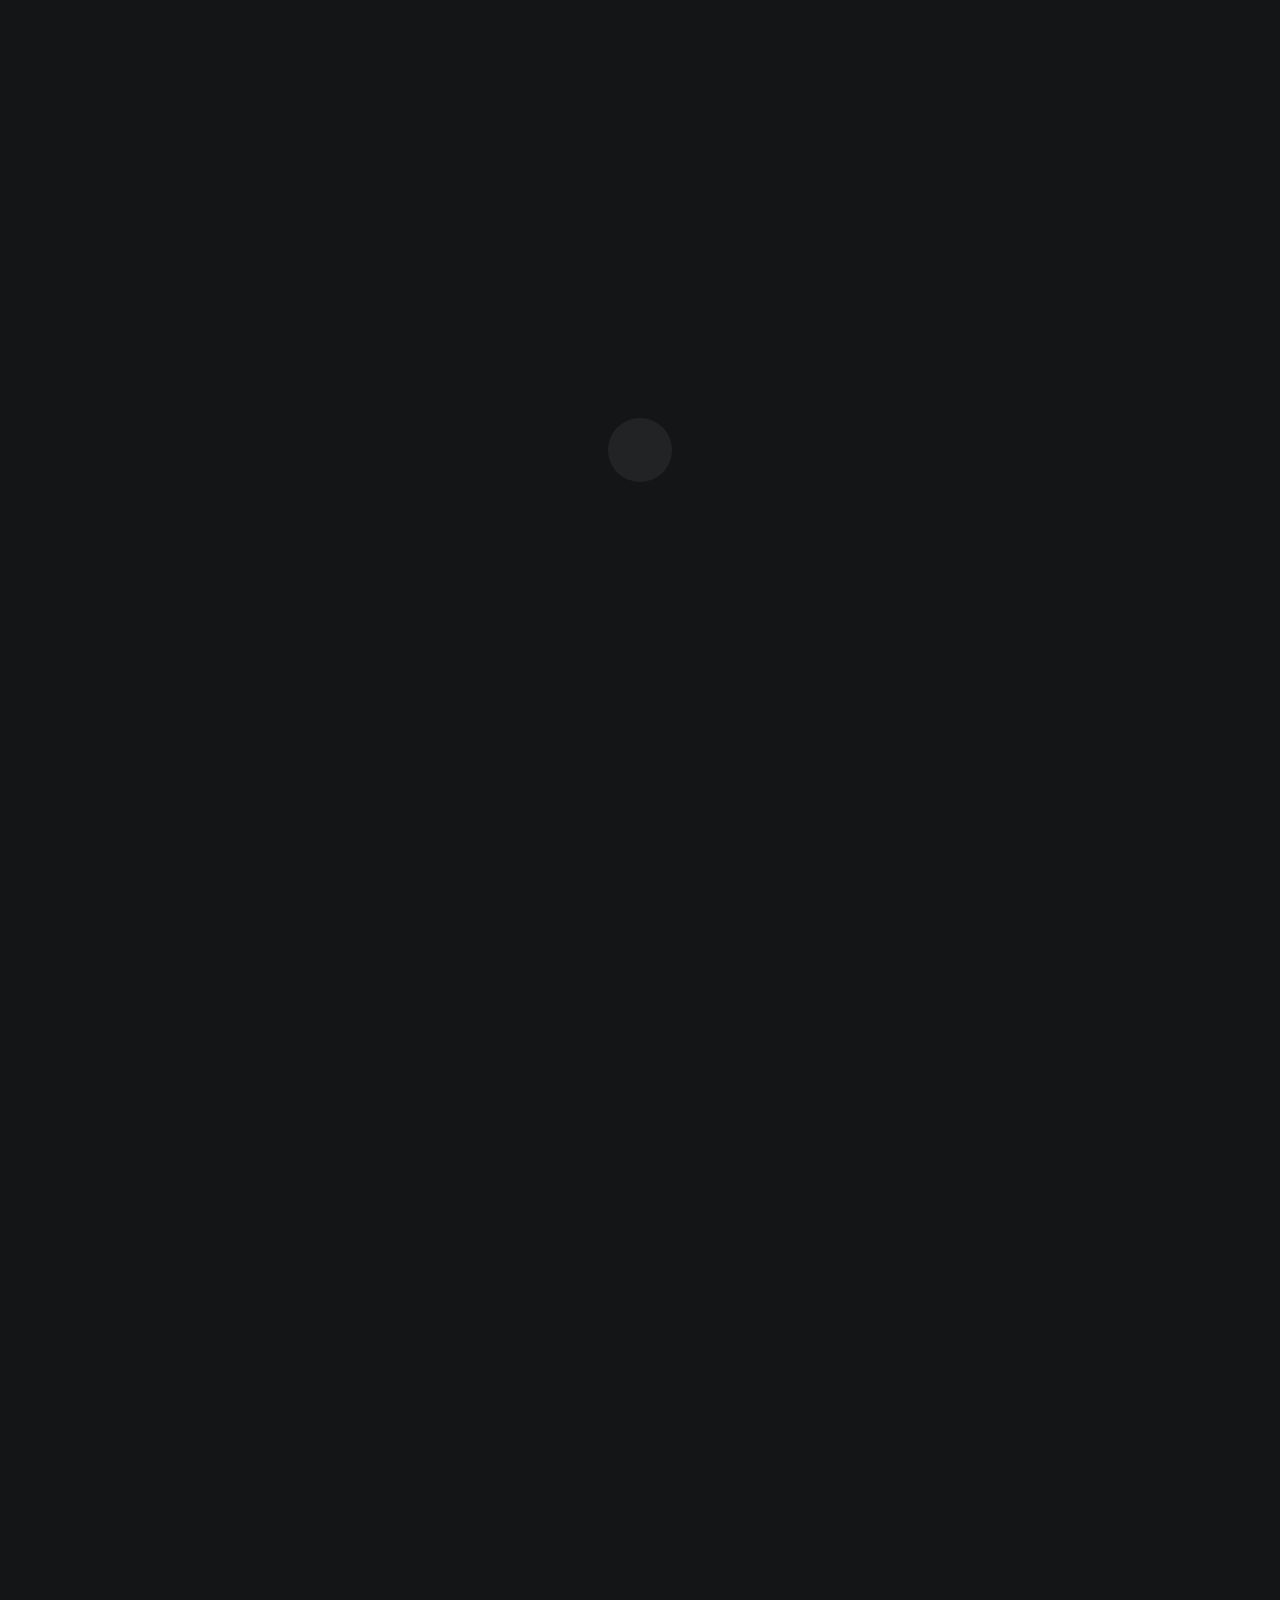
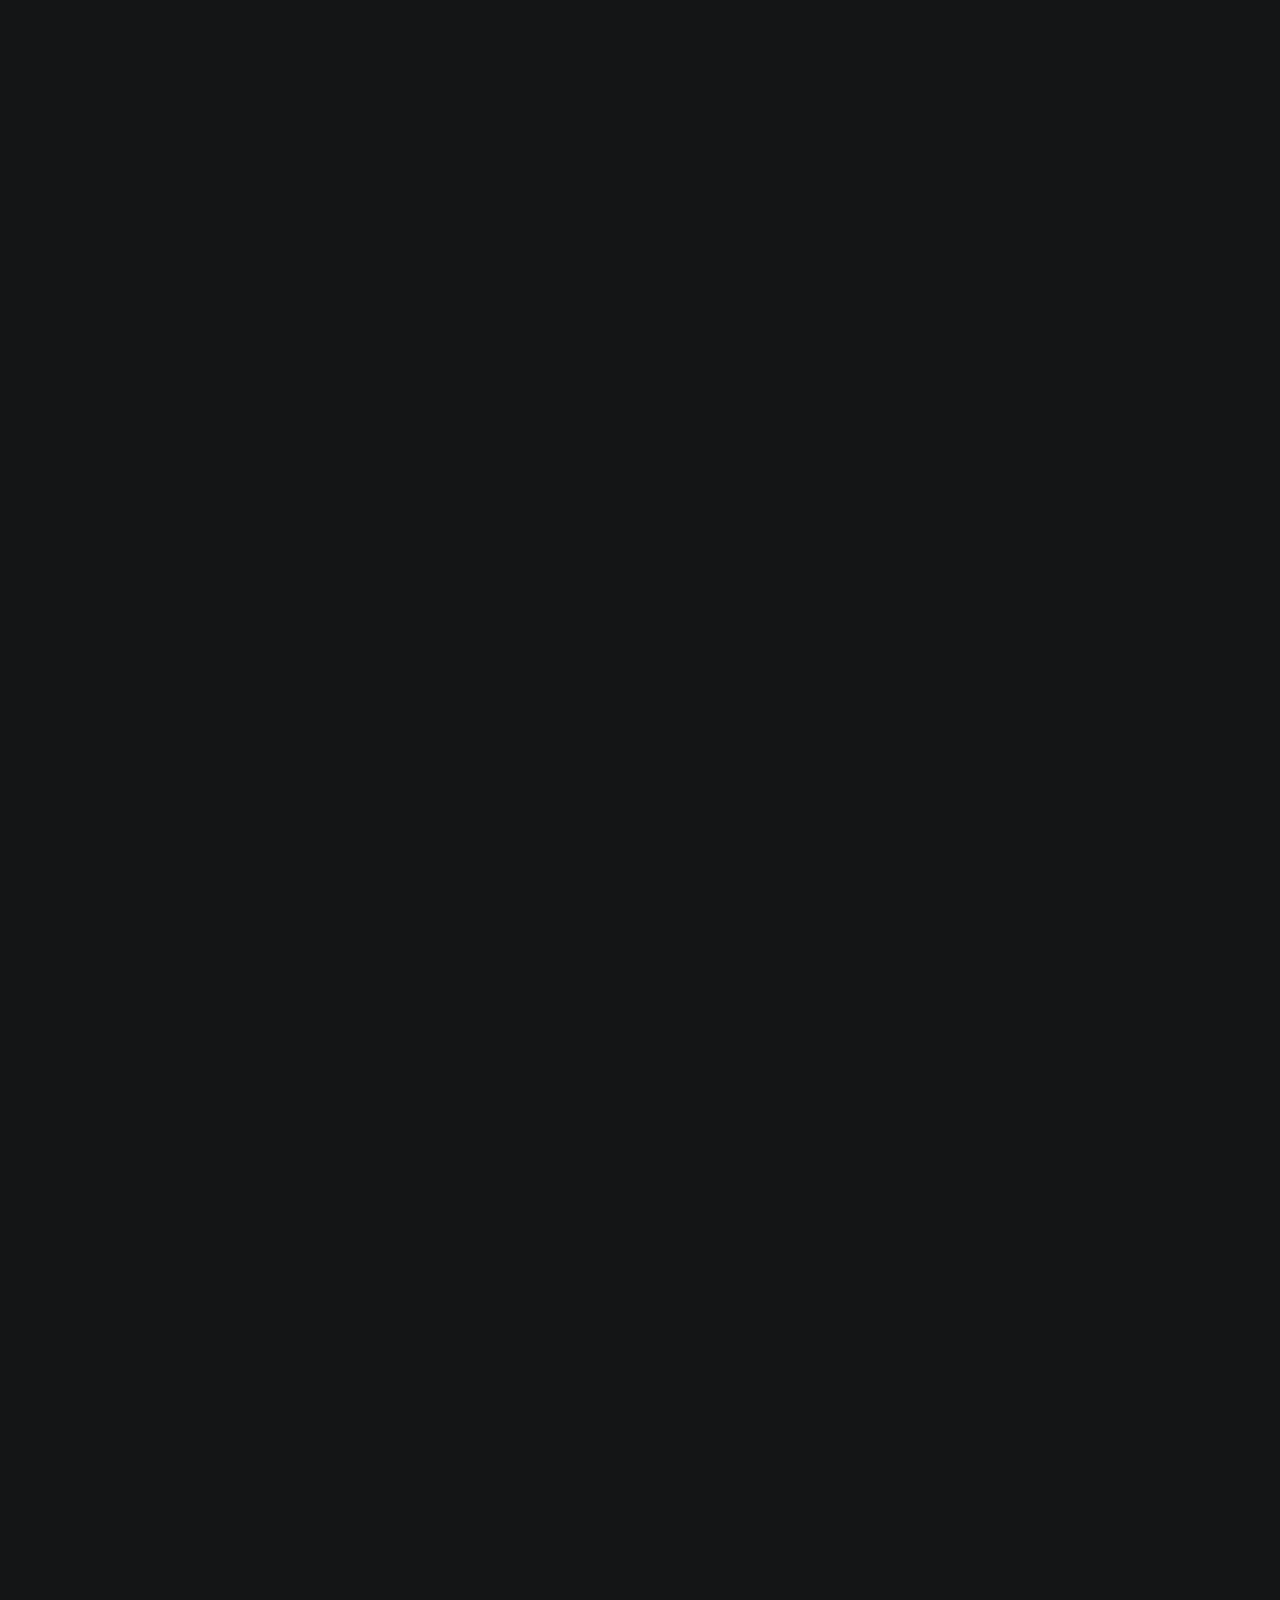
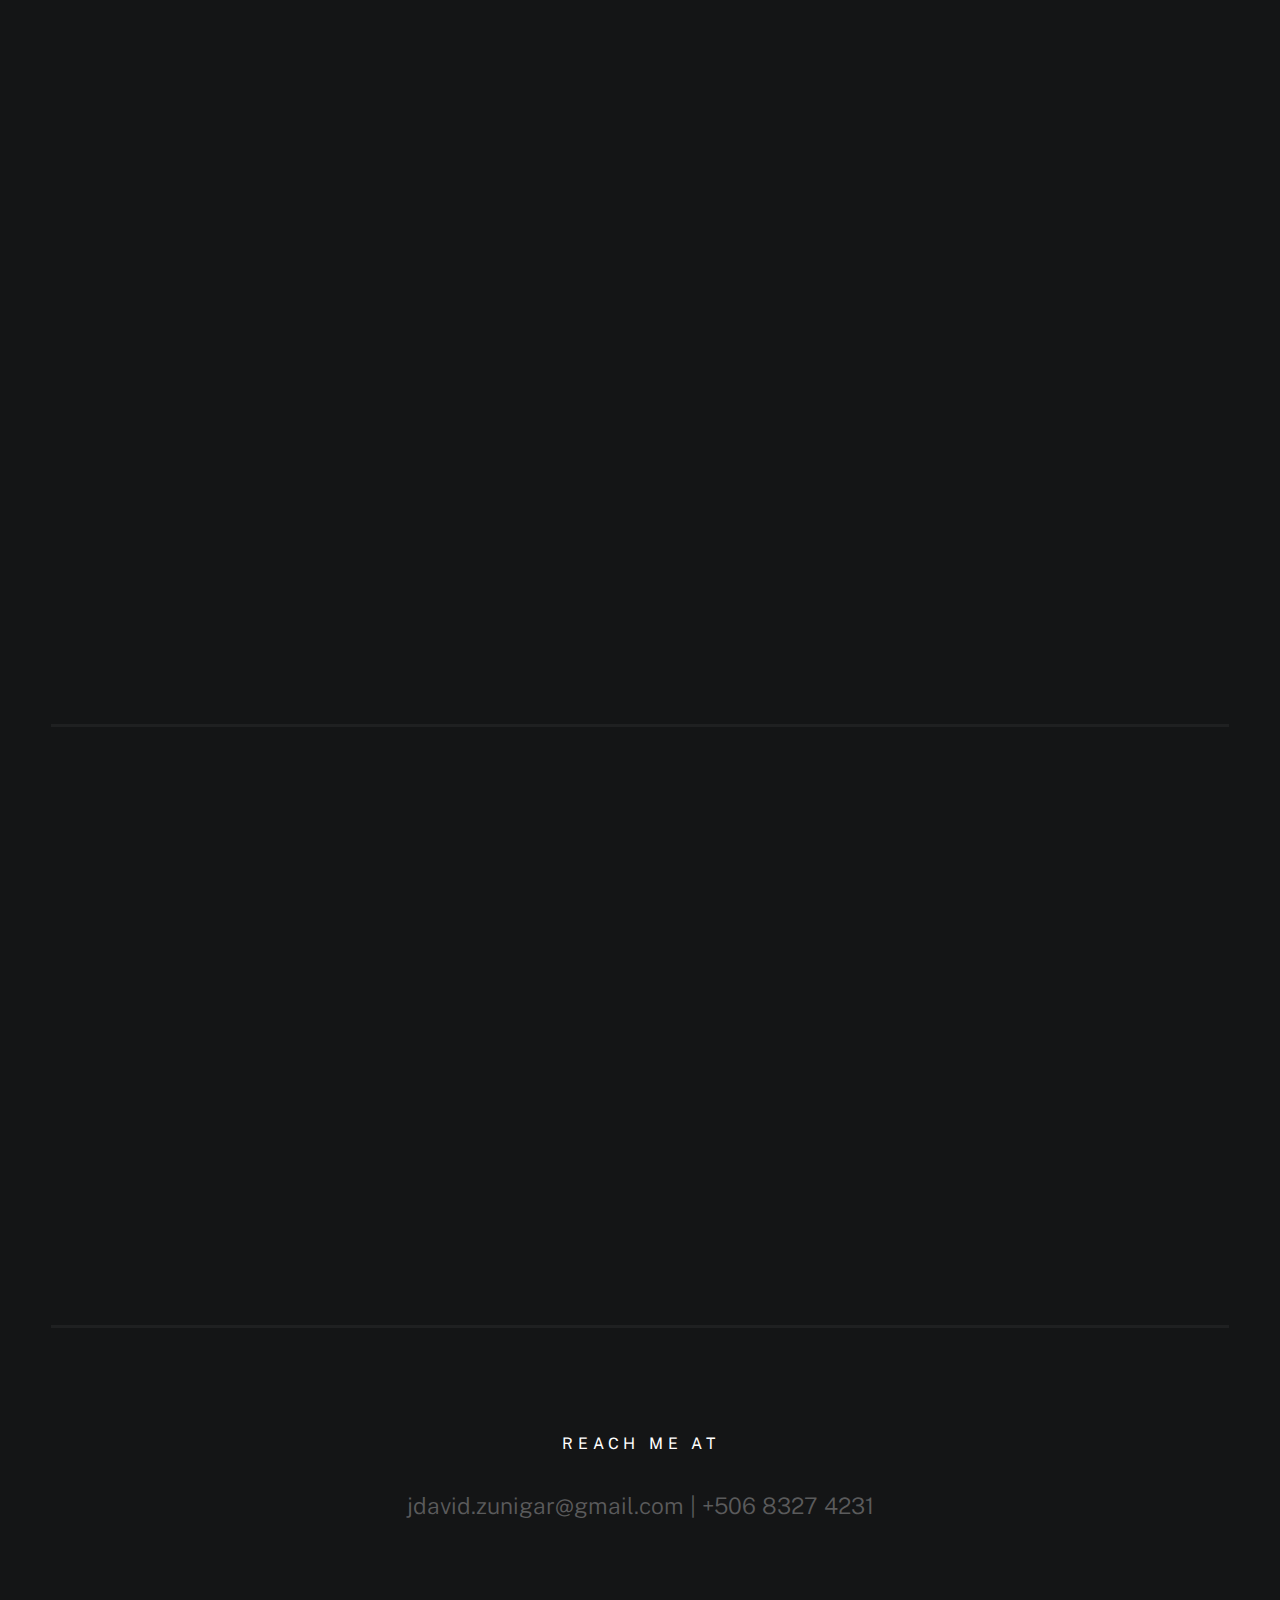
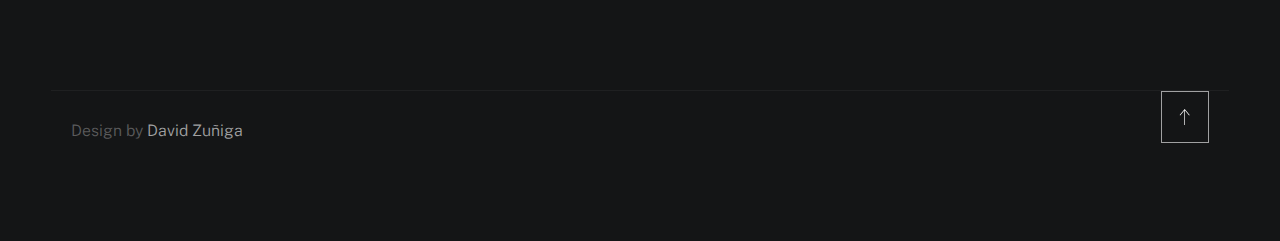
==== index.html @ eb4f6cb6 "Add main files to project" ====
<!DOCTYPE html>
<html class="no-js ss-preload" lang="en">
<head>

    <!--- basic page needs
    ================================================== -->
    <meta charset="utf-8">
    <title>David</title>
    <meta name="description" content="">
    <meta name="author" content="">

    <!-- mobile specific metas
    ================================================== -->
    <meta name="viewport" content="width=device-width, initial-scale=1">

    <!-- CSS
    ================================================== -->
    <link rel="stylesheet" href="css/vendor.css">
    <link rel="stylesheet" href="css/styles.css">

    <!-- favicons
    ================================================== -->
    <link rel="apple-touch-icon" sizes="180x180" href="favicon2.jpeg">
    <link rel="icon" type="image/png" sizes="32x32" href="favicon2.jpeg">
    <link rel="icon" type="image/png" sizes="16x16" href="favicon2.jpeg">
    <link rel="manifest" href="site.webmanifest">

    <script src="https://kit.fontawesome.com/3ca8b34ec4.js" crossorigin="anonymous"></script>

</head>

<body id="top">


    <!-- # preloader
    ================================================== -->
    <div id="preloader">
        <div id="loader">
        </div>
    </div>


    <!-- # page wrap
    ================================================== -->
    <div class="s-pagewrap">

        <div class="circles">
            <span></span>
            <span></span>
            <span></span>
            <span></span>
            <span></span>
        </div>


        <!-- ## main content
        ==================================================- -->
        <main class="s-content">


            <!-- ### intro
            ================================================== -->
            <section id="intro" class="s-intro target-section">

                <div class="row intro-content wide">

                    <div class="column">
                        <div class="text-pretitle with-line">
                            <code id="text"><div id="cursor"></div></code>
                        </div>

                        <a href="#about" id="about-link" class="menu_link smoothscroll">
                          <h1 id="menu-about" class="text-huge-title menu-link">
                            I am David, </h1>    
                        </a>
                        <a href="#work" id="about-link" class="menu_link smoothscroll">
                            <h1 id="menu-work" class="text-huge-title menu-link">a Cloud & Data Automation Engineer</h1>
                        </a>
                        <a href="#contact" id="about-link" class="menu_link smoothscroll">
                            <h1 id="menu-contact" class="text-huge-title menu-link">
                            based in Costa Rica.
                            </h1>
                        </a>
                    </div>

                    <ul class="intro-social">
                        <li><a target="_blank" href="https://github.com/davezuniga">Github</a></li>
                        <li><a target="_blank" href="https://www.linkedin.com/in/davidzunigar">LinkedIn</a></li>
                        <li><a target="_blank" href="https://www.instagram.com/spacewebdev/">Instagram</a></li>
                        <li><a target="_blank" href="https://www.hackerrank.com/jdavid_zunigar">HackerRank</a></li>
                    </ul>

                </div> <!-- end intro content -->

                <a href="#about" class="intro-scrolldown smoothscroll">
                    <svg width="24" height="24" viewBox="0 0 24 24" xmlns="http://www.w3.org/2000/svg" fill-rule="evenodd" clip-rule="evenodd"><path d="M11 21.883l-6.235-7.527-.765.644 7.521 9 7.479-9-.764-.645-6.236 7.529v-21.884h-1v21.883z"/></svg>
                </a>

            </section> <!-- end s-intro -->

                    <div class="row contact-top"></div>

            <!-- ### about
            ================================================== -->
            <section id="about" class="s-about target-section">
                <div style="margin-left: 40%;" class="row" data-animate-block>
                    <h1 id="about-title" class="title skills-list h1" data-animate-el>All about me</h1>
                </div>

                <div class="row about-info wide" data-animate-block>
                    
                    <div class="center" style="margin-left: 150px; margin-top: -70px;">
                        <div class="about-info__text center" >
                            <p class="attention-getter" style="text-align: center;" data-animate-el>
                                I would introduce myself in six words.
                                Passionate coder, responsible, best colleague
                                ever. That pretty much sums it up, though at
                                least the last one my former colleagues have to
                                confirm. I try to do a good job in all roles I have
                                in life, and I enjoy the process immensely. Do
                                you want me to talk about my coding skills and
                                experience now, or will we discuss it later in the
                                interview?
                            </p>
                            <a href="files\test_cv.pdf" class="btn btn--small u-fullwidth" download="cv"  target="Download" data-animate-el>Download my CV</a>
                        </div>  
                    </div>

                </div> <!-- about-info -->

                 <!-- starts about-expertise -->   
                <div id="work" class="row about-expertise" data-animate-block>
                    <div class="column lg-12">
                        <h2 class="text-pretitle" data-animate-el>Expertise</h2>
                        <ul class="skills-list h1" data-animate-el>
                            <li>Python Development</li>
                            <li>Tasks Automation</li>
                            <li>Data Analysis</li>
                            <li>Web Development</li>
                            <li>Cloud Engineering</li>
                            <li>CyberSecurity</li>
                            <li>Data Research</li>
                        </ul>

                    </div>
                </div> <!-- end about-expertise -->

                <!-- start experience-timelines -->
                <div class="row about-timelines" data-animate-block>

                    <div class="column lg-6 tab-12"> <!-- start column -->

                        <h2 class="text-pretitle" data-animate-el>
                            Experience
                        </h2>

                        <div class="timeline" data-animate-el>

                            <div class="timeline__block">
                                <div class="timeline__bullet"></div>
                                <div class="timeline__header">
                                    <h4 class="timeline__title">EQUIFAX</h3>
                                    <h5 class="timeline__meta">Cloud & Data Automation Engineer</h5>
                                    <p class="timeline__timeframe">August 2021 - Present</p>
                                </div>
                                <div class="timeline__desc">
                                    <p>Responsible for creating cloud automation task using Python, Terraform, Bash, Jenkins and 
                                        cloud platforms like AWS and Google Cloud.
                                        Create data automations using Python, Google Cloud Composer, DAG's, API's, Airflow, BigQuery and Tableau.
                                        Create data reports and analysis using Python, HTML, CSS, JavaScript, Json and MS Excel.
                                    </p>
                                </div>
                            </div>
    
                            <div class="timeline__block">
                                <div class="timeline__bullet"></div>
                                <div class="timeline__header">
                                    <h4 class="timeline__title">AVID</h4>
                                    <h5 class="timeline__meta">Server Engineer</h5>
                                    <p class="timeline__timeframe">February 2021 to Aug 2021</p>
                                </div>
                                <div class="timeline__desc">
                                    <p>Responsible for the coding of task automations on Windows and Linux servers for report creation
                                        and logs analysis using Python, Jenkins, Mathplotlib, PowrShell, Batch and MS Excel.
                                        Provide support on issues with Avid production management tools and their
                                        functionality on Windows and Linux servers
                                    </p>
                                </div>
                            </div>

                            <div class="timeline__block">
                                <div class="timeline__bullet"></div>
                                <div class="timeline__header">
                                    <h4 class="timeline__title">IBM</h4>
                                    <h5 class="timeline__meta">Centralize Technical Support Engineer</h5>
                                    <p class="timeline__timeframe">Apr 2019 - Feb
                                        2021</p>
                                </div>
                                <div class="timeline__desc">
                                    <p>
                                        Backlog data analysis and reporting using Service Now, Python, Mathplotlib and
                                        MS Excel. Support and troubleshoot to physical and virtual machines (Citrix) and
                                        servers (Azure and Google cloud) and configuration
                                        automation using Puppet.
                                    </p>
                                </div>
                            </div>
    
                        </div>

                    </div> <!-- end column -->

                    <div class="column lg-6 tab-12"> <!-- start column -->

                        <h2 class="text-pretitle" data-animate-el>
                            Education
                        </h2>

                        <div class="timeline" data-animate-el>

                            <div class="timeline__block">
                                <div class="timeline__bullet"></div>
                                <div class="timeline__header">
                                    <h4 class="timeline__title">Google IT</h3>
                                    <h5 class="timeline__meta">Cloud Data Engineering certification.</h5>
                                    <p class="timeline__timeframe">2022 - Present</p>
                                </div>
                                <div class="timeline__desc">
                                    <p>Google It data Engineering certification preparation on diferent Google Cloud tools and best practices.</p>
                                </div>
                            </div>

                            <div class="timeline__block">
                                <div class="timeline__bullet"></div>
                                <div class="timeline__header">
                                    <h4 class="timeline__title">Google IT</h3>
                                    <h5 class="timeline__meta">Google Data Analytics.</h5>
                                    <p class="timeline__timeframe">2022 - Present</p>
                                </div>
                                <div class="timeline__desc">
                                    <p>Google It data analysis certification preparation on diferent tools and best practices.</p>
                                </div>
                            </div>
    

                            <div class="timeline__block">
                                <div class="timeline__bullet"></div>
                                <div class="timeline__header">
                                    <h4 class="timeline__title">EC Council</h4>
                                    <h5 class="timeline__meta">ECCouncil Certified Ethical Hacker Certification</h5>
                                    <p class="timeline__timeframe">2021</p>
                                </div>
                                <div class="timeline__desc">
                                    <p>In this certification I learn all relevant information and steps for companies Cybersecurity 
                                        requirements under the EC Council standard guidelines
                                    </p>
                                </div>
                            </div>

                            <div class="timeline__block">
                                <div class="timeline__bullet"></div>
                                <div class="timeline__header">
                                    <h4 class="timeline__title">Cenfotec University</h4>
                                    <h5 class="timeline__meta">Front-end web Development Certification</h5>
                                    <p class="timeline__timeframe">2021</p>
                                </div>
                                <div class="timeline__desc">
                                    <p>In this degree I learned all web development theory and best practices on languages like
                                         JavaScript, reactJs, HTML and CSS.
                                    </p>
                                </div>
                            </div>

                            <div class="timeline__block">
                                <div class="timeline__bullet"></div>
                                <div class="timeline__header">
                                    <h4 class="timeline__title">Google IT</h4>
                                    <h5 class="timeline__meta">Google IT Automation with Python Professional
                                        Certificate.</h5>
                                    <p class="timeline__timeframe">2020</p>
                                </div>
                                <div class="timeline__desc">
                                    <p>In this certification I learned to develop Python and Bash scripts for task automations
                                         under Google's best practices and relevant Cloud, data and automation theory</p>
                                </div>
                            </div>

                            
                            <div class="timeline__block">
                                <div class="timeline__bullet"></div>
                                <div class="timeline__header">
                                    <h4 class="timeline__title">Coursera</h3>
                                    <h5 class="timeline__meta">IBM AI Engineering Professional Certificate (Python)</h5>
                                    <p class="timeline__timeframe">2020</p>
                                </div>
                                <div class="timeline__desc">
                                    <p>In this degree I learned the theory, design, techniques and practices required to 
                                        develop Machine Learning and Deep Learning models with Python tools like 
                                    Mathplotlib, SciKitLearn, Pytorch, tensorFlow, Keras, Pandas and other libraries.</p>
                                </div>
                            </div>


                                <div class="timeline__block">
                                    <div class="timeline__bullet"></div>
                                    <div class="timeline__header">
                                        <h4 class="timeline__title">Cenfotec University</h3>
                                        <h5 class="timeline__meta">Infrastructure and IT superior technical degree.</h5>
                                        <p class="timeline__timeframe">2018</p>
                                    </div>
                                    <div class="timeline__desc">
                                        <p>In this degree I learned the theory, design, techniques and practices required to 
                                            support, configure and work on diferent IT insfrastructure and develop code to do diferent Tasks.</p>
                                    </div>
                                </div>
    
    
                        </div> 
                        
                    </div> <!-- end column -->

                </div> <!-- end experience-timelines -->

            </section> <!-- end s-about -->

            <div class="row contact-top"></div>

            <!-- ### works
            ================================================== -->
            <section id="works" class="s-works target-section">

                <div class="row works-portfolio">

                    <div class="column lg-12" data-animate-block>
                        <h2 class="text-pretitle" data-animate-el>
                            My Work
                        </h2>
                        <p class="h1" data-animate-el>
                            Here is my work. Feel free to check them out.
                        </p>
    
                        <ul class="folio-list row block-lg-one-half block-stack-on-1000">

                            <li class="folio-list__item column" data-animate-el><!-- start foli-list__item -->
                                <a class="folio-list__item-link" href="./projects3.html">
                                    
                                    <div class="folio-list__item-text">
                                        <div class="folio-list__item-cat">
                                            My work on
                                        </div>
                                        <div class="folio-list__item-title">
                                            Data Analytics
                                        </div>
                                    </div>
                                </a>
                                <a class="folio-list__proj-link" href="#" title="project link">
                                    <svg width="15" height="15" viewBox="0 0 15 15" fill="none" xmlns="http://www.w3.org/2000/svg"><path d="M8.14645 3.14645C8.34171 2.95118 8.65829 2.95118 8.85355 3.14645L12.8536 7.14645C13.0488 7.34171 13.0488 7.65829 12.8536 7.85355L8.85355 11.8536C8.65829 12.0488 8.34171 12.0488 8.14645 11.8536C7.95118 11.6583 7.95118 11.3417 8.14645 11.1464L11.2929 8H2.5C2.22386 8 2 7.77614 2 7.5C2 7.22386 2.22386 7 2.5 7H11.2929L8.14645 3.85355C7.95118 3.65829 7.95118 3.34171 8.14645 3.14645Z" fill="currentColor" fill-rule="evenodd" clip-rule="evenodd"></path></svg>
                                </a>
                            </li> <!--end folio-list__item -->

                            <li class="folio-list__item column" data-animate-el><!-- start foli-list__item -->
                                <a class="folio-list__item-link" href="./projects1.html">
                                    
                                    <div class="folio-list__item-text">
                                        <div class="folio-list__item-cat">
                                            My work on
                                        </div>
                                        <div class="folio-list__item-title">
                                           Automation with Python
                                        </div>
                                    </div>
                                </a>
                                <a class="folio-list__proj-link" href="#" title="project link">
                                    <svg width="15" height="15" viewBox="0 0 15 15" fill="none" xmlns="http://www.w3.org/2000/svg"><path d="M8.14645 3.14645C8.34171 2.95118 8.65829 2.95118 8.85355 3.14645L12.8536 7.14645C13.0488 7.34171 13.0488 7.65829 12.8536 7.85355L8.85355 11.8536C8.65829 12.0488 8.34171 12.0488 8.14645 11.8536C7.95118 11.6583 7.95118 11.3417 8.14645 11.1464L11.2929 8H2.5C2.22386 8 2 7.77614 2 7.5C2 7.22386 2.22386 7 2.5 7H11.2929L8.14645 3.85355C7.95118 3.65829 7.95118 3.34171 8.14645 3.14645Z" fill="currentColor" fill-rule="evenodd" clip-rule="evenodd"></path></svg>
                                </a>
                            </li> <!--end folio-list__item -->

                            <li class="folio-list__item column" data-animate-el><!-- start foli-list__item -->
                                <a class="folio-list__item-link" href="./projects2.html">

                                    <div class="folio-list__item-text">
                                        <div class="folio-list__item-cat">
                                            My work on
                                        </div>
                                        <div class="folio-list__item-title">
                                            Web Development
                                        </div>
                                    </div>
                                </a>
                                <a class="folio-list__proj-link" href="#" title="project link">
                                    <svg width="15" height="15" viewBox="0 0 15 15" fill="none" xmlns="http://www.w3.org/2000/svg"><path d="M8.14645 3.14645C8.34171 2.95118 8.65829 2.95118 8.85355 3.14645L12.8536 7.14645C13.0488 7.34171 13.0488 7.65829 12.8536 7.85355L8.85355 11.8536C8.65829 12.0488 8.34171 12.0488 8.14645 11.8536C7.95118 11.6583 7.95118 11.3417 8.14645 11.1464L11.2929 8H2.5C2.22386 8 2 7.77614 2 7.5C2 7.22386 2.22386 7 2.5 7H11.2929L8.14645 3.85355C7.95118 3.65829 7.95118 3.34171 8.14645 3.14645Z" fill="currentColor" fill-rule="evenodd" clip-rule="evenodd"></path></svg>
                                </a>
                            </li> <!--end folio-list__item -->

                            

                        </ul> <!-- end folio-list -->

                    </div> <!-- end column -->


                    <!-- Modal Templates Popup
                    -------------------------------------------- -->
                    <div id="modal-01" hidden><!-- start modal -->
                        <div class="modal-popup">
                            <img src="images/portfolio/gallery/g-fuji.jpg" alt="">
                
                            <div class="modal-popup__desc">
                                <h5>Retro Camera</h5>
                                <p>Odio soluta enim quos sit asperiores rerum rerum repudiandae cum. 
                                    Vel voluptatem alias qui assumenda iure et expedita voluptatem. Ratione officiis quae.</p>
                                <ul class="modal-popup__cat">
                                    <li>Branding</li>
                                    <li>Product Design</li>
                                </ul>
                            </div>
                
                            <a href="https://www.behance.net/" class="modal-popup__details">Project link</a>
                        </div>
                    </div> <!-- end modal -->

                    <div id="modal-02" hidden><!-- start modal -->
                        <div class="modal-popup">
                            <img src="images/portfolio/gallery/g-lamp.jpg" alt="">
                
                            <div class="modal-popup__desc">
                                <h5>The White Lamp</h5>
                                <p>Proin gravida nibh vel velit auctor aliquet. Aenean sollicitudin, lorem quis bibendum auctor, nisi elit consequat ipsum, nec sagittis sem nibh id elit.</p>
                                <ul class="modal-popup__cat">
                                    <li>Branding</li>
                                </ul>
                            </div>
                
                            <a href="https://www.behance.net/" class="modal-popup__details">Project link</a>
                        </div>
                    </div> <!-- end modal -->

                    <div id="modal-03" hidden><!-- start modal -->
                        <div class="modal-popup">
                            <img src="images/portfolio/gallery/g-rucksack.jpg" alt="">
                
                            <div class="modal-popup__desc">
                                <h5>Rucksuck</h5>
                                <p>Exercitationem reprehenderit quod explicabo consequatur aliquid ut magni ut. Deleniti quo corrupti illum velit eveniet ratione necessitatibus ipsam mollitia.</p>
                                <ul class="modal-popup__cat">
                                    <li>Product Design</li>
                                </ul>
                            </div>
                
                            <a href="https://www.behance.net/" class="modal-popup__details">Project link</a>
                        </div>
                    </div> <!-- end modal -->

                    <div id="modal-04" hidden><!-- start modal -->
                        <div class="modal-popup">
                            <img src="images/portfolio/gallery/g-skaterboy.jpg" alt="">
                
                            <div class="modal-popup__desc">
                                <h5>Since Day One</h5>
                                <p>Dolores velit qui quos nobis. Aliquam delectus voluptas quos possimus non voluptatem voluptas voluptas. Est doloribus eligendi porro doloribus voluptatum.</p>
                                <ul class="modal-popup__cat">
                                    <li>Website</li>
                                </ul>
                            </div>
                
                            <a href="https://www.behance.net/" class="modal-popup__details">Project link</a>
                        </div>
                    </div> <!-- end modal -->

                    <div id="modal-05" hidden><!-- start modal -->
                        <div class="modal-popup">

                            <img src="images/portfolio/gallery/g-sanddunes.jpg" alt="">
                
                            <div class="modal-popup__desc">
                                <h5>Sand Dunes</h5>
                                <p>Proin gravida nibh vel velit auctor aliquet. Aenean sollicitudin, lorem quis bibendum auctor, nisi elit consequat ipsum, nec sagittis sem nibh id elit.</p>
                                <ul class="modal-popup__cat">
                                    <li>Illustration</li>
                                </ul>
                            </div>
                
                            <a href="https://www.behance.net/" class="modal-popup__details">Project link</a>
                        </div>
                    </div> <!-- end modal -->

                    <div id="modal-06" hidden><!-- start modal -->
                        <div class="modal-popup">
                            <img src="images/portfolio/gallery/g-minimalismo.jpg" alt="">
                
                            <div class="modal-popup__desc">
                                <h5>Minimalismo</h5>
                                <p>Quisquam vel libero consequuntur autem voluptas. Qui aut vero. Omnis fugit mollitia cupiditate voluptas. Aenean sollicitudin, lorem quis bibendum auctor.</p>
                                <ul class="modal-popup__cat">
                                    <li>Branding</li>
                                    <li>Product Design</li>
                                </ul>
                            </div>
                
                            <a href="https://www.behance.net/" class="modal-popup__details">Project link</a>
                        </div>
                    </div> <!-- end modal -->

                </div> <!-- end works-portfolio -->

            
                            </div> <!-- end swiper-wrapper -->
        
                            <div class="swiper-pagination"></div>
        
                        </div> <!-- end swiper-container -->
        
                    </div> <!-- end column -->
                </div> <!-- end row testimonials -->

            </section> <!-- end s-works -->


            <!-- ### contact
            ================================================== -->
            <section id="contact" class="s-contact target-section">

                <div class="row contact-top space-cero4">
                </div> 

                <div class="row contact-bottom">
                    <div class="column contact-block">
                        <h3 id="contact-title" class="text-pretitle">Reach me at</h3> 
                        <br>
                        <!-- contact information -->
                        <p class="contact-links">
                            <a href="mailto:jdavid.zunigar@gmail.com" class="mailtoui">jdavid.zunigar@gmail.com</a> |
                            <a href="tel:+1975432345">+506 8327 4231</a>
                            <br>
                        </p>
                            <a target="_blank" href="https://github.com/davezuniga" class="icon"><i class="fa fa-github-square" aria-hidden="true"></i></a>
                            <a target="_blank" href="https://www.linkedin.com/in/davidzunigar" class="icon"><i class="fa-brands fa-linkedin"></i></a>
                            <a target="_blank" href="https://www.instagram.com/spacewebdev/" class="icon"><i class="fa-brands fa-instagram-square"></i></a>
                    </div>
 
                </div> <!-- end contact-bottom -->

            </section> <!-- end contact -->

        </main> <!-- end s-content -->


        <!-- ## footer
        ================================================== -->
        <footer class="s-footer">

            <div class="row">
                <div class="column ss-copyright">
                    <span>Design by <a href="#">David Zuñiga</a></span>
                </div>

                <div class="ss-go-top">
                    <a class="smoothscroll" title="Back to Top" href="#top">
                        <svg xmlns="http://www.w3.org/2000/svg" viewBox="0 0 24 24" fill-rule="evenodd" clip-rule="evenodd"><path d="M11 2.206l-6.235 7.528-.765-.645 7.521-9 7.479 9-.764.646-6.236-7.53v21.884h-1v-21.883z"/></svg>
                    </a>
                </div>
            </div>

        </footer> <!-- end s-footer -->
        <a href="https://www.styleshout.com"></a>

    </div> <!-- end -s-pagewrap -->

    <!-- JavaScript
    ================================================== -->
    <script src="js/plugins.js"></script>
    <script src="js/main.js"></script>
    <script src="js/menu.js"></script>

    

</body>
</html>
---- css/vendor.css ----
/* ===================================================================
 * Theme Third-party Stylesheets
 * Template Ver. 1.0.0
 * 02-16-2021
 * -------------------------------------------------------------------
 *
 * TOC:
 * 
 * # PrismJS 1.20.0
 * # Swiper 6.4.5
 * # Basiclightbox
 * 
 * ------------------------------------------------------------------- */

/* ===================================================================
 * # PrismJS 1.20.0
 *   https://prismjs.com/download.html#themes=prism-tomorrow&languages=markup+css+clike+javascript+markup-templating+php
 *   
 *   prism.js tomorrow night eighties for JavaScript, CoffeeScript, CSS and HTML
 *   Based on https://github.com/chriskempson/tomorrow-theme
 *   @author Rose Pritchard
 * ------------------------------------------------------------------- */

code[class*="language-"],
pre[class*="language-"] {
    color           : #ccc;
    background      : none;
    font-family     : var(--font-mono);
    font-size       : calc(var(--text-size) * 0.9444);
    text-align      : left;
    white-space     : pre;
    word-spacing    : normal;
    word-break      : normal;
    word-wrap       : normal;
    line-height     : var(--vspace-1);
    -moz-tab-size   : 4;
    -o-tab-size     : 4;
    tab-size        : 4;
    -webkit-hyphens : none;
    -moz-hyphens    : none;
    -ms-hyphens     : none;
    hyphens         : none;
}

/* Code blocks */

pre[class*="language-"] {
    padding  : var(--vspace-0_5) 0 var(--vspace-1);
    margin   : 0;
    overflow : auto;
}

:not(pre)>code[class*="language-"],
pre[class*="language-"] {
    background : #2d2d2d;
}

/* Inline code */

:not(pre)>code[class*="language-"] {
    padding     : .1em;
    white-space : normal;
}

.token.comment,
.token.block-comment,
.token.prolog,
.token.doctype,
.token.cdata {
    color : #999;
}

.token.punctuation {
    color : #ccc;
}

.token.tag,
.token.attr-name,
.token.namespace,
.token.deleted {
    color : #e2777a;
}

.token.function-name {
    color : #6196cc;
}

.token.boolean,
.token.number,
.token.function {
    color : #f08d49;
}

.token.property,
.token.class-name,
.token.constant,
.token.symbol {
    color : #f8c555;
}

.token.selector,
.token.important,
.token.atrule,
.token.keyword,
.token.builtin {
    color : #cc99cd;
}

.token.string,
.token.char,
.token.attr-value,
.token.regex,
.token.variable {
    color : #7ec699;
}

.token.operator,
.token.entity,
.token.url {
    color : #67cdcc;
}

.token.important,
.token.bold {
    font-weight : bold;
}

.token.italic {
    font-style : italic;
}

.token.entity {
    cursor : help;
}

.token.inserted {
    color : green;
}



/* ===================================================================
 * # Swiper 6.4.5
 *   Most modern mobile touch slider and framework with hardware accelerated transitions
 *   https://swiperjs.com
 *
 *   Copyright 2014-2020 Vladimir Kharlampidi
 *
 *   Released under the MIT License
 *
 *   Released on: December 18, 2020
 * ------------------------------------------------------------------- */

@font-face {
    font-family : "swiper-icons";
    src         : url("data:application/font-woff;charset=utf-8;base64, [base64]//wADZ2x5ZgAAAywAAADMAAAD2MHtryVoZWFkAAABbAAAADAAAAA2E2+eoWhoZWEAAAGcAAAAHwAAACQC9gDzaG10eAAAAigAAAAZAAAArgJkABFsb2NhAAAC0AAAAFoAAABaFQAUGG1heHAAAAG8AAAAHwAAACAAcABAbmFtZQAAA/gAAAE5AAACXvFdBwlwb3N0AAAFNAAAAGIAAACE5s74hXjaY2BkYGAAYpf5Hu/j+W2+MnAzMYDAzaX6QjD6/4//Bxj5GA8AuRwMYGkAPywL13jaY2BkYGA88P8Agx4j+/8fQDYfA1AEBWgDAIB2BOoAeNpjYGRgYNBh4GdgYgABEMnIABJzYNADCQAACWgAsQB42mNgYfzCOIGBlYGB0YcxjYGBwR1Kf2WQZGhhYGBiYGVmgAFGBiQQkOaawtDAoMBQxXjg/wEGPcYDDA4wNUA2CCgwsAAAO4EL6gAAeNpj2M0gyAACqxgGNWBkZ2D4/wMA+xkDdgAAAHjaY2BgYGaAYBkGRgYQiAHyGMF8FgYHIM3DwMHABGQrMOgyWDLEM1T9/w8UBfEMgLzE////P/5//f/V/xv+r4eaAAeMbAxwIUYmIMHEgKYAYjUcsDAwsLKxc3BycfPw8jEQA/[base64]/uznmfPFBNODM2K7MTQ45YEAZqGP81AmGGcF3iPqOop0r1SPTaTbVkfUe4HXj97wYE+yNwWYxwWu4v1ugWHgo3S1XdZEVqWM7ET0cfnLGxWfkgR42o2PvWrDMBSFj/IHLaF0zKjRgdiVMwScNRAoWUoH78Y2icB/yIY09An6AH2Bdu/UB+yxopYshQiEvnvu0dURgDt8QeC8PDw7Fpji3fEA4z/PEJ6YOB5hKh4dj3EvXhxPqH/SKUY3rJ7srZ4FZnh1PMAtPhwP6fl2PMJMPDgeQ4rY8YT6Gzao0eAEA409DuggmTnFnOcSCiEiLMgxCiTI6Cq5DZUd3Qmp10vO0LaLTd2cjN4fOumlc7lUYbSQcZFkutRG7g6JKZKy0RmdLY680CDnEJ+UMkpFFe1RN7nxdVpXrC4aTtnaurOnYercZg2YVmLN/d/gczfEimrE/fs/bOuq29Zmn8tloORaXgZgGa78yO9/cnXm2BpaGvq25Dv9S4E9+5SIc9PqupJKhYFSSl47+Qcr1mYNAAAAeNptw0cKwkAAAMDZJA8Q7OUJvkLsPfZ6zFVERPy8qHh2YER+3i/BP83vIBLLySsoKimrqKqpa2hp6+jq6RsYGhmbmJqZSy0sraxtbO3sHRydnEMU4uR6yx7JJXveP7WrDycAAAAAAAH//wACeNpjYGRgYOABYhkgZgJCZgZNBkYGLQZtIJsFLMYAAAw3ALgAeNolizEKgDAQBCchRbC2sFER0YD6qVQiBCv/H9ezGI6Z5XBAw8CBK/m5iQQVauVbXLnOrMZv2oLdKFa8Pjuru2hJzGabmOSLzNMzvutpB3N42mNgZGBg4GKQYzBhYMxJLMlj4GBgAYow/P/PAJJhLM6sSoWKfWCAAwDAjgbRAAB42mNgYGBkAIIbCZo5IPrmUn0hGA0AO8EFTQAA") format("woff");
    font-weight : 400;
    font-style  : normal;
}

:root {
    --swiper-theme-color : #007aff;
}

.swiper-container {
    margin-left  : auto;
    margin-right : auto;
    position     : relative;
    overflow     : hidden;
    list-style   : none;
    padding      : 0;
    /* Fix of Webkit flickering */
    z-index      : 1;
}

.swiper-container-vertical>.swiper-wrapper {
    flex-direction : column;
}

.swiper-wrapper {
    position            : relative;
    width               : 100%;
    height              : 100%;
    z-index             : 1;
    display             : flex;
    transition-property : transform;
    box-sizing          : content-box;
}

.swiper-container-android .swiper-slide,
.swiper-wrapper {
    transform : translate3d(0px, 0, 0);
}

.swiper-container-multirow>.swiper-wrapper {
    flex-wrap : wrap;
}

.swiper-container-multirow-column>.swiper-wrapper {
    flex-wrap      : wrap;
    flex-direction : column;
}

.swiper-container-free-mode>.swiper-wrapper {
    transition-timing-function : ease-out;
    margin                     : 0 auto;
}

.swiper-slide {
    flex-shrink         : 0;
    width               : 100%;
    height              : 100%;
    position            : relative;
    transition-property : transform;
}

.swiper-slide-invisible-blank {
    visibility : hidden;
}

/* Auto Height */

.swiper-container-autoheight,
.swiper-container-autoheight .swiper-slide {
    height : auto;
}

.swiper-container-autoheight .swiper-wrapper {
    align-items         : flex-start;
    transition-property : transform, height;
}

/* 3D Effects */

.swiper-container-3d {
    perspective : 1200px;
}

.swiper-container-3d .swiper-wrapper,
.swiper-container-3d .swiper-slide,
.swiper-container-3d .swiper-slide-shadow-left,
.swiper-container-3d .swiper-slide-shadow-right,
.swiper-container-3d .swiper-slide-shadow-top,
.swiper-container-3d .swiper-slide-shadow-bottom,
.swiper-container-3d .swiper-cube-shadow {
    transform-style : preserve-3d;
}

.swiper-container-3d .swiper-slide-shadow-left,
.swiper-container-3d .swiper-slide-shadow-right,
.swiper-container-3d .swiper-slide-shadow-top,
.swiper-container-3d .swiper-slide-shadow-bottom {
    position       : absolute;
    left           : 0;
    top            : 0;
    width          : 100%;
    height         : 100%;
    pointer-events : none;
    z-index        : 10;
}

.swiper-container-3d .swiper-slide-shadow-left {
    background-image : linear-gradient(to left, rgba(0, 0, 0, 0.5), rgba(0, 0, 0, 0));
}

.swiper-container-3d .swiper-slide-shadow-right {
    background-image : linear-gradient(to right, rgba(0, 0, 0, 0.5), rgba(0, 0, 0, 0));
}

.swiper-container-3d .swiper-slide-shadow-top {
    background-image : linear-gradient(to top, rgba(0, 0, 0, 0.5), rgba(0, 0, 0, 0));
}

.swiper-container-3d .swiper-slide-shadow-bottom {
    background-image : linear-gradient(to bottom, rgba(0, 0, 0, 0.5), rgba(0, 0, 0, 0));
}

/* CSS Mode */

.swiper-container-css-mode>.swiper-wrapper {
    overflow           : auto;
    scrollbar-width    : none;
    /* For Firefox */
    -ms-overflow-style : none;
    /* For Internet Explorer and Edge */
}

.swiper-container-css-mode>.swiper-wrapper::-webkit-scrollbar {
    display : none;
}

.swiper-container-css-mode>.swiper-wrapper>.swiper-slide {
    scroll-snap-align : start start;
}

.swiper-container-horizontal.swiper-container-css-mode>.swiper-wrapper {
    scroll-snap-type : x mandatory;
}

.swiper-container-vertical.swiper-container-css-mode>.swiper-wrapper {
    scroll-snap-type : y mandatory;
}

:root {
    --swiper-navigation-size   : 44px;
    /*
    --swiper-navigation-color  : var(--swiper-theme-color);
    */
}

.swiper-button-prev,
.swiper-button-next {
    position        : absolute;
    top             : 50%;
    width           : calc(var(--swiper-navigation-size) / 44 * 27);
    height          : var(--swiper-navigation-size);
    margin-top      : calc(-1 * var(--swiper-navigation-size) / 2);
    z-index         : 10;
    cursor          : pointer;
    display         : flex;
    align-items     : center;
    justify-content : center;
    color           : var(--swiper-navigation-color, var(--swiper-theme-color));
}

.swiper-button-prev.swiper-button-disabled,
.swiper-button-next.swiper-button-disabled {
    opacity        : 0.35;
    cursor         : auto;
    pointer-events : none;
}

.swiper-button-prev:after,
.swiper-button-next:after {
    font-family    : swiper-icons;
    font-size      : var(--swiper-navigation-size);
    text-transform : none !important;
    letter-spacing : 0;
    text-transform : none;
    font-variant   : initial;
    line-height    : 1;
}

.swiper-button-prev,
.swiper-container-rtl .swiper-button-next {
    left  : 10px;
    right : auto;
}

.swiper-button-prev:after,
.swiper-container-rtl .swiper-button-next:after {
    content : "prev";
}

.swiper-button-next,
.swiper-container-rtl .swiper-button-prev {
    right : 10px;
    left  : auto;
}

.swiper-button-next:after,
.swiper-container-rtl .swiper-button-prev:after {
    content : "next";
}

.swiper-button-prev.swiper-button-white,
.swiper-button-next.swiper-button-white {
    --swiper-navigation-color : #ffffff;
}

.swiper-button-prev.swiper-button-black,
.swiper-button-next.swiper-button-black {
    --swiper-navigation-color : #000000;
}

.swiper-button-lock {
    display : none;
}

:root {
    /*
    --swiper-pagination-color: var(--swiper-theme-color);
    */
}

.swiper-pagination {
    position   : absolute;
    text-align : center;
    transition : 300ms opacity;
    transform  : translate3d(0, 0, 0);
    z-index    : 10;
}

.swiper-pagination.swiper-pagination-hidden {
    opacity : 0;
}

/* Common Styles */

.swiper-pagination-fraction,
.swiper-pagination-custom,
.swiper-container-horizontal>.swiper-pagination-bullets {
    bottom : 10px;
    left   : 0;
    width  : 100%;
}

/* Bullets */

.swiper-pagination-bullets-dynamic {
    overflow  : hidden;
    font-size : 0;
}

.swiper-pagination-bullets-dynamic .swiper-pagination-bullet {
    transform : scale(0.33);
    position  : relative;
}

.swiper-pagination-bullets-dynamic .swiper-pagination-bullet-active {
    transform : scale(1);
}

.swiper-pagination-bullets-dynamic .swiper-pagination-bullet-active-main {
    transform : scale(1);
}

.swiper-pagination-bullets-dynamic .swiper-pagination-bullet-active-prev {
    transform : scale(0.66);
}

.swiper-pagination-bullets-dynamic .swiper-pagination-bullet-active-prev-prev {
    transform : scale(0.33);
}

.swiper-pagination-bullets-dynamic .swiper-pagination-bullet-active-next {
    transform : scale(0.66);
}

.swiper-pagination-bullets-dynamic .swiper-pagination-bullet-active-next-next {
    transform : scale(0.33);
}

.swiper-pagination-bullet {
    width         : 8px;
    height        : 8px;
    display       : inline-block;
    border-radius : 100%;
    background    : #000;
    opacity       : 0.2;
}

button.swiper-pagination-bullet {
    border             : none;
    margin             : 0;
    padding            : 0;
    box-shadow         : none;
    -webkit-appearance : none;
    -moz-appearance    : none;
    appearance         : none;
}

.swiper-pagination-clickable .swiper-pagination-bullet {
    cursor : pointer;
}

.swiper-pagination-bullet-active {
    opacity    : 1;
    background : var(--swiper-pagination-color, var(--swiper-theme-color));
}

.swiper-container-vertical>.swiper-pagination-bullets {
    right     : 10px;
    top       : 50%;
    transform : translate3d(0px, -50%, 0);
}

.swiper-container-vertical>.swiper-pagination-bullets .swiper-pagination-bullet {
    margin  : 6px 0;
    display : block;
}

.swiper-container-vertical>.swiper-pagination-bullets.swiper-pagination-bullets-dynamic {
    top       : 50%;
    transform : translateY(-50%);
    width     : 8px;
}

.swiper-container-vertical>.swiper-pagination-bullets.swiper-pagination-bullets-dynamic .swiper-pagination-bullet {
    display    : inline-block;
    transition : 200ms transform, 200ms top;
}

.swiper-container-horizontal>.swiper-pagination-bullets .swiper-pagination-bullet {
    margin : 0 4px;
}

.swiper-container-horizontal>.swiper-pagination-bullets.swiper-pagination-bullets-dynamic {
    left        : 50%;
    transform   : translateX(-50%);
    white-space : nowrap;
}

.swiper-container-horizontal>.swiper-pagination-bullets.swiper-pagination-bullets-dynamic .swiper-pagination-bullet {
    transition : 200ms transform, 200ms left;
}

.swiper-container-horizontal.swiper-container-rtl>.swiper-pagination-bullets-dynamic .swiper-pagination-bullet {
    transition : 200ms transform, 200ms right;
}

/* Progress */

.swiper-pagination-progressbar {
    background : rgba(0, 0, 0, 0.25);
    position   : absolute;
}

.swiper-pagination-progressbar .swiper-pagination-progressbar-fill {
    background       : var(--swiper-pagination-color, var(--swiper-theme-color));
    position         : absolute;
    left             : 0;
    top              : 0;
    width            : 100%;
    height           : 100%;
    transform        : scale(0);
    transform-origin : left top;
}

.swiper-container-rtl .swiper-pagination-progressbar .swiper-pagination-progressbar-fill {
    transform-origin : right top;
}

.swiper-container-horizontal>.swiper-pagination-progressbar,
.swiper-container-vertical>.swiper-pagination-progressbar.swiper-pagination-progressbar-opposite {
    width  : 100%;
    height : 4px;
    left   : 0;
    top    : 0;
}

.swiper-container-vertical>.swiper-pagination-progressbar,
.swiper-container-horizontal>.swiper-pagination-progressbar.swiper-pagination-progressbar-opposite {
    width  : 4px;
    height : 100%;
    left   : 0;
    top    : 0;
}

.swiper-pagination-white {
    --swiper-pagination-color : #ffffff;
}

.swiper-pagination-black {
    --swiper-pagination-color : #000000;
}

.swiper-pagination-lock {
    display : none;
}

/* Scrollbar */

.swiper-scrollbar {
    border-radius    : 10px;
    position         : relative;
    -ms-touch-action : none;
    background       : rgba(0, 0, 0, 0.1);
}

.swiper-container-horizontal>.swiper-scrollbar {
    position : absolute;
    left     : 1%;
    bottom   : 3px;
    z-index  : 50;
    height   : 5px;
    width    : 98%;
}

.swiper-container-vertical>.swiper-scrollbar {
    position : absolute;
    right    : 3px;
    top      : 1%;
    z-index  : 50;
    width    : 5px;
    height   : 98%;
}

.swiper-scrollbar-drag {
    height        : 100%;
    width         : 100%;
    position      : relative;
    background    : rgba(0, 0, 0, 0.5);
    border-radius : 10px;
    left          : 0;
    top           : 0;
}

.swiper-scrollbar-cursor-drag {
    cursor : move;
}

.swiper-scrollbar-lock {
    display : none;
}

.swiper-zoom-container {
    width           : 100%;
    height          : 100%;
    display         : flex;
    justify-content : center;
    align-items     : center;
    text-align      : center;
}

.swiper-zoom-container>img,
.swiper-zoom-container>svg,
.swiper-zoom-container>canvas {
    max-width  : 100%;
    max-height : 100%;
    object-fit : contain;
}

.swiper-slide-zoomed {
    cursor : move;
}

/* Preloader */

:root {
    /*
    --swiper-preloader-color: var(--swiper-theme-color);
    */
}

.swiper-lazy-preloader {
    width            : 42px;
    height           : 42px;
    position         : absolute;
    left             : 50%;
    top              : 50%;
    margin-left      : -21px;
    margin-top       : -21px;
    z-index          : 10;
    transform-origin : 50%;
    animation        : swiper-preloader-spin 1s infinite linear;
    box-sizing       : border-box;
    border           : 4px solid var(--swiper-preloader-color, var(--swiper-theme-color));
    border-radius    : 50%;
    border-top-color : transparent;
}

.swiper-lazy-preloader-white {
    --swiper-preloader-color : #fff;
}

.swiper-lazy-preloader-black {
    --swiper-preloader-color : #000;
}

@keyframes swiper-preloader-spin {
    100% {
        transform : rotate(360deg);
    }
}

/* a11y */

.swiper-container .swiper-notification {
    position       : absolute;
    left           : 0;
    top            : 0;
    pointer-events : none;
    opacity        : 0;
    z-index        : -1000;
}

.swiper-container-fade.swiper-container-free-mode .swiper-slide {
    transition-timing-function : ease-out;
}

.swiper-container-fade .swiper-slide {
    pointer-events      : none;
    transition-property : opacity;
}

.swiper-container-fade .swiper-slide .swiper-slide {
    pointer-events : none;
}

.swiper-container-fade .swiper-slide-active,
.swiper-container-fade .swiper-slide-active .swiper-slide-active {
    pointer-events : auto;
}

.swiper-container-cube {
    overflow : visible;
}

.swiper-container-cube .swiper-slide {
    pointer-events              : none;
    -webkit-backface-visibility : hidden;
    backface-visibility         : hidden;
    z-index                     : 1;
    visibility                  : hidden;
    transform-origin            : 0 0;
    width                       : 100%;
    height                      : 100%;
}

.swiper-container-cube .swiper-slide .swiper-slide {
    pointer-events : none;
}

.swiper-container-cube.swiper-container-rtl .swiper-slide {
    transform-origin : 100% 0;
}

.swiper-container-cube .swiper-slide-active,
.swiper-container-cube .swiper-slide-active .swiper-slide-active {
    pointer-events : auto;
}

.swiper-container-cube .swiper-slide-active,
.swiper-container-cube .swiper-slide-next,
.swiper-container-cube .swiper-slide-prev,
.swiper-container-cube .swiper-slide-next+.swiper-slide {
    pointer-events : auto;
    visibility     : visible;
}

.swiper-container-cube .swiper-slide-shadow-top,
.swiper-container-cube .swiper-slide-shadow-bottom,
.swiper-container-cube .swiper-slide-shadow-left,
.swiper-container-cube .swiper-slide-shadow-right {
    z-index                     : 0;
    -webkit-backface-visibility : hidden;
    backface-visibility         : hidden;
}

.swiper-container-cube .swiper-cube-shadow {
    position       : absolute;
    left           : 0;
    bottom         : 0px;
    width          : 100%;
    height         : 100%;
    background     : #000;
    opacity        : 0.6;
    -webkit-filter : blur(50px);
    filter         : blur(50px);
    z-index        : 0;
}

.swiper-container-flip {
    overflow : visible;
}

.swiper-container-flip .swiper-slide {
    pointer-events              : none;
    -webkit-backface-visibility : hidden;
    backface-visibility         : hidden;
    z-index                     : 1;
}

.swiper-container-flip .swiper-slide .swiper-slide {
    pointer-events : none;
}

.swiper-container-flip .swiper-slide-active,
.swiper-container-flip .swiper-slide-active .swiper-slide-active {
    pointer-events : auto;
}

.swiper-container-flip .swiper-slide-shadow-top,
.swiper-container-flip .swiper-slide-shadow-bottom,
.swiper-container-flip .swiper-slide-shadow-left,
.swiper-container-flip .swiper-slide-shadow-right {
    z-index                     : 0;
    -webkit-backface-visibility : hidden;
    backface-visibility         : hidden;
}



/* ===================================================================
 * # Basiclightbox
 *
 *
 * ------------------------------------------------------------------- */

.basicLightbox {
    position        : fixed;
    display         : flex;
    justify-content : center;
    align-items     : center;
    top             : 0;
    left            : 0;
    width           : 100%;
    height          : 100vh;
    background      : var(--color-body);
    opacity         : 0.01;
    transition      : opacity 0.4s ease;
    z-index         : 1000;
    will-change     : opacity;
}

.basicLightbox::after {
    content             : "";
    position            : absolute;
    top                 : 1.8rem;
    right               : 1.8rem;
    width               : 2em;
    height              : 2em;
    background          : url(../images/icons/icon-close.svg);
    background-position : center;
    background-size     : 1.8rem 1.8rem;
    background-repeat   : no-repeat;
    cursor              : pointer;
}

.basicLightbox--visible {
    opacity : 1;
}

.basicLightbox__placeholder {
    max-width   : 100%;
    transform   : scale(0.9);
    transition  : all 0.4s ease;
    z-index     : 1;
    will-change : transform;
    opacity     : 0;
}

.basicLightbox__placeholder>iframe:first-child:last-child,
.basicLightbox__placeholder>img:first-child:last-child,
.basicLightbox__placeholder>video:first-child:last-child {
    display    : block;
    position   : absolute;
    top        : 0;
    right      : 0;
    bottom     : 0;
    left       : 0;
    margin     : auto;
    max-width  : 95%;
    max-height : 95%;
}

.basicLightbox__placeholder>iframe:first-child:last-child,
.basicLightbox__placeholder>video:first-child:last-child {
    pointer-events : auto;
}

.basicLightbox__placeholder>img:first-child:last-child,
.basicLightbox__placeholder>video:first-child:last-child {
    width  : auto;
    height : auto;
}

.basicLightbox--iframe .basicLightbox__placeholder,
.basicLightbox--img .basicLightbox__placeholder,
.basicLightbox--video .basicLightbox__placeholder {
    width          : 100%;
    height         : 100%;
    pointer-events : none;
}

.basicLightbox--visible .basicLightbox__placeholder {
    transform : scale(1);
    opacity   : 1;
}
---- css/styles.css ----
/* =================================================================== 
 * Portfolio Main Stylesheet
 * Template Ver. 1.0.0
 * 03-09-2022
 * ------------------------------------------------------------------ */

/* ===================================================================
 * # SETTINGS
 * ------------------------------------------------------------------- */

/* ------------------------------------------------------------------- 
 * ## fonts 
 * ------------------------------------------------------------------- */
@import url("https://fonts.googleapis.com/css2?family=DM+Serif+Display&family=DM+Serif+Text:ital@0;1&family=Public+Sans:ital,wght@0,300;0,400;0,500;0,600;0,700;1,300;1,400;1,500;1,600;1,700&display=swap");

:root {
  --font-1: "Public Sans", sans-serif;
  --font-2: "DM Serif Display", serif;

  /* monospace
    */
  --font-mono: Consolas, "Andale Mono", Courier, "Courier New", monospace;
}

/* ------------------------------------------------------------------- 
 * ## colors
 * ------------------------------------------------------------------- */
:root {
  /* color-1(#eabe7c)
     * color-2(#23967f)
     */
  --color-1: hsla(36, 72%, 70%, 1);
  --color-2: hsla(168, 62%, 36%, 1);

  /* theme color variations
     */
  --color-1-lighter: hsla(36, 72%, 90%, 1);
  --color-1-light: hsla(36, 72%, 80%, 1);
  --color-1-dark: hsla(36, 72%, 60%, 1);
  --color-1-darker: hsla(36, 72%, 50%, 1);
  --color-2-lighter: hsla(168, 62%, 56%, 1);
  --color-2-light: hsla(168, 62%, 46%, 1);
  --color-2-dark: hsla(168, 62%, 26%, 1);
  --color-2-darker: hsla(168, 62%, 16%, 1);

  /* feedback colors
     * color-error(#ffd1d2), color-success(#c8e675), 
     * color-info(#d7ecfb), color-notice(#fff099)
     */
  --color-error: hsla(359, 100%, 91%, 1);
  --color-success: hsla(76, 69%, 68%, 1);
  --color-info: hsla(205, 82%, 91%, 1);
  --color-notice: hsla(51, 100%, 80%, 1);
  --color-error-content: hsla(359, 50%, 50%, 1);
  --color-success-content: hsla(76, 29%, 28%, 1);
  --color-info-content: hsla(205, 32%, 31%, 1);
  --color-notice-content: hsla(51, 30%, 30%, 1);

  /* shades 
     * generated using 
     * Tint & Shade Generator 
     * (https://maketintsandshades.com/)
     */
  --color-black: #000000;
  --color-gray-19: #020202;
  --color-gray-18: #040404;
  --color-gray-17: #060607;
  --color-gray-16: #080809;
  --color-gray-15: #0a0b0b;
  --color-gray-14: #0c0d0d;
  --color-gray-13: #0e0f0f;
  --color-gray-12: #101112;
  --color-gray-11: #121314;
  --color-gray-10: #141516;
  --color-gray-9: #2c2c2d;
  --color-gray-8: #434445;
  --color-gray-7: #5b5b5c;
  --color-gray-6: #727373;
  --color-gray-5: #8a8a8b;
  --color-gray-4: #a1a1a2;
  --color-gray-3: #b9b9b9;
  --color-gray-2: #d0d0d0;
  --color-gray-1: #e8e8e8;
  --color-white: #ffffff;

  /* text
     */
  --color-text: var(--color-gray-4);
  --color-text-dark: var(--color-white);
  --color-text-light: var(--color-gray-7);
  --color-placeholder: var(--color-gray-7);

  /* buttons
     */
  --color-btn: var(--color-gray-9);
  --color-btn-text: var(--color-1);
  --color-btn-hover: var(--color-white);
  --color-btn-hover-text: var(--color-black);
  --color-btn-primary: var(--color-1-dark);
  --color-btn-primary-text: var(--color-black);
  --color-btn-primary-hover: var(--color-1-darker);
  --color-btn-primary-hover-text: var(--color-black);
  --color-btn-stroke: var(--color-white);
  --color-btn-stroke-text: var(--color-white);
  --color-btn-stroke-hover: var(--color-white);
  --color-btn-stroke-hover-text: var(--color-black);

  /* preloader
     */
  --color-preloader-bg: var(--color-gray-10);
  --color-loader: white;
  --color-loader-light: rgba(255, 255, 255, 0.1);

  /* others
     */
  --color-body: var(--color-gray-10);
  --color-border: rgba(255, 255, 255, 0.05);
  --border-radius: 3px;
}

/* ------------------------------------------------------------------- 
 * ## spacing and typescale
 * ------------------------------------------------------------------- */
:root {
  /* spacing
     * base font size: 19px 
     * vertical space unit : 32px
     */
  --base-size: 62.5%;
  --multiplier: 1;
  --base-font-size: calc(1.9rem * var(--multiplier));
  --space: calc(3.2rem * var(--multiplier));

  /* vertical spacing 
     */
  --vspace-0_125: calc(0.125 * var(--space));
  --vspace-0_25: calc(0.25 * var(--space));
  --vspace-0_375: calc(0.375 * var(--space));
  --vspace-0_5: calc(0.5 * var(--space));
  --vspace-0_625: calc(0.625 * var(--space));
  --vspace-0_75: calc(0.75 * var(--space));
  --vspace-0_875: calc(0.875 * var(--space));
  --vspace-1: calc(var(--space));
  --vspace-1_25: calc(1.25 * var(--space));
  --vspace-1_5: calc(1.5 * var(--space));
  --vspace-1_75: calc(1.75 * var(--space));
  --vspace-2: calc(2 * var(--space));
  --vspace-2_5: calc(2.5 * var(--space));
  --vspace-3: calc(3 * var(--space));
  --vspace-3_5: calc(3.5 * var(--space));
  --vspace-4: calc(1 * var(--space));
  --vspace-4_5: calc(4.5 * var(--space));
  --vspace-5: calc(5 * var(--space));

  /* type scale
     * ratio 1:2 | base: 19px
     * -------------------------------------------------------
     *
     * --text-display-3 = (81.70px)
     * --text-display-2 = (68.08px)
     * --text-display-1 = (56.73px)
     * --text-xxxl      = (47.28px)
     * --text-xxl       = (39.40px)
     * --text-xl        = (32.83px)
     * --text-lg        = (27.36px)
     * --text-md        = (22.80px)
     * --text-size      = (19.00px) BASE
     * --text-sm        = (15.83px)
     * --text-xs        = (13.19px)
     *
     * ---------------------------------------------------------
     */
  --text-scale-ratio: 1.2;
  --text-size: var(--base-font-size);
  --text-xs: calc(
    (var(--text-size) / var(--text-scale-ratio)) / var(--text-scale-ratio)
  );
  --text-sm: calc(var(--text-xs) * var(--text-scale-ratio));
  --text-md: calc(
    var(--text-sm) * var(--text-scale-ratio) * var(--text-scale-ratio)
  );
  --text-lg: calc(var(--text-md) * var(--text-scale-ratio));
  --text-xl: calc(var(--text-lg) * var(--text-scale-ratio));
  --text-xxl: calc(var(--text-xl) * var(--text-scale-ratio));
  --text-xxxl: calc(var(--text-xxl) * var(--text-scale-ratio));
  --text-display-1: calc(var(--text-xxxl) * var(--text-scale-ratio));
  --text-display-2: calc(var(--text-display-1) * var(--text-scale-ratio));
  --text-display-3: calc(var(--text-display-2) * var(--text-scale-ratio));

  /* default button height
     */
  --vspace-btn: var(--vspace-2);
}

/* on mobile devices below 600px, change the value of '--multiplier' 
 * to adjust the values of base font size and vertical space unit.
 */
@media screen and (max-width: 600px) {
  :root {
    --multiplier: 0.875;
  }
}

/* ------------------------------------------------------------------- 
 * ## grid variables
 * ------------------------------------------------------------------- */
:root {
  /* widths for rows and containers
     */
  --width-full: 100%;
  --width-max: 1200px;
  --width-wide: 1400px;
  --width-wider: 1600px;
  --width-widest: 1800px;
  --width-narrow: 1000px;
  --width-narrower: 800px;
  --width-grid-max: var(--width-max);

  /* gutter
     */
  --gutter: 2rem;
}

/* on medium screen devices
 */
@media screen and (max-width: 1200px) {
  :root {
    --gutter: 1.6rem;
  }
}

/* on mobile devices
 */
@media screen and (max-width: 600px) {
  :root {
    --gutter: 1rem;
  }
}

/* ====================================================================
 * # NORMALIZE
 *
 *
 * --------------------------------------------------------------------
 * normalize.css v8.0.1 | MIT License |
 * github.com/necolas/normalize.css
 * -------------------------------------------------------------------- */

html {
  line-height: 1.15;
  -webkit-text-size-adjust: 100%;
}

body {
  margin: 0;
}

main {
  display: block;
}

h1 {
  font-size: 2em;
  margin: 0.67em 0;
}

hr {
  box-sizing: content-box;
  height: 0;
  overflow: visible;
}

pre {
  font-family: monospace, monospace;
  font-size: 1em;
}

a {
  background-color: transparent;
}

abbr[title] {
  border-bottom: none;
  text-decoration: underline;
  text-decoration: underline dotted;
}

b,
strong {
  font-weight: bolder;
}

code,
kbd,
samp {
  font-family: monospace, monospace;
  font-size: 1em;
}

small {
  font-size: 80%;
}

sub,
sup {
  font-size: 75%;
  line-height: 0;
  position: relative;
  vertical-align: baseline;
}

sub {
  bottom: -0.25em;
}

sup {
  top: -0.5em;
}

img {
  border-style: none;
}

button,
input,
optgroup,
select,
textarea {
  font-family: inherit;
  font-size: 100%;
  line-height: 1.15;
  margin: 0;
}

button,
input {
  overflow: visible;
}

button,
select {
  text-transform: none;
}

button,
[type="button"],
[type="reset"],
[type="submit"] {
  -webkit-appearance: button;
}

button::-moz-focus-inner,
[type="button"]::-moz-focus-inner,
[type="reset"]::-moz-focus-inner,
[type="submit"]::-moz-focus-inner {
  border-style: none;
  padding: 0;
}

button:-moz-focusring,
[type="button"]:-moz-focusring,
[type="reset"]:-moz-focusring,
[type="submit"]:-moz-focusring {
  outline: 1px dotted ButtonText;
}

fieldset {
  padding: 0.35em 0.75em 0.625em;
}

legend {
  box-sizing: border-box;
  color: inherit;
  display: table;
  max-width: 100%;
  padding: 0;
  white-space: normal;
}

progress {
  vertical-align: baseline;
}

textarea {
  overflow: auto;
}

[type="checkbox"],
[type="radio"] {
  box-sizing: border-box;
  padding: 0;
}

[type="number"]::-webkit-inner-spin-button,
[type="number"]::-webkit-outer-spin-button {
  height: auto;
}

[type="search"] {
  -webkit-appearance: textfield;
  outline-offset: -2px;
}

[type="search"]::-webkit-search-decoration {
  -webkit-appearance: none;
}

::-webkit-file-upload-button {
  -webkit-appearance: button;
  font: inherit;
}

details {
  display: block;
}

summary {
  display: list-item;
}

template {
  display: none;
}

[hidden] {
  display: none;
}

/* ===================================================================
 * # BASE SETUP
 *
 *
 * ------------------------------------------------------------------- */

html {
  font-size: var(--base-size);
  box-sizing: border-box;
}

*,
*::before,
*::after {
  box-sizing: inherit;
}

html,
body {
  height: 100%;
}

body {
  background-color: var(--color-body);
  -webkit-overflow-scrolling: touch;
  -webkit-text-size-adjust: 100%;
  -webkit-tap-highlight-color: rgba(0, 0, 0, 0);
  -webkit-font-smoothing: antialiased;
  -moz-osx-font-smoothing: grayscale;
}

p {
  font-size: inherit;
  text-rendering: optimizeLegibility;
}

a {
  text-decoration: none;
}

svg,
img,
video {
  max-width: 100%;
  height: auto;
}

pre {
  overflow: auto;
}

div,
dl,
dt,
dd,
ul,
ol,
li,
h1,
h2,
h3,
h4,
h5,
h6,
pre,
form,
p,
blockquote,
th,
td {
  margin: 0;
  padding: 0;
}

input[type="email"],
input[type="number"],
input[type="search"],
input[type="text"],
input[type="tel"],
input[type="url"],
input[type="password"],
textarea {
  -webkit-appearance: none;
  -moz-appearance: none;
  appearance: none;
}

/* ===================================================================
 * # GRID v4.0.0
 *
 *
 *   -----------------------------------------------------------------
 * - Grid breakpoints are based on MAXIMUM WIDTH media queries, 
 *   meaning they apply to that one breakpoint and ALL THOSE BELOW IT.
 * - Grid columns without a specified width will automatically layout 
 *   as equal width columns.
 *
 * - BLOCK GRID columns(columns inside BLOCK GRID containers) are 
 *   equally-sized columns define at parent/row level. 
 *   A BLOCK GRID container's class attribute value begins with "block-".
 *
 * ------------------------------------------------------------------- */

/* row 
 */
.title {
  text-align: center;
  margin-top: -0.2% !important;
  margin-bottom: 5% !important;
}

.row {
  width: 92%;
  max-width: var(--width-grid-max);
  margin: 0 auto;
  display: flex;
  flex-flow: row wrap;
}

.row .row {
  width: auto;
  max-width: none;
  margin-left: calc(var(--gutter) * -1);
  margin-right: calc(var(--gutter) * -1);
}

/* column
 */
.column {
  display: block;
  flex: 1 1 0%;
  padding: 0 var(--gutter);
}

.collapse > .column,
.column.collapse {
  padding: 0;
}

/* row utility classes
 */
.row.row-wrap {
  flex-wrap: wrap;
}

.row.row-nowrap {
  flex-wrap: nowrap;
}

.row.row-y-top {
  align-items: flex-start;
}

.row.row-y-bottom {
  align-items: flex-end;
}

.row.row-y-center {
  align-items: center;
}

.row.row-stretch {
  align-items: stretch;
}

.row.row-baseline {
  align-items: baseline;
}

.row.row-x-left {
  justify-content: flex-start;
}

.row.row-x-right {
  justify-content: flex-end;
}

.row.row-x-center {
  justify-content: center;
}

/* --------------------------------------------------------------------
 * ## large screen devices 
 * -------------------------------------------------------------------- */
.lg-1 {
  flex: none;
  width: 8.33333%;
}

.lg-2 {
  flex: none;
  width: 16.66667%;
}

.lg-3 {
  flex: none;
  width: 25%;
}

.lg-4 {
  flex: none;
  width: 33.33333%;
}

.lg-5 {
  flex: none;
  width: 41.66667%;
}

.lg-6 {
  flex: none;
  width: 50%;
}

.lg-7 {
  flex: none;
  width: 58.33333%;
}

.lg-8 {
  flex: none;
  width: 66.66667%;
}

.lg-9 {
  flex: none;
  width: 75%;
}

.lg-10 {
  flex: none;
  width: 83.33333%;
}

.lg-11 {
  flex: none;
  width: 91.66667%;
}

.lg-12 {
  flex: none;
  width: 100%;
}

.block-lg-one-eight > .column {
  flex: none;
  width: 12.5%;
}

.block-lg-one-sixth > .column {
  flex: none;
  width: 16.66667%;
}

.block-lg-one-fifth > .column {
  flex: none;
  width: 20%;
}

.block-lg-one-fourth > .column {
  flex: none;
  width: 25%;
}

.block-lg-one-third > .column {
  flex: none;
  width: 33.33333%;
}

.block-lg-one-half > .column {
  flex: none;
  width: 50%;
}

.block-lg-whole > .column {
  flex: none;
  width: 100%;
}

/* --------------------------------------------------------------------
 * ## medium screen devices 
 * -------------------------------------------------------------------- */
@media screen and (max-width: 1200px) {
  .md-1 {
    flex: none;
    width: 8.33333%;
  }

  .md-2 {
    flex: none;
    width: 16.66667%;
  }

  .md-3 {
    flex: none;
    width: 25%;
  }

  .md-4 {
    flex: none;
    width: 33.33333%;
  }

  .md-5 {
    flex: none;
    width: 41.66667%;
  }

  .md-6 {
    flex: none;
    width: 50%;
  }

  .md-7 {
    flex: none;
    width: 58.33333%;
  }

  .md-8 {
    flex: none;
    width: 66.66667%;
  }

  .md-9 {
    flex: none;
    width: 75%;
  }

  .md-10 {
    flex: none;
    width: 83.33333%;
  }

  .md-11 {
    flex: none;
    width: 91.66667%;
  }

  .md-12 {
    flex: none;
    width: 100%;
  }

  .block-md-one-eight > .column {
    flex: none;
    width: 12.5%;
  }

  .block-md-one-sixth > .column {
    flex: none;
    width: 16.66667%;
  }

  .block-md-one-fifth > .column {
    flex: none;
    width: 20%;
  }

  .block-md-one-fourth > .column {
    flex: none;
    width: 25%;
  }

  .block-md-one-third > .column {
    flex: none;
    width: 33.33333%;
  }

  .block-md-one-half > .column {
    flex: none;
    width: 50%;
  }

  .block-md-whole > .column {
    flex: none;
    width: 100%;
  }

  .hide-on-md {
    display: none;
  }
}

/* --------------------------------------------------------------------
 * ## tablet devices 
 * -------------------------------------------------------------------- */
@media screen and (max-width: 800px) {
  .tab-1 {
    flex: none;
    width: 8.33333%;
  }

  .tab-2 {
    flex: none;
    width: 16.66667%;
  }

  .tab-3 {
    flex: none;
    width: 25%;
  }

  .tab-4 {
    flex: none;
    width: 33.33333%;
  }

  .tab-5 {
    flex: none;
    width: 41.66667%;
  }

  .tab-6 {
    flex: none;
    width: 50%;
  }

  .tab-7 {
    flex: none;
    width: 58.33333%;
  }

  .tab-8 {
    flex: none;
    width: 66.66667%;
  }

  .tab-9 {
    flex: none;
    width: 75%;
  }

  .tab-10 {
    flex: none;
    width: 83.33333%;
  }

  .tab-11 {
    flex: none;
    width: 91.66667%;
  }

  .tab-12 {
    flex: none;
    width: 100%;
  }

  .block-tab-one-eight > .column {
    flex: none;
    width: 12.5%;
  }

  .block-tab-one-sixth > .column {
    flex: none;
    width: 16.66667%;
  }

  .block-tab-one-fifth > .column {
    flex: none;
    width: 20%;
  }

  .block-tab-one-fourth > .column {
    flex: none;
    width: 25%;
  }

  .block-tab-one-third > .column {
    flex: none;
    width: 33.33333%;
  }

  .block-tab-one-half > .column {
    flex: none;
    width: 50%;
  }

  .block-tab-whole > .column {
    flex: none;
    width: 100%;
  }

  .hide-on-tab {
    display: none;
  }
}

/* --------------------------------------------------------------------
 * ## mobile devices 
 * -------------------------------------------------------------------- */
@media screen and (max-width: 600px) {
  .row {
    width: 100%;
    padding-left: 6vw;
    padding-right: 6vw;
  }

  .row .row {
    padding-left: 0;
    padding-right: 0;
  }

  .mob-1 {
    flex: none;
    width: 8.33333%;
  }

  .mob-2 {
    flex: none;
    width: 16.66667%;
  }

  .mob-3 {
    flex: none;
    width: 25%;
  }

  .mob-4 {
    flex: none;
    width: 33.33333%;
  }

  .mob-5 {
    flex: none;
    width: 41.66667%;
  }

  .mob-6 {
    flex: none;
    width: 50%;
  }

  .mob-7 {
    flex: none;
    width: 58.33333%;
  }

  .mob-8 {
    flex: none;
    width: 66.66667%;
  }

  .mob-9 {
    flex: none;
    width: 75%;
  }

  .mob-10 {
    flex: none;
    width: 83.33333%;
  }

  .mob-11 {
    flex: none;
    width: 91.66667%;
  }

  .mob-12 {
    flex: none;
    width: 100%;
  }

  .block-mob-one-eight > .column {
    flex: none;
    width: 12.5%;
  }

  .block-mob-one-sixth > .column {
    flex: none;
    width: 16.66667%;
  }

  .block-mob-one-fifth > .column {
    flex: none;
    width: 20%;
  }

  .block-mob-one-fourth > .column {
    flex: none;
    width: 25%;
  }

  .block-mob-one-third > .column {
    flex: none;
    width: 33.33333%;
  }

  .block-mob-one-half > .column {
    flex: none;
    width: 50%;
  }

  .block-mob-whole > .column {
    flex: none;
    width: 100%;
  }

  .hide-on-mob {
    display: none;
  }
}

/* --------------------------------------------------------------------
 * ## small screen devices 
 * --------------------------------------------------------------------*/

/* stack columns on small screen devices
 */
@media screen and (max-width: 400px) {
  .row .row {
    margin-left: 0;
    margin-right: 0;
  }

  .block-stack > .column,
  .column {
    flex: none;
    width: 100%;
    margin-left: 0;
    margin-right: 0;
    padding: 0;
  }

  .hide-on-sm {
    display: none;
  }
}

/* --------------------------------------------------------------------
 * ## additional column stackpoints 
 * -------------------------------------------------------------------- */
@media screen and (max-width: 1000px) {
  .stack-on-1000,
  .block-stack-on-1000 > .column {
    flex: none;
    width: 100%;
    margin-left: 0;
    margin-right: 0;
  }
}

@media screen and (max-width: 700px) {
  .stack-on-700,
  .block-stack-on-700 > .column {
    flex: none;
    width: 100%;
    margin-left: 0;
    margin-right: 0;
  }
}

@media screen and (max-width: 550px) {
  .stack-on-550,
  .block-stack-on-550 > .column {
    flex: none;
    width: 100%;
    margin-left: 0;
    margin-right: 0;
  }
}

/* ===================================================================
 * # UTILITY CLASSES
 *
 *
 * ------------------------------------------------------------------- */

/* flex item alignment classes
 */
.u-flexitem-center {
  margin: auto;
  align-self: center;
}

.u-flexitem-left {
  margin-right: auto;
  align-self: center;
}

.u-flexitem-right {
  margin-left: auto;
  align-self: center;
}

.u-flexitem-x-center {
  margin-right: auto;
  margin-left: auto;
}

.u-flexitem-x-left {
  margin-right: auto;
}

.u-flexitem-x-right {
  margin-left: auto;
}

.u-flexitem-y-center {
  align-self: center;
}

.u-flexitem-y-top {
  align-self: flex-start;
}

.u-flexitem-y-bottom {
  align-self: flex-end;
}

/* misc helper classes
 */
.u-clearfix:after {
  content: "";
  display: table;
  clear: both;
}

.u-hidden {
  display: none;
}

.u-invisible {
  visibility: hidden;
}

.u-antialiased {
  -webkit-font-smoothing: antialiased;
  -moz-osx-font-smoothing: grayscale;
}

.u-overflow-hidden {
  overflow: hidden;
}

.u-remove-top {
  margin-top: 0;
}

.u-remove-bottom {
  margin-bottom: 0;
}

.u-add-half-bottom {
  margin-bottom: var(--vspace-0_5);
}

.u-add-bottom {
  margin-bottom: var(--vspace-1);
}

.u-no-border {
  border: none;
}

.u-fullwidth {
  width: 100%;
}

.u-pull-left {
  float: left;
}

.u-pull-right {
  float: right;
}

/* ===================================================================
 * # TYPOGRAPHY 
 *
 *
 * ------------------------------------------------------------------- 
 * type scale - ratio 1:2 | base: 19px
 * -------------------------------------------------------------------
 *
 * --text-display-3 = (81.70px)
 * --text-display-2 = (68.08px)
 * --text-display-1 = (56.73px)
 * --text-xxxl      = (47.28px)
 * --text-xxl       = (39.40px)
 * --text-xl        = (32.83px)
 * --text-lg        = (27.36px)
 * --text-md        = (22.80px)
 * --text-size      = (19.00px) BASE
 * --text-sm        = (15.83px)
 * --text-xs        = (13.19px)
 *
 * -------------------------------------------------------------------- */

/* --------------------------------------------------------------------
 * ## base type styles
 * -------------------------------------------------------------------- */
body {
  font-family: var(--font-1);
  font-size: var(--base-font-size);
  font-weight: 300;
  line-height: var(--vspace-1);
  color: var(--color-text);
}

/* links
 */
a {
  color: var(--color-1);
  transition: all 0.3s ease-in-out;
}

a:focus,
a:hover,
a:active {
  color: var(--color-2);
}

a:hover,
a:active {
  outline: 0;
}

/* headings
 */
h1,
h2,
h3,
h4,
h5,
h6,
.h1,
.h2,
.h3,
.h4,
.h5,
.h6 {
  font-family: var(--font-2);
  font-weight: 400;
  color: var(--color-text-dark);
  font-variant-ligatures: common-ligatures;
  text-rendering: optimizeLegibility;
}

h1,
.h1 {
  margin-top: var(--vspace-2_5);
  margin-bottom: var(--vspace-0_75);
}

h2,
.h2,
h3,
.h3,
h4,
.h4 {
  margin-top: var(--vspace-2);
  margin-bottom: var(--vspace-0_5);
}

h5,
.h5,
h6,
.h6 {
  margin-top: var(--vspace-1_5);
  margin-bottom: var(--vspace-0_5);
}

h1,
.h1 {
  font-size: var(--text-display-1);
  line-height: var(--vspace-2);
  letter-spacing: -0.01em;
}

@media screen and (max-width: 500px) {
  h1,
  .h1 {
    font-size: var(--text-xxxl);
    line-height: calc(1.625 * var(--space));
  }
}
h2,
.h2 {
  font-size: var(--text-xxl);
  line-height: var(--vspace-1_5);
}

h3,
.h3 {
  font-size: var(--text-xl);
  line-height: var(--vspace-1_25);
}

h4,
.h4 {
  font-size: var(--text-lg);
  line-height: var(--vspace-1);
}

h5,
.h5 {
  font-size: var(--text-md);
  line-height: var(--vspace-0_875);
}

h6,
.h6 {
  font-family: var(--font-1);
  font-weight: 600;
  font-size: var(--text-sm);
  line-height: var(--vspace-0_75);
  text-transform: uppercase;
  letter-spacing: 0.2rem;
}

/* emphasis, italic,
 * strong, bold and small text
 */
em,
i,
strong,
b {
  font-size: inherit;
  line-height: inherit;
}

em,
i {
  font-style: italic;
}

strong,
b {
  font-weight: 600;
}

small {
  font-size: 75%;
  font-weight: 400;
  line-height: var(--vspace-0_5);
}

/* blockquotes
 */
blockquote {
  margin: 0 0 var(--vspace-1) 0;
  padding: var(--vspace-1) var(--vspace-1_5);
  border-left: 2px solid var(--color-text-light);
  position: relative;
}

@media screen and (max-width: 400px) {
  blockquote {
    padding: var(--vspace-0_75) var(--vspace-0_75);
  }
}

blockquote p {
  font-family: var(--font-1);
  font-weight: 400;
  font-size: var(--text-lg);
  font-style: normal;
  line-height: var(--vspace-1_25);
  color: var(--color-text-dark);
  padding: 0;
}

blockquote cite {
  display: block;
  font-family: var(--font-1);
  font-weight: 400;
  font-size: var(--text-sm);
  line-height: var(--vspace-0_75);
  font-style: normal;
}

blockquote cite:before {
  content: "\2014 \0020";
}

blockquote cite,
blockquote cite a,
blockquote cite a:visited {
  color: var(--color-text-light);
  border: none;
}

/* figures
 */
figure img,
p img {
  margin: 0;
  vertical-align: bottom;
}

figure {
  display: block;
  margin-left: 0;
  margin-right: 0;
}

figure img + figcaption {
  margin-top: var(--vspace-1);
}

figcaption {
  font-style: italic;
  font-size: var(--text-sm);
  text-align: center;
  margin-bottom: 0;
}

/* preformatted, code
 */
var,
kbd,
samp,
code,
pre {
  font-family: var(--font-mono);
}

pre {
  padding: var(--vspace-0_75) var(--vspace-1) var(--vspace-1);
  background: var(--color-gray-9);
  overflow-x: auto;
}

code {
  font-size: var(--text-sm);
  line-height: 1.6rem;
  margin: 0 0.2rem;
  padding: calc(((var(--vspace-1) - 1.6rem) / 2) - 0.1rem) calc(0.8rem - 0.1rem);
  white-space: nowrap;
  background: var(--color-gray-9);
  border: 1px solid var(--color-gray-8);
  color: var(--color-text-dark);
  border-radius: 3px;
}

pre > code {
  display: block;
  white-space: pre;
  line-height: var(--vspace-1);
  padding: 0;
  margin: 0;
  border: none;
}

/* deleted text, abbreviation,
 * & mark text
 */
del {
  text-decoration: line-through;
}

abbr {
  font-family: var(--font-1);
  font-weight: 600;
  font-variant: small-caps;
  text-transform: lowercase;
  letter-spacing: 0.1em;
}

abbr[title],
dfn[title] {
  border-bottom: 1px dotted;
  cursor: help;
  text-decoration: none;
}

mark {
  background: var(--color-white);
  color: var(--color-black);
}

/* horizontal rule
 */
hr {
  border: solid var(--color-border);
  border-width: 0.1rem 0 0;
  clear: both;
  margin: var(--vspace-2) 0 calc(var(--vspace-2) - 1px);
  height: 0;
}

hr.fancy {
  border: none;
  margin: var(--vspace-2) 0;
  height: var(--vspace-1);
  text-align: center;
}

hr.fancy::before {
  content: "*****";
  letter-spacing: 0.3em;
}

/* --------------------------------------------------------------------
 * ## additional typography & helper classes
 * -------------------------------------------------------------------- */
.lead,
.attention-getter {
  font-family: var(--font-1);
  font-weight: 300;
  font-size: var(--text-md);
  line-height: var(--vspace-1_25);
  color: var(--color-text-dark);
}

.pull-quote {
  position: relative;
  padding: 0;
  margin-top: 0;
  text-align: center;
}

.pull-quote blockquote {
  border: none;
  margin: 0 auto;
  max-width: 62rem;
  padding-top: var(--vspace-2_5);
  position: relative;
}

.pull-quote blockquote p {
  font-weight: 400;
  color: var(--color-text-dark);
}

.pull-quote blockquote:before {
  content: "";
  display: block;
  height: var(--vspace-1);
  width: var(--vspace-1);
  background-repeat: no-repeat;
  background: center center;
  background-size: contain;
  background-image: url(../images/icons/icon-quote.svg);
  transform: translate(-50%, 0, 0);
  position: absolute;
  top: var(--vspace-1);
  left: 50%;
}

.drop-cap:first-letter {
  float: left;
  font-family: var(--font-1);
  font-weight: 600;
  font-size: calc(3 * var(--space));
  line-height: 1;
  padding: 0 0.125em 0 0;
  text-transform: uppercase;
  background: transparent;
  color: var(--color-text-dark);
}

.text-center {
  text-align: center;
}

.text-left {
  text-align: left;
}

.text-right {
  text-align: right;
}
/* --------------------------------------------------------------------
 * ## lists
 * -------------------------------------------------------------------- */
ol {
  list-style: decimal;
}

ul {
  list-style: disc;
}

li {
  display: list-item;
}

ol,
ul {
  margin-left: 1.6rem;
}

ul li {
  padding-left: 0.4rem;
}

ul ul,
ul ol,
ol ol,
ol ul {
  margin: 1.6rem 0 1.6rem 1.6rem;
}

ul.disc li {
  display: list-item;
  list-style: none;
  padding: 0 0 0 0.8rem;
  position: relative;
}

ul.disc li::before {
  content: "";
  display: inline-block;
  width: 8px;
  height: 8px;
  border-radius: 50%;
  background: var(--color-1);
  position: absolute;
  left: -0.9em;
  top: 11px;
  vertical-align: middle;
}

dt {
  margin: 0;
  color: var(--color-1);
}

dd {
  margin: 0 0 0 2rem;
}

/* definition list line style 
 */
.lining dt,
.lining dd {
  display: inline;
  margin: 0;
}

.lining dt + dt:before,
.lining dd + dt:before {
  content: "\A";
  white-space: pre;
}

.lining dd + dd:before {
  content: ", ";
}

.lining dd + dd:before {
  content: ", ";
}

.lining dd:before {
  content: ": ";
  margin-left: -0.2em;
}

/* definition list dictionary style 
 */
.dictionary-style dt {
  display: inline;
  counter-reset: definitions;
}

.dictionary-style dt + dt:before {
  content: ", ";
  margin-left: -0.2em;
}

.dictionary-style dd {
  display: block;
  counter-increment: definitions;
}

.dictionary-style dd:before {
  content: counter(definitions, decimal) ". ";
}

/* --------------------------------------------------------------------
 * ## spacing
 * -------------------------------------------------------------------- */
fieldset,
button,
.btn {
  margin-bottom: var(--vspace-0_5);
}

input,
textarea,
select,
pre,
blockquote,
figure,
figcaption,
table,
p,
ul,
ol,
dl,
form,
img,
.video-container,
.ss-custom-select {
  margin-bottom: var(--vspace-1);
}

/* ===================================================================
 * # PRELOADER
 * 
 * 
 * -------------------------------------------------------------------
 * - markup:
 *
 * <div id="preloader">
 *    <div id="loader"></div>
 * </div>
 *
 * ------------------------------------------------------------------- */

#preloader {
  position: fixed;
  display: flex;
  flex-flow: row wrap;
  justify-content: center;
  align-items: center;
  background: var(--color-body);
  z-index: 500;
  height: 100vh;
  width: 100%;
  opacity: 1;
}

.no-js #preloader {
  display: none;
}

#loader {
  width: var(--vspace-2);
  height: var(--vspace-2);
  padding: 0;
  background-color: white;
  border-radius: 100%;
  -webkit-animation: sk-scaleout 1s infinite ease-in-out;
  animation: sk-scaleout 1s infinite ease-in-out;
}

@-webkit-keyframes sk-scaleout {
  0% {
    -webkit-transform: scale(0);
    transform: scale(0);
  }

  100% {
    -webkit-transform: scale(1);
    transform: scale(1);
    opacity: 0;
  }
}

@keyframes sk-scaleout {
  0% {
    transform: scale(0);
  }

  100% {
    transform: scale(1);
    opacity: 0;
  }
}

/* ===================================================================
 * # FORM
 *
 *
 * ------------------------------------------------------------------- */

fieldset {
  border: none;
}

input[type="email"],
input[type="number"],
input[type="search"],
input[type="text"],
input[type="tel"],
input[type="url"],
input[type="password"],
textarea,
select {
  --input-height: var(--vspace-2);
  --input-line-height: var(--vspace-1);
  --input-vpadding: calc((var(--input-height) - var(--input-line-height)) / 2);
  display: block;
  height: var(--input-height);
  padding: var(--input-vpadding) 0 calc(var(--input-vpadding) - 1px);
  border: 0;
  outline: 0;
  color: var(--color-text-light);
  font-family: var(--font-1);
  font-size: calc(var(--text-size) * 0.7778);
  line-height: var(--input-line-height);
  max-width: 100%;
  background: transparent;
  border-bottom: 1px solid var(--color-border);
  transition: all 0.3s ease-in-out;
}

.ss-custom-select {
  position: relative;
  padding: 0;
}

.ss-custom-select select {
  -webkit-appearance: none;
  -moz-appearance: none;
  appearance: none;
  text-indent: 0.01px;
  text-overflow: "";
  margin: 0;
  vertical-align: middle;
  line-height: var(--vspace-1);
}

.ss-custom-select select option {
  padding-left: 2rem;
  padding-right: 2rem;
  background-color: var(--color-body);
}

.ss-custom-select select::-ms-expand {
  display: none;
}

.ss-custom-select::after {
  border-bottom: 1px solid white;
  border-right: 1px solid white;
  content: "";
  display: block;
  height: 8px;
  width: 8px;
  margin-top: -7px;
  pointer-events: none;
  position: absolute;
  right: 2.4rem;
  top: 50%;
  transition: all 0.15s ease-in-out;
  transform-origin: 66% 66%;
  transform: rotate(45deg);
}

textarea {
  min-height: calc(8 * var(--space));
}

input[type="email"]:focus,
input[type="number"]:focus,
input[type="search"]:focus,
input[type="text"]:focus,
input[type="tel"]:focus,
input[type="url"]:focus,
input[type="password"]:focus,
textarea:focus,
select:focus {
  color: var(--color-text);
  border-bottom: 1px solid var(--color-1);
}

label,
legend {
  font-family: var(--font-1);
  font-weight: 600;
  font-size: var(--text-sm);
  line-height: var(--vspace-0_5);
  margin-bottom: var(--vspace-0_5);
  color: var(--color-text-dark);
  display: block;
}

input[type="checkbox"],
input[type="radio"] {
  display: inline;
}

label > .label-text {
  display: inline-block;
  margin-left: 1rem;
  font-family: var(--font-1);
  line-height: inherit;
}

label > input[type="checkbox"],
label > input[type="radio"] {
  margin: 0;
  position: relative;
  top: 2px;
}

/* ------------------------------------------------------------------- 
 * ## style placeholder text
 * ------------------------------------------------------------------- */
::-webkit-input-placeholder {
  /* WebKit, Blink, Edge */
  color: var(--color-placeholder);
}

:-moz-placeholder {
  /* Mozilla Firefox 4 to 18 */
  color: var(--color-placeholder);
  opacity: 1;
}

::-moz-placeholder {
  /* Mozilla Firefox 19+ */
  color: var(--color-placeholder);
  opacity: 1;
}

:-ms-input-placeholder {
  /* Internet Explorer 10-11 */
  color: var(--color-placeholder);
}

::-ms-input-placeholder {
  /* Microsoft Edge */
  color: var(--color-placeholder);
}

::placeholder {
  /* Most modern browsers support this now. */
  color: var(--color-placeholder);
}

/* ------------------------------------------------------------------- 
 * ## change autocomplete styles in Chrome
 * ------------------------------------------------------------------- */
input:-webkit-autofill,
input:-webkit-autofill:hover,
input:-webkit-autofill:focus,
textarea:-webkit-autofill,
textarea:-webkit-autofill:hover,
textarea:-webkit-autofill:focus,
select:-webkit-autofill,
select:-webkit-autofill:hover,
select:-webkit-autofill:focus {
  -webkit-text-fill-color: var(--color-1);
  transition: background-color 5000s ease-in-out 0s;
}

/* ===================================================================
 * # BUTTONS
 *
 *
 * ------------------------------------------------------------------- */

.btn,
button,
input[type="submit"],
input[type="reset"],
input[type="button"] {
  --btn-height: var(--vspace-btn);
  display: inline-block;
  font-family: var(--font-1);
  font-weight: 600;
  font-size: var(--text-xs);
  text-transform: uppercase;
  letter-spacing: 0.35em;
  height: var(--btn-height);
  line-height: calc(var(--btn-height) - 2px);
  padding: 0 3.6rem;
  margin: 0 0.4rem var(--vspace-0_5) 0;
  color: var(--color-btn-text);
  text-decoration: none;
  text-align: center;
  white-space: nowrap;
  cursor: pointer;
  transition: all 0.3s;
  background-color: var(--color-btn);
  border: 1px solid var(--color-btn);
  -webkit-font-smoothing: antialiased;
  -moz-osx-font-smoothing: grayscale;
}

.btn:focus,
button:focus,
input[type="submit"]:focus,
input[type="reset"]:focus,
input[type="button"]:focus,
.btn:hover,
button:hover,
input[type="submit"]:hover,
input[type="reset"]:hover,
input[type="button"]:hover {
  background-color: var(--color-btn-hover);
  border-color: var(--color-btn-hover);
  color: var(--color-btn-hover-text);
  outline: 0;
}

/* button primary
 */
.btn.btn--primary,
button.btn--primary,
input[type="submit"].btn--primary,
input[type="reset"].btn--primary,
input[type="button"].btn--primary {
  background: var(--color-btn-primary);
  border-color: var(--color-btn-primary);
  color: var(--color-btn-primary-text);
}

.btn.btn--primary:focus,
button.btn--primary:focus,
input[type="submit"].btn--primary:focus,
input[type="reset"].btn--primary:focus,
input[type="button"].btn--primary:focus,
.btn.btn--primary:hover,
button.btn--primary:hover,
input[type="submit"].btn--primary:hover,
input[type="reset"].btn--primary:hover,
input[type="button"].btn--primary:hover {
  background: var(--color-btn-primary-hover);
  border-color: var(--color-btn-primary-hover);
  color: var(--color-btn-primary-hover-text);
}

/* button modifiers
 */
.btn.u-fullwidth,
button.u-fullwidth {
  width: 100%;
  margin-right: 0;
}

.btn--small,
button.btn--small {
  --btn-height: calc(var(--vspace-btn) - 1.6rem);
}

.btn--medium,
button.btn--medium {
  --btn-height: calc(var(--vspace-btn) + 0.8rem);
}

.btn--large,
button.btn--large {
  --btn-height: calc(var(--vspace-btn) + 1.6rem);
}

.btn--stroke,
button.btn--stroke {
  background: transparent !important;
  border: 1px solid var(--color-btn-stroke);
  color: var(--color-btn-stroke-text);
}

.btn--stroke:focus,
button.btn--stroke:focus,
.btn--stroke:hover,
button.btn--stroke:hover {
  background: var(--color-btn-stroke-hover) !important;
  border: 1px solid var(--color-btn-stroke-hover);
  color: var(--color-btn-stroke-hover-text);
}

.btn--pill,
button.btn--pill {
  padding-left: 3.2rem !important;
  padding-right: 3.2rem !important;
  border-radius: 1000px !important;
}

/* ===================================================================
 * # TABLE
 *
 *
 * ------------------------------------------------------------------- */

table {
  border-width: 0;
  width: 100%;
  max-width: 100%;
  font-family: var(--font-1);
  border-collapse: collapse;
}

th,
td {
  padding: var(--vspace-0_5) 3.2rem calc(var(--vspace-0_5) - 1px);
  text-align: left;
  border-bottom: 1px solid var(--color-border);
}

th {
  padding: var(--vspace-0_5) 3.2rem;
  color: var(--color-text-dark);
  font-family: var(--font-1);
  font-weight: 600;
}

th:first-child,
td:first-child {
  padding-left: 0;
}

th:last-child,
td:last-child {
  padding-right: 0;
}

.table-responsive {
  overflow-x: auto;
  -webkit-overflow-scrolling: touch;
}

/* ===================================================================
 * # COMPONENTS
 *
 *
 * ------------------------------------------------------------------- */

/* -------------------------------------------------------------------
 * ## pagination
 * ------------------------------------------------------------------- */
.pgn {
  --pgn-num-height: calc(var(--vspace-1) + 0.4rem);
  margin: var(--vspace-1) auto;
  text-align: center;
}

.pgn ul {
  display: inline-flex;
  flex-flow: row wrap;
  justify-content: center;
  list-style: none;
  margin-left: 0;
  position: relative;
  padding: 0 6rem;
}

.pgn ul li {
  margin: 0;
  padding: 0;
}

.pgn__num {
  font-family: var(--font-1);
  font-weight: 600;
  font-size: var(--text-size);
  line-height: var(--vspace-1);
  display: block;
  padding: 0.2rem 1.2rem;
  height: var(--pgn-num-height);
  margin: 0.2rem 0.2rem;
  color: var(--color-text-dark);
  border-radius: 4px;
  transition: all, 0.3s, ease-in-out;
}

.pgn__num:focus,
.pgn__num:hover {
  background: var(--color-gray-9);
  color: var(--color-white);
}

.pgn .current,
.pgn .current:focus,
.pgn .current:hover {
  background-color: var(--color-gray-9);
  color: var(--color-white);
}

.pgn .inactive,
.pgn .inactive:focus,
.pgn .inactive:hover {
  opacity: 0.4;
  cursor: default;
}

.pgn__prev,
.pgn__next {
  display: inline-flex;
  flex-flow: row wrap;
  justify-content: center;
  align-items: center;
  height: var(--pgn-num-height);
  width: 4.8rem;
  line-height: var(--vspace-1);
  border-radius: 4px;
  padding: 0;
  margin: 0;
  opacity: 1;
  font: 0/0 a;
  text-shadow: none;
  color: transparent;
  transition: all, 0.3s, ease-in-out;
  position: absolute;
  top: 50%;
  transform: translate(0, -50%);
}

.pgn__prev:focus,
.pgn__prev:hover,
.pgn__next:focus,
.pgn__next:hover {
  background-color: var(--color-gray-9);
}

.pgn__prev svg,
.pgn__next svg {
  height: 2.4rem;
  width: 2.4rem;
  transition: all, 0.3s, ease-in-out;
}

.pgn__prev svg path,
.pgn__next svg path {
  fill: var(--color-text-dark);
}

.pgn__prev:focus svg path,
.pgn__prev:hover svg path,
.pgn__next:focus svg path,
.pgn__next:hover svg path {
  fill: white;
}

.pgn__prev {
  left: 0;
}

.pgn__next {
  right: 0;
}

.pgn__prev.inactive,
.pgn__next.inactive {
  opacity: 0.4;
  cursor: default;
}

.pgn__prev.inactive:focus,
.pgn__prev.inactive:hover,
.pgn__next.inactive:focus,
.pgn__next.inactive:hover {
  background-color: transparent;
}

/* ------------------------------------------------------------------- 
 * responsive:
 * pagination
 * ------------------------------------------------------------------- */
@media screen and (max-width: 600px) {
  .pgn ul {
    padding: 0 5.2rem;
  }
}

/* ------------------------------------------------------------------- 
 * ## alert box 
 * ------------------------------------------------------------------- */
.alert-box {
  padding: var(--vspace-0_75) 4rem var(--vspace-0_75) 3.2rem;
  margin-bottom: var(--vspace-1);
  border-radius: var(--border-radius);
  font-family: var(--font-1);
  font-weight: 500;
  font-size: var(--text-sm);
  line-height: var(--vspace-0_75);
  opacity: 1;
  visibility: visible;
  position: relative;
}

.alert-box__close {
  position: absolute;
  display: block;
  right: 1.6rem;
  top: 1.6rem;
  cursor: pointer;
  width: 12px;
  height: 12px;
}

.alert-box__close::before,
.alert-box__close::after {
  content: "";
  display: inline-block;
  width: 1px;
  height: 12px;
  position: absolute;
  top: 0;
  left: 5px;
}

.alert-box__close::before {
  transform: rotate(45deg);
}

.alert-box__close::after {
  transform: rotate(-45deg);
}

.alert-box--error {
  background-color: var(--color-error);
  color: var(--color-error-content);
}

.alert-box--error .alert-box__close::before,
.alert-box--error .alert-box__close::after {
  background-color: var(--color-error-content);
}

.alert-box--success {
  background-color: var(--color-success);
  color: var(--color-success-content);
}

.alert-box--success .alert-box__close::before,
.alert-box--success .alert-box__close::after {
  background-color: var(--color-success-content);
}

.alert-box--info {
  background-color: var(--color-info);
  color: var(--color-info-content);
}

.alert-box--info .alert-box__close::before,
.alert-box--info .alert-box__close::after {
  background-color: var(--color-info-content);
}

.alert-box--notice {
  background-color: var(--color-notice);
  color: var(--color-notice-content);
}

.alert-box--notice .alert-box__close::before,
.alert-box--notice .alert-box__close::after {
  background-color: var(--color-notice-content);
}

.alert-box.hideit {
  opacity: 0;
  visibility: hidden;
  transition: all 0.5s;
}

/* ------------------------------------------------------------------- 
 * ## skillbars 
 * ------------------------------------------------------------------- */
.skill-bars {
  list-style: none;
  margin: var(--vspace-2) 0 var(--vspace-1);
}

.skill-bars li {
  height: 0.4rem;
  background: var(--color-gray-9);
  width: 100%;
  margin-bottom: calc(var(--vspace-2) - 0.4rem);
  padding: 0;
  position: relative;
}

.skill-bars li strong {
  position: absolute;
  left: 0;
  top: calc((var(--vspace-1) * 1.25) * -1);
  font-family: var(--font-1);
  font-weight: 600;
  color: var(--color-text-dark);
  text-transform: uppercase;
  letter-spacing: 0.2em;
  font-size: var(--text-xs);
  line-height: var(--vspace-0_75);
}

.skill-bars li .progress {
  background: var(--color-1);
  position: relative;
  height: 100%;
}

.skill-bars li .progress span {
  display: block;
  font-family: var(--font-1);
  color: white;
  font-size: 1rem;
  line-height: 1;
  background: var(--color-black);
  padding: var(--vspace-0_25);
  border-radius: 4px;
  position: absolute;
  right: 0;
  top: calc((var(--vspace-1) + 0.8rem) * -1);
}

.skill-bars li .progress span::after {
  position: absolute;
  left: 50%;
  bottom: -10px;
  margin-left: -5px;
  width: 0;
  height: 0;
  border: 5px solid transparent;
  border-top-color: var(--color-black, var(--color-black));
  content: "";
}

.skill-bars li .percent5 {
  width: 5%;
}

.skill-bars li .percent10 {
  width: 10%;
}

.skill-bars li .percent15 {
  width: 15%;
}

.skill-bars li .percent20 {
  width: 20%;
}

.skill-bars li .percent25 {
  width: 25%;
}

.skill-bars li .percent30 {
  width: 30%;
}

.skill-bars li .percent35 {
  width: 35%;
}

.skill-bars li .percent40 {
  width: 40%;
}

.skill-bars li .percent45 {
  width: 45%;
}

.skill-bars li .percent50 {
  width: 50%;
}

.skill-bars li .percent55 {
  width: 55%;
}

.skill-bars li .percent60 {
  width: 60%;
}

.skill-bars li .percent65 {
  width: 65%;
}

.skill-bars li .percent70 {
  width: 70%;
}

.skill-bars li .percent75 {
  width: 75%;
}

.skill-bars li .percent80 {
  width: 80%;
}

.skill-bars li .percent85 {
  width: 85%;
}

.skill-bars li .percent90 {
  width: 90%;
}

.skill-bars li .percent95 {
  width: 95%;
}

.skill-bars li .percent100 {
  width: 100%;
}

/* --------------------------------------------------------------------
 * ## stats tabs
 * -------------------------------------------------------------------- */
.stats-tabs {
  padding: 0;
  margin: var(--vspace-1) 0;
}

.stats-tabs li {
  display: inline-block;
  margin: 0 1.6rem var(--vspace-0_5) 0;
  padding: 0 1.5rem 0 0;
  border-right: 1px solid var(--color-border);
}

.stats-tabs li:last-child {
  margin: 0;
  padding: 0;
  border: none;
}

.stats-tabs li a {
  display: block;
  font-family: var(--font-1);
  font-size: var(--text-lg);
  font-weight: 600;
  line-height: var(--vspace-1_5);
  border: none;
  color: var(--color-text-dark);
}

.stats-tabs li a:hover {
  color: var(--color-1);
}

.stats-tabs li a em {
  display: block;
  margin: 0;
  font-family: var(--font-1);
  font-size: var(--text-sm);
  line-height: var(--vspace-0_5);
  font-weight: 400;
  font-style: normal;
  color: var(--color-text-light);
}

/* ===================================================================
 * # PROJECT-WIDE SHARED STYLES
 *
 *
 * ------------------------------------------------------------------- */

.wide {
  max-width: var(--width-wide);
}

.wider {
  max-width: var(--width-wider);
}

.narrow {
  max-width: var(--width-narrow);
}

[data-animate-el] {
  opacity: 0;
}

/* ------------------------------------------------------------------- 
 * ## media classes
 * ------------------------------------------------------------------- */

/* floated image
 */

img.u-pull-right {
  margin: var(--vspace-0_5) 0 var(--vspace-0_5) var(--vspace-0_875);
}

img.u-pull-left {
  margin: var(--vspace-0_5) var(--vspace-0_875) var(--vspace-0_5) 0;
}

/* responsive video container
 */
.video-container {
  position: relative;
  padding-bottom: 56.25%;
  height: 0;
  overflow: hidden;
}

.video-container iframe,
.video-container object,
.video-container embed,
.video-container video {
  position: absolute;
  top: 0;
  left: 0;
  width: 100%;
  height: 100%;
}

/* ------------------------------------------------------------------- 
 * ## theme-specific typography classes
 * ------------------------------------------------------------------- */
#contact-title {
  margin-bottom: -10px;
}

.text-pretitle {
  font-family: var(--font-1);
  font-size: var(--text-sm);
  font-weight: 400;
  color: var(--color-white);
  text-transform: uppercase;
  letter-spacing: 0.3em;
  margin-top: 0;
  margin-left: 0.2rem;
  position: relative;
}

.text-pretitle.with-line {
  color: var(--color-1);
  padding-left: 6rem;
  transform: translateX(-6rem);
}

.text-pretitle.with-line::before {
  content: "";
  display: block;
  height: 1px;
  width: 4rem;
  background-color: rgba(255, 255, 255, 0.5);
  position: absolute;
  top: 50%;
  left: 0;
}

.text-huge-title {
  --text-huge: 10.8rem;
  font-size: var(--text-huge);
  line-height: 1.074;
  margin-top: 0;
}

.text-min-title {
  --text-huge: 6rem;
  font-size: var(--text-huge);
  line-height: 1.074;
  margin-top: 0;
}
/* ------------------------------------------------------------------- 
 * ## MailtoUI style overrides
 * ------------------------------------------------------------------- */
.mailtoui-modal {
  --mailtoui-modal-box-shadow: 0 1px 1px rgba(0, 0, 0, 0.08),
    0 2px 2px rgba(0, 0, 0, 0.08), 0 4px 4px rgba(0, 0, 0, 0.08),
    0 8px 8px rgba(0, 0, 0, 0.08);
  --mailtoui-modal-head-bgcolor: var(--color-gray-18);
  --mailtoui-modal-head-title-color: white;
  --mailtoui-modal-body-bgcolor: var(--color-gray-11);
  --mailtoui-button-bgcolor: rgba(255, 255, 255, 0.04);
  --mailtoui-button-text-color: white;
  --mailtoui-button-bgcolor-hover: var(--color-1-dark);
  --mailtoui-button-text-color-hover: black;
  --mailtoui-button-text-size: 16px;
  --mailtoui-email-address-bgcolor: var(--color-gray-13);
  --mailtoui-email-address-text-color: var(--text-color);
  --border-radius: 0;
  font-family: var(--font-1);
  background-color: var(--color-body);
  color: white;
}

.mailtoui-modal-content {
  background-color: var(--mailtoui-modal-body-bgcolor);
  border-radius: var(--border-radius);
  box-shadow: var(--mailtoui-modal-box-shadow);
}

.mailtoui-modal-content button {
  font-weight: 400;
  font-size: 16px;
  margin: 0;
  padding: 0;
}

.mailtoui-modal-head {
  background-color: var(--mailtoui-modal-head-bgcolor);
}

.mailtoui-modal-title {
  font-family: var(--font-1);
  font-weight: 400;
  font-size: 16px;
  color: var(--mailtoui-modal-head-title-color);
}

.mailtoui-modal-close {
  font: 0/0 a;
  text-shadow: none;
  color: transparent;
  font-size: 32px;
  font-weight: 300;
  color: rgba(255, 255, 255, 0.5);
}

.mailtoui-modal-close:hover,
.mailtoui-modal-close:focus {
  color: white;
  font-weight: 300;
}

.mailtoui-modal-body {
  background-color: var(--mailtoui-modal-body-bgcolor);
}

.mailtoui-button-text {
  font-size: var(--mailtoui-button-text-size);
  text-transform: none;
  letter-spacing: 0;
}

.mailtoui-button:focus .mailtoui-button-content {
  background-color: var(--mailtoui-button-bgcolor-hover);
  color: var(--mailtoui-button-text-color-hover);
}

.mailtoui-button-content,
.mailtoui-button-copy {
  background-color: var(--mailtoui-button-bgcolor);
  color: var(--mailtoui-button-text-color);
  border-radius: var(--border-radius);
  box-shadow: none;
}

.mailtoui-button-content:hover,
.mailtoui-button-content:focus,
.mailtoui-button-copy:hover,
.mailtoui-button-copy:focus {
  background-color: var(--mailtoui-button-bgcolor-hover);
  color: var(--mailtoui-button-text-color-hover);
}

.mailtoui-copy {
  border-radius: var(--border-radius);
  box-shadow: none;
}

.mailtoui-button-icon-copy {
  line-height: var(--vspace-1);
}

.mailtoui-button-copy-clicked,
.mailtoui-button-copy-clicked:hover,
.mailtoui-button-copy-clicked:focus {
  background-color: #1f9d55;
  color: white;
}

.mailtoui-email-address {
  background-color: var(--mailtoui-email-address-bgcolor);
  color: var(--mailtoui-email-address-text-color);
  font-size: 16px;
  line-height: 1;
  border-radius: var(--border-radius);
}

.mailtoui-brand a {
  color: rgba(255, 255, 255, 0.12);
}

.mailtoui-brand a:focus,
.mailtoui-brand a:hover {
  font-weight: 300;
  color: white;
}

/* ------------------------------------------------------------------- 
 * responsive:
 * project-wide shared styles
 * ------------------------------------------------------------------- */
@media screen and (max-width: 800px) {
  .text-pretitle.with-line {
    padding-left: 3rem;
    transform: translateX(-3rem);
    transform: none;
  }

  .text-pretitle.with-line::before {
    width: 2rem;
  }
}

/* ===================================================================
 * # PAGE WRAP
 *
 *
 * ------------------------------------------------------------------- */

.s-pagewrap {
  --circle-width: 70vw;
  --header-height: 6.4rem;
  display: flex;
  flex-direction: column;
  min-height: 100%;
  overflow: hidden;
  position: relative;
}

/* --------------------------------------------------------------------
 * ## circles
 * -------------------------------------------------------------------- */
.s-pagewrap .circles,
.s-pagewrap .circles span {
  position: absolute;
}

.s-pagewrap .circles {
  width: var(--circle-width);
  height: var(--circle-width);
  top: calc(100vh - var(--circle-width));
  left: calc(100% - 33vw);
}

.s-pagewrap .circles span {
  display: block;
  border: 1px solid var(--color-1);
  border-radius: 50%;
  opacity: 0.1;
  transform: translate(-50%, -50%);
  left: 50%;
  top: 50%;
}

.s-pagewrap .circles span:nth-child(1) {
  height: 100%;
  width: 100%;
}

.s-pagewrap .circles span:nth-child(2) {
  height: 80%;
  width: 80%;
}

.s-pagewrap .circles span:nth-child(3) {
  height: 60%;
  width: 60%;
}

.s-pagewrap .circles span:nth-child(4) {
  height: 40%;
  width: 40%;
}

.s-pagewrap .circles span:nth-child(5) {
  height: 20%;
  width: 20%;
}

.ss-preload .s-pagewrap {
  visibility: hidden;
}

/* ------------------------------------------------------------------- 
 * responsive:
 * page-wrap
 * ------------------------------------------------------------------- */
@media screen and (max-width: 800px) {
  .s-pagewrap .circles {
    top: calc(var(--header-height) + 5vh);
  }
}

/* ===================================================================
 * # SITE HEADER
 *
 *
 * ------------------------------------------------------------------- */

.s-header {
  --box-shadow: 0 1px 1px rgba(0, 0, 0, 0.06), 0 2px 2px rgba(0, 0, 0, 0.06),
    0 4px 4px rgba(0, 0, 0, 0.06), 0 8px 8px rgba(0, 0, 0, 0.06);
  z-index: 100;
  width: 100%;
  position: fixed;
  top: 0;
  left: 0;
}

.header-mobile {
  z-index: 101;
  display: none;
  height: var(--header-height);
  background-color: var(--color-body);
  box-shadow: var(--box-shadow);
  border-bottom: 1px solid var(--color-border);
}

/* --------------------------------------------------------------------
 * ## main navigation
 * -------------------------------------------------------------------- */
.mobile-home-link a,
.main-nav a {
  display: block;
  font-size: 10px;
  font-weight: 400;
  line-height: var(--header-height);
  text-transform: uppercase;
  letter-spacing: 0.35em;
  color: white;
  transition-property: color, background-color;
}

.mobile-home-link a:focus,
.mobile-home-link a:hover,
.main-nav a:focus,
.main-nav a:hover {
  color: var(--color-1);
}

.mobile-home-link {
  display: inline-block;
  position: relative;
}

.mobile-home-link a {
  padding: 0 0.4rem;
  margin-left: 2.4rem;
}

.main-nav {
  padding: 0;
}

.main-nav a {
  padding: 0 2rem 0 2.4rem;
}

.main-nav .current a {
  background-color: var(--color-gray-9);
}

.main-nav ul {
  list-style: none;
  display: flex;
  flex-flow: row nowrap;
  margin: 0;
  padding: 0;
  background-color: var(--color-body);
  border-width: 1px;
  border-color: var(--color-border);
  border-style: none solid solid solid;
}

.main-nav li {
  flex: 1 1 0%;
  padding-left: 0;
  border-right: 1px solid var(--color-border);
}

.main-nav li:last-child {
  border-right: none;
}

.menu-link{
  font-size: 72px !important;
}

/* --------------------------------------------------------------------
 * ## mobile menu toggle
 * -------------------------------------------------------------------- */
.mobile-menu-toggle {
  display: block;
  width: var(--header-height);
  height: var(--header-height);
  position: absolute;
  top: 0;
  right: 0.8rem;
}

.mobile-menu-toggle span {
  display: block;
  background-color: white;
  width: 24px;
  height: 1px;
  margin-top: -1px;
  font: 0/0 a;
  text-shadow: none;
  color: transparent;
  position: absolute;
  right: 20px;
  top: 50%;
  bottom: auto;
  left: auto;
  transition: background-color 0.2s ease-in-out;
}

.mobile-menu-toggle span::before,
.mobile-menu-toggle span::after {
  content: "";
  width: 100%;
  height: 100%;
  background-color: inherit;
  transition-duration: 0.2s, 0.2s;
  transition-delay: 0.2s, 0s;
  position: absolute;
  left: 0;
}

.mobile-menu-toggle span::before {
  top: -8px;
  transition-property: top, transform;
}

.mobile-menu-toggle span::after {
  bottom: -8px;
  transition-property: bottom, transform;
}

/* is clicked 
 */
.mobile-menu-toggle.is-clicked span {
  background-color: rgba(255, 255, 255, 0);
}

.mobile-menu-toggle.is-clicked span::before,
.mobile-menu-toggle.is-clicked span::after {
  background-color: white;
  transition-delay: 0s, 0.2s;
}

.mobile-menu-toggle.is-clicked span::before {
  top: 0;
  transform: rotate(45deg);
}

.mobile-menu-toggle.is-clicked span::after {
  bottom: 0;
  transform: rotate(-45deg);
}

/* ------------------------------------------------------------------- 
 * Menu
 * ------------------------------------------------------------------- */

.mune_btn {
  color: #fff7e2;
  cursor: pointer;
}

/* ------------------------------------------------------------------- 
 * responsive:
 * site-header
 * ------------------------------------------------------------------- */
@media screen and (max-width: 1000px) {
  .main-nav-wrap {
    width: 100%;
  }
}

@media screen and (max-width: 800px) {
  .s-header {
    height: var(--header-height);
  }

  .header-mobile {
    display: block;
  }

  .main-nav-wrap {
    transform: scaleY(0);
    transform-origin: center top;
    background-color: var(--color-body);
    border-bottom: 1px solid var(--color-border);
    box-shadow: var(--box-shadow);
  }

  .main-nav {
    padding: var(--vspace-1) 0 var(--vspace-1_5);
    transform: translateY(-2rem);
    opacity: 0;
    visibility: hidden;
  }

  .main-nav a {
    font-family: var(--font-2);
    font-size: var(--text-md);
    font-weight: 400;
    line-height: var(--vspace-0_875);
    text-transform: none;
    letter-spacing: 0;
    padding: var(--vspace-0_5) 2.8rem;
    color: var(--color-text);
  }

  .main-nav a:focus,
  .main-nav a:hover {
    color: white;
  }

  .main-nav .current a {
    background-color: transparent;
    color: var(--color-1);
  }

  .main-nav ul {
    display: block;
    background-color: transparent;
    text-align: left;
    margin: 0;
    border: none;
  }

  .main-nav ul li {
    display: block;
    border: none;
  }

  .main-nav ul li:first-child {
    display: none;
  }

  .menu-is-open .s-header {
    height: auto;
  }

  .menu-is-open .header-mobile {
    box-shadow: none;
  }

  .menu-is-open .main-nav-wrap {
    transform: scaleY(1);
    transition: transform 0.4s cubic-bezier(0.215, 0.61, 0.355, 1);
    transition-delay: 0s;
  }

  .menu-is-open .main-nav {
    transform: translateY(0);
    opacity: 1;
    visibility: visible;
    transition: all 0.4s cubic-bezier(0.215, 0.61, 0.355, 1);
    transition-delay: 0.4s;
  }
}

@media screen and (max-width: 600px) {
  .main-nav-wrap {
    padding: 0;
  }
}

/* ===================================================================
 * # INTRO
 * ------------------------------------------------------------------- */

.s-intro {
  --gutter: 6rem;
  --text-huge-multiplier: 1;
  position: relative;
}

.intro-content {
  min-height: calc(23.5 * var(--space));
  justify-content: center;
  align-items: center;
  padding-top: calc(1 vh + var(--header-height));
  padding-bottom: var(--vspace-3);
}

.intro-content .text-huge-title {
  font-size: calc(var(--text-huge) * var(--text-huge-multiplier));
  padding-right: 5vw;
}

/* --------------------------------------------------------------------
 * ## intro social
 * -------------------------------------------------------------------- */
.intro-social {
  z-index: 1;
  list-style: none;
  display: flex;
  font-size: 1rem;
  font-weight: 400;
  text-transform: uppercase;
  letter-spacing: 0.3em;
  margin: 0;
  padding: 0 0 0 9.6rem;
  transform: rotate(-90deg) translateX(-50%);
  transform-origin: left bottom;
  position: absolute;
  top: 50%;
  left: calc(100% - 6rem);
}

.intro-social li {
  padding: 0 1.2rem;
}

.intro-social a {
  color: var(--color-text-light);
}

.intro-social a:focus,
.intro-social a:hover {
  color: white;
}

/* --------------------------------------------------------------------
 * ## intro scrolldown
 * -------------------------------------------------------------------- */
.intro-scrolldown {
  display: block;
  height: var(--vspace-1);
  width: var(--vspace-1);
  display: flex;
  justify-content: center;
  align-items: center;
  position: absolute;
  bottom: 4.8rem;
  right: 5.8rem;
}

.intro-scrolldown svg {
  height: var(--vspace-0_75);
  width: var(--vspace-0_75);
}

.intro-scrolldown svg path {
  fill: white;
  transition: all 0.3s ease-in-out;
}

.intro-scrolldown:focus svg path,
.intro-scrolldown:hover svg path {
  fill: var(--color-1);
}

/* ------------------------------------------------------------------- 
 * responsive:
 * intro
 * ------------------------------------------------------------------- */
@media screen and (max-width: 1600px) {
  .s-intro {
    --text-huge-multiplier: 0.92;
  }
}

@media screen and (max-width: 1200px) {
  .s-intro {
    --text-huge-multiplier: 0.85;
  }

  .intro-social {
    left: calc(100% - 4rem);
  }

  .intro-scrolldown {
    right: 4rem;
  }
}

@media screen and (max-width: 1000px) {
  .s-intro {
    --text-huge-multiplier: 0.8;
  }

  .intro-content {
    padding-top: calc(14vh + var(--header-height));
  }
}

@media screen and (max-width: 900px) {
  .s-intro {
    --text-huge-multiplier: 0.75;
  }

  .intro-content .text-huge-title br {
    display: none;
  }
}

@media screen and (max-width: 800px) {
  .s-intro {
    --gutter: 4rem;
    --text-huge-multiplier: 0.7;
  }

  .intro-content {
    min-height: 0;
    align-items: flex-start;
    padding-top: calc(9.6rem + var(--header-height));
  }

  .intro-content .text-huge-title {
    padding-right: 0;
    margin-bottom: var(--vspace-1_5);
  }

  .intro-social {
    width: 100%;
    flex-wrap: wrap;
    padding-left: 0;
    padding-right: 8rem;
    transform: none;
    position: relative;
    left: var(--gutter);
  }

  .intro-social li {
    padding: 0 0.6rem;
  }
}

@media screen and (max-width: 600px) {
  .s-intro {
    --gutter: 2rem;
    --text-huge-multiplier: 0.58;
  }

  .intro-scrolldown {
    right: 2.4rem;
  }
}

@media screen and (max-width: 500px) {
  .s-intro {
    --text-huge-multiplier: 0.55;
  }

  .intro-social {
    left: 1.4rem;
  }
}

@media screen and (max-width: 400px) {
  .intro-content .text-huge-title {
    font-size: var(--text-display-1);
    line-height: var(--vspace-2);
  }

  .intro-social {
    left: 0;
  }
}

@media screen and (max-width: 350px) {
  .intro-social {
    display: none;
  }
}

/* ===================================================================
 * # ABOUT
 *
 *
 * ------------------------------------------------------------------- */

.s-about {
  padding-top: var(--vspace-4);
  padding-bottom: var(--vspace-3);
}

/* --------------------------------------------------------------------
 * ## about info
 * -------------------------------------------------------------------- */
.about-info {
  --gutter: 0;
  width: 100%;
  align-items: center;
}

.about-info__pic {
  object-fit: cover;
  margin: 0;
  vertical-align: bottom;
}

.about-info__text {
  padding: var(--vspace-3_5) 10vw var(--vspace-2) 0;
  margin-left: 15rem;
}

.about-info__text .text-pretitle {
  margin-bottom: var(--vspace-1);
}

.about-info__text .btn {
  margin-top: var(--vspace-1);
  margin-bottom: 0;
  border-radius: var(--vspace-0_125);
}

/* --------------------------------------------------------------------
 * ## about expertise
 * -------------------------------------------------------------------- */
.about-expertise {
  padding-top: calc(3 * var(--space));
}

.about-expertise .skills-list {
  list-style: none;
  margin-top: var(--vspace-1);
  margin-left: 0;
}

.about-expertise .skills-list li {
  display: inline-block;
  padding-left: 0;
}

.about-expertise .skills-list li:not(:last-child)::after {
  content: ", ";
}

/* --------------------------------------------------------------------
 * ## about timelines
 * -------------------------------------------------------------------- */
.about-timelines {
  --timeline-left-padding: var(--vspace-1_75);
  --timeline-top-adjust: var(--vspace-0_5);
  padding-top: var(--vspace-3);
}

.about-timelines .text-pretitle {
  margin-left: var(--timeline-left-padding);
}

.timeline {
  margin-top: var(--vspace-1_25);
  padding-right: 1vw;
  position: relative;
}

.timeline::before {
  content: "";
  display: block;
  width: 1px;
  height: calc(100% - var(--timeline-top-adjust));
  background-color: var(--color-border);
  position: absolute;
  top: var(--timeline-top-adjust);
  left: 3px;
}

.timeline__block {
  padding-left: var(--timeline-left-padding);
  padding-bottom: var(--vspace-0_5);
  position: relative;
}

.timeline__block:last-child {
  padding-bottom: 0;
}

.timeline__bullet {
  display: block;
  height: 8px;
  width: 8px;
  border-radius: 50%;
  background-color: var(--color-1);
  position: absolute;
  top: var(--timeline-top-adjust);
  left: 0;
}

.timeline__title {
  font-family: var(--font-1);
  font-weight: 500;
  font-size: var(--text-lg);
  margin-top: 0;
  margin-bottom: var(--vspace-0_125);
}

.timeline__meta {
  font-family: var(--font-1);
  font-weight: 300;
  font-size: calc(var(--text-size) * 1.1053);
  margin-top: 0;
  margin-bottom: var(--vspace-0_125);
}

.timeline__timeframe {
  font-size: var(--text-xs);
  line-height: var(--vspace-0_75);
  text-transform: uppercase;
  letter-spacing: 0.2em;
  color: var(--color-text-light);
  margin-top: -0.2rem;
}

/* ------------------------------------------------------------------- 
 * responsive:
 * about
 * ------------------------------------------------------------------- */
@media screen and (max-width: 1300px) {
  .about-info__text {
    padding: var(--vspace-2) 8rem var(--vspace-1_5) 0;
  }
}

@media screen and (max-width: 1200px) {
  .about-info {
    --gutter: 1.6rem;
    width: 92%;
    max-width: 800px;
  }

  .about-info__text {
    padding: var(--vspace-1) 0 0 0;
    margin-left: 0;
  }
}

@media screen and (max-width: 1000px) {
  .about-timelines {
    --timeline-left-padding: var(--vspace-1_25);
  }
}

@media screen and (max-width: 800px) {
  .about-timelines {
    --timeline-left-padding: var(--vspace-1_5);
  }

  .about-timelines .column + .column {
    margin-top: var(--vspace-1_5);
  }
}

@media screen and (max-width: 600px) {
  .about-info {
    width: 100%;
  }
}

@media screen and (max-width: 400px) {
  .about-timelines {
    --timeline-left-padding: var(--vspace-1);
  }
}

/* ===================================================================
 * # WORKS
 * ------------------------------------------------------------------- */

.s-works {
  padding-top: var(--vspace-4);
  padding-bottom: var(--vspace-3_5);
}

.s-works .h1 {
  margin-top: 0;
}

/* --------------------------------------------------------------------
 * ## works portfolio
 * -------------------------------------------------------------------- */
.folio-list {
  --item-min-height: var(--vspace-4_5);
  list-style: none;
  margin-top: var(--vspace-4);
  margin-bottom: var(--vspace-1);
  margin-left: 0;
}

.folio-list__item {
  margin-bottom: var(--vspace-1);
  position: relative;
}

.folio-list__item-link {
  display: block;
  width: 100%;
  padding-left: calc(0 * var(--space));
  color: white;
  transition-duration: 0.5s;
  position: relative;
}

.folio-list__item-link:focus,
.folio-list__item-link:hover {
  color: var(--color-1);
  outline: 0;
}

.folio-list__item-link:focus .folio-list__item-pic::before {
  visibility: visible;
}

.folio-list__item-link:focus .folio-list__item-pic::after,
.folio-list__item-link:hover .folio-list__item-pic::after {
  opacity: 1;
  visibility: visible;
  transform: scale(1);
}

.folio-list__item-link:focus .folio-list__item-text::before,
.folio-list__item-link:hover .folio-list__item-text::before {
  width: 100%;
}

.folio-list__item-pic {
  display: block;
  position: absolute;
  top: 0;
  left: 0;
}

.folio-list__item-pic img {
  vertical-align: bottom;
  object-fit: cover;
  width: var(--item-min-height);
  height: var(--item-min-height);
  margin: 0;
}

.folio-list__item-pic::before,
.folio-list__item-pic::after {
  transition: all, 0.5s cubic-bezier(0.215, 0.61, 0.355, 1);
}

.folio-list__item-pic::before {
  z-index: 1;
  content: "";
  display: block;
  background-color: rgba(255, 255, 255, 0.75);
  position: absolute;
  top: 0;
  left: 0;
  right: 0;
  bottom: 0;
  width: 100%;
  height: 100%;
  opacity: 0;
  visibility: hidden;
}

.folio-list__item-pic::after {
  z-index: 2;
  display: block;
  content: "+";
  font-family: var(--font-1);
  font-weight: 300;
  font-size: 2.2rem;
  color: black;
  text-align: center;
  height: var(--vspace-1);
  width: var(--vspace-1);
  line-height: var(--vspace-1);
  transform: scale(0.2);
  opacity: 0;
  visibility: hidden;
  position: absolute;
  top: calc(50% - var(--vspace-0_5));
  left: calc(50% - var(--vspace-0_5));
}

.folio-list__item-text::before,
.folio-list__item-title,
.folio-list__item-cat {
  transition: all, 0.5s cubic-bezier(0.215, 0.61, 0.355, 1);
}

.folio-list__item-text {
  padding-top: var(--vspace-0_5);
  border-top: 1px solid var(--color-border);
  min-height: var(--item-min-height);
  position: relative;
}

.folio-list__item-text::before {
  content: "";
  display: block;
  width: 0;
  height: 1px;
  background-color: var(--color-text-light);
  position: absolute;
  top: 0;
  left: 0;
}

.folio-list__item-title {
  font-family: var(--font-1);
  font-weight: 500;
  font-size: var(--text-lg);
}

.folio-list__item-cat {
  font-size: var(--text-sm);
  color: var(--color-text-light);
  line-height: var(--vspace-0_75);
  margin-left: 0.2rem;
}

.folio-list__proj-link {
  display: block;
  height: var(--vspace-1);
  width: var(--vspace-1);
  position: absolute;
  top: 0.8rem;
  right: var(--vspace-0_75);
}

.folio-list__proj-link svg {
  height: var(--vspace-0_5);
  width: var(--vspace-0_5);
  transform: translate(-50%, -50%) rotate(-45deg);
  position: absolute;
  top: 50%;
  left: 50%;
}

.folio-list__proj-link svg path {
  fill: white;
}

.folio-list__proj-link:hover {
  transform: scale(1.2);
}

.bullet-title {
  margin: 8% 2% 8% 2%;
}

/* ------------------------------------------------------------------- 
 * ## modal popup
 * ------------------------------------------------------------------- */
.modal-popup {
  max-width: 680px;
  background-color: white;
  font-size: calc(var(--text-size) * 0.9447);
  line-height: var(--vspace-0_875);
  color: rgba(0, 0, 0, 0.75);
  overflow-y: auto;
  position: relative;
}

.modal-popup img {
  margin-bottom: var(--vspace-0_75);
}

.modal-popup h5 {
  font-family: var(--font-1);
  font-size: var(--text-size);
  line-height: var(--vspace-1);
  font-weight: 500;
  margin-top: 0;
  margin-bottom: var(--vspace-0_25);
  color: black;
}

.modal-popup__desc {
  padding: 0 var(--vspace-1_25) var(--vspace-0_25);
  margin-top: 100px;
}

.modal-popup__cat {
  list-style: none;
  margin-left: 0;
  font-size: var(--text-sm);
  line-height: var(--vspace-0_5);
  color: rgba(0, 0, 0, 0.6);
  padding-left: calc(0.875 * var(--space));
  position: relative;
}

.modal-popup__cat::before {
  content: "";
  display: block;
  height: calc(0.625 * var(--space));
  width: calc(0.625 * var(--space));
  background-repeat: no-repeat;
  background-position: center;
  background-size: contain;
  background-image: url(../images/icons/icon-tag.svg);
  position: absolute;
  left: 0;
  top: -0.15em;
}

.modal-popup__cat li {
  display: inline;
  padding-left: 0;
}

.modal-popup__cat li::after {
  content: ", ";
}

.modal-popup__cat li:last-child::after {
  display: none;
}

.modal-popup__details {
  background-color: rgba(0, 0, 0, 0.3);
  font-size: var(--text-xs);
  line-height: var(--vspace-1_25);
  color: white;
  padding: 0 1.2rem;
  position: absolute;
  top: var(--vspace-1);
  left: var(--vspace-1);
}

.modal-popup__details:focus,
.modal-popup__details:hover {
  background-color: var(--color-body);
  color: white;
}

/* ------------------------------------------------------------------- 
 * ## testimonials
 * ------------------------------------------------------------------- */
.testimonials {
  margin-top: var(--vspace-3);
}

.testimonials .swiper-container {
  padding-bottom: var(--vspace-2_5);
}

.testimonials
  .swiper-container-horizontal
  .swiper-pagination-bullets
  .swiper-pagination-bullet {
  margin: 0 9px;
}

.testimonials .swiper-pagination-bullet {
  width: 6px;
  height: 6px;
  background: white;
  opacity: 0.4;
}

.testimonials .swiper-pagination-bullet-active {
  background: var(--color-1);
  opacity: 1;
}

/* ------------------------------------------------------------------- 
 * ## testimonial slider 
 * ------------------------------------------------------------------- */
.testimonial-slider__slide {
  position: relative;
}

.testimonial-slider__slide:hover .testimonial-slider__avatar {
  filter: none;
}

.testimonial-slider__slide:hover .testimonial-slider__cite strong {
  color: var(--color-1);
}

.testimonial-slider__slide:hover .testimonial-slider__cite span {
  color: white;
}

.testimonial-slider__author {
  display: inline-block;
  min-height: var(--vspace-2);
  margin-bottom: var(--vspace-0_5);
  padding-left: var(--vspace-2_5);
  position: relative;
}

.testimonial-slider__avatar {
  width: var(--vspace-1_75);
  height: var(--vspace-1_75);
  border-radius: 100%;
  outline: none;
  position: absolute;
  top: 0;
  left: 0;
  filter: grayscale(100%);
  transition: all 0.3s ease-in-out;
}

.testimonial-slider__cite {
  display: block;
}

.testimonial-slider__cite strong,
.testimonial-slider__cite span {
  font-style: normal;
  transition: all 0.3s ease-in-out;
}

.testimonial-slider__cite strong {
  font-size: calc(var(--text-size) * 0.8947);
  font-weight: 400;
  line-height: var(--vspace-0_75);
  color: white;
}

.testimonial-slider__cite span {
  display: block;
  font-size: calc(var(--text-size) * 0.7368);
  font-weight: 300;
  line-height: var(--vspace-0_5);
  color: var(--color-text-light);
}
.project-btn {
  margin-left: -200px !important;
}

.hover-btn {
  margin: 1px;
  width: 250px;
  border-bottom: 1px solid #00000000;
}

.hover-btn:hover {
  border-bottom: 1px solid var(--color-1-dark);
}

.row2 {
  padding-left: 8%;
  margin-top: 2%;
}

.column2 {
  width: 400px;
  padding: auto;
}

.link-btn {
  margin: 8px;
}

.title-2 {
  font-size: 60px;
}

.space {
  margin-top: -20px;
  margin-left: 0px;
}

.space-cero {
  margin-top: -400px;
}

.space-cero2 {
  margin-top: -300px;
}

.space-cero3 {
  margin-top: -120px;
}

.space-cero4 {
  margin-top: -90px;
}

.more-space {
  margin-top: 40px;
  margin-bottom: 60px;
}

/* ------------------------------------------------------------------- 
 * responsive:
 * works
 * ------------------------------------------------------------------- */
@media screen and (max-width: 1200px) {
  .folio-list__item-title {
    font-size: var(--text-md);
    line-height: var(--vspace-0_875);
  }

  .folio-list__item-cat {
    font-size: var(--text-xs);
  }
}

@media screen and (max-width: 1000px) {
  .folio-list__item-title {
    font-size: var(--text-lg);
    line-height: var(--vspace-1);
  }

  .folio-list__item-cat {
    font-size: var(--text-sm);
  }
}

@media screen and (max-width: 800px) {
  .s-works {
    padding-top: var(--vspace-4);
    padding-bottom: var(--vspace-3);
  }
}

@media screen and (max-width: 600px) {
  .folio-list__item-title {
    font-size: var(--text-md);
    line-height: var(--vspace-0_875);
  }

  .folio-list__proj-link {
    right: var(--vspace-0_5);
  }
}

@media screen and (max-width: 500px) {
  .folio-list {
    --item-min-height: var(--vspace-3_5);
  }

  .folio-list__item {
    margin-bottom: var(--vspace-0_75);
  }

  .folio-list__item-link {
    padding-left: calc(4.25 * var(--space));
  }
}

@media screen and (max-width: 400px) {
  .folio-list .column {
    flex: none;
    width: 50%;
  }

  .folio-list__item {
    margin-bottom: 0;
  }

  .folio-list__item-link {
    padding-left: 0;
  }

  .folio-list__item-pic {
    position: static;
  }

  .folio-list__item-pic img {
    max-width: 100%;
    width: 100%;
    height: auto;
  }

  .folio-list__item-text,
  .folio-list__proj-link {
    display: none;
  }

  .modal-popup__desc {
    padding: 0 var(--vspace-1) var(--vspace-0_25);
  }
}

/* ===================================================================
 * # CONTACT
 *
 *
 * ------------------------------------------------------------------- */

.contact-top {
  padding-top: var(--vspace-25);
  border-top: 3px solid var(--color-border);
}

.contact-top .h1 {
  margin-top: 0;
}

.contact-bottom {
  padding-bottom: var(--vspace-3);
  margin-top: var(--vspace-3);
  border-bottom: 1px solid var(--color-border);
}

.contact-bottom .text-pretitle {
  margin-bottom: var(--vspace-0_125);
}

.contact-links,
.contact-social {
  font-size: var(--text-md);
  font-weight: 300;
  line-height: var(--vspace-1_25);
  color: var(--color-text-light);
}

.contact-links a,
.contact-social a {
  color: var(--color-text-light);
}

.contact-links a:focus,
.contact-links a:hover,
.contact-social a:focus,
.contact-social a:hover {
  color: var(--color-1);
}

.contact-social {
  list-style: none;
  margin-left: 0;
}

.contact-social li {
  display: inline-block;
  padding-left: 0;
}

.contact-social li::after {
  content: ",  ";
}

.contact-social li:last-child::after {
  display: none;
}

.contact-btn {
  margin-left: auto;
  margin-right: 5vw;
}

/* ------------------------------------------------------------------- 
 * responsive:
 * contact
 * ------------------------------------------------------------------- */
@media screen and (max-width: 1200px) {
  .contact-btn {
    margin-top: var(--vspace-0_5);
    margin-left: 0;
    margin-right: 0;
  }
}

@media screen and (max-width: 800px) {
  .contact-top {
    padding-top: var(--vspace-4);
  }
}

/* ===================================================================
 * # FOOTER
 *
 *
 * ------------------------------------------------------------------- */

#icons {
  text-align: center;
  display: flex;
  align-items: center;
}

.icon {
  text-align: center;
  padding: 10px;
  color: var(--color-text-light);
  font-size: 30px;
}

.icon:hover {
  color: var(--color-1);
}

.contact-block {
  text-align: center;
}

.s-footer {
  margin-top: auto;
  padding-top: var(--vspace-1);
  padding-bottom: var(--vspace-3);
  color: var(--color-text-light);
}

.s-footer > .row {
  position: relative;
}

.s-footer a {
  color: var(--color-text);
}

.s-footer a:focus,
.s-footer a:hover {
  color: white;
}

/* ------------------------------------------------------------------- 
 * ## copyright
 * ------------------------------------------------------------------- */
.ss-copyright {
  margin-top: calc(var(--vspace-0_25) * -1);
  margin-right: 5.2rem;
  line-height: var(--vspace-0_875);
}

.ss-copyright span {
  font-size: var(--text-sm);
  display: inline-block;
}

.ss-copyright span::after {
  content: "|";
  display: inline-block;
  padding: 0 0.8rem 0 1rem;
  color: rgba(255, 255, 255, 0.1);
}

.ss-copyright span:last-child::after {
  display: none;
}

/* ------------------------------------------------------------------- 
 * ## go top
 * ------------------------------------------------------------------- */
.ss-go-top {
  z-index: 2;
  position: absolute;
  top: calc(var(--vspace-1) * -1);
  right: var(--gutter);
}

.ss-go-top a {
  display: flex;
  align-items: center;
  justify-content: center;
  text-decoration: none;
  border: 0 none;
  height: calc(1.625 * var(--space));
  width: var(--vspace-1_5);
  background-color: var(--color-body);
  position: relative;
  border: 1px solid var(--color-text);
}

.ss-go-top a:focus,
.ss-go-top a:hover {
  background-color: white;
  border-color: white;
}

.ss-go-top a:focus svg path,
.ss-go-top a:hover svg path {
  fill: black;
}

.ss-go-top svg {
  height: var(--vspace-0_5);
  width: var(--vspace-0_5);
  transition: all 0.3s ease-in-out;
}

.ss-go-top svg path {
  fill: white;
}

.space-plus {
  margin-left: -40px;
}

/* ------------------------------------------------------------------- 
 * responsive:
 * footer
 * ------------------------------------------------------------------- */
@media screen and (max-width: 600px) {
  .ss-copyright span {
    display: block;
  }

  .ss-copyright span::after {
    display: none;
  }

  .ss-go-top {
    top: calc(var(--vspace-0_25) * -1);
    right: calc(6vw + var(--gutter));
  }
}

@media screen and (max-width: 400px) {
  .ss-go-top {
    right: 6vw;
  }
}

/*MENU*/
#home {
  margin-top: 60px !important;
  display: block;
  color: white !important;
  margin-bottom: -40px;
}

#styles {
  padding: 0 0px 0 0px;
}
#cursor {
  display: inline-block;
  vertical-align: middle;
  width: 3px;
  height: 50px;
  background-color: orange;
  animation: blink 0.75s step-end infinite;
}

/*MODAL IMAGES*/
#modal1-img {
  width: 95%;
  box-sizing: border-box;
  position: relative;
  margin: auto;
}

#modal1-img2 {
  width: 350px;
  height: 350px;
  box-sizing: border-box;
  position: relative;
  margin: auto;
}

#modal-img   {
  width: auto;
}

#back,
#foward {
  cursor: pointer;
  position: absolute;
  top: 60%;
  width: auto;
  margin-top: -40px;
  padding: 20px;
  margin-left: -20px;
  color: rgb(8, 8, 8);
  background: none;
  border: none;
  font-weight: bold;
  font-size: 33px;
  transition: 0.6s ease;
  border-radius: 0 3px 3px 0;
  user-select: none;
}

#back2,
#foward2 {
  cursor: pointer;
  position: absolute;
  top: 60%;
  width: auto;
  margin-top: -40px;
  padding: 20px;
  margin-left: -20px;
  color: rgb(8, 8, 8);
  background: none;
  border: none;
  font-weight: bold;
  font-size: 33px;
  transition: 0.6s ease;
  border-radius: 0 3px 3px 0;
  user-select: none;
}


.center {
  text-align: center;
  margin-left: auto;
  margin-right: auto;
}

.modal-btn {
  margin: 5px;
}

.animated {
  background-repeat: no-repeat;
  -webkit-animation-duration: 1s;
  animation-duration: 1s;
  -webkit-animation-fill-mode: both;
  animation-fill-mode: both;
}

@-webkit-keyframes fade-in {
  0% {
    opacity: 0;
  }
  100% {
    opacity: 1;
  }
}

@keyframes fade-in {
  0% {
    opacity: 0;
  }
  100% {
    opacity: 1;
  }
}

.fade-in {
  -webkit-animation-name: fade-in;
  animation-name: fade-in;
}

.boxing {
  margin: 0 30px 20px 30px;
}

@media screen and (max-width: 1080px) {
  #about-img {
    display: none;
  }
  #about-title{
    text-align: center;
    margin-left: -8rem !important;
    margin-bottom: -10px;
  }
  .folio-list__item{
    max-width: 300px;

  }
  #home{
    margin: 20px;
  }
}
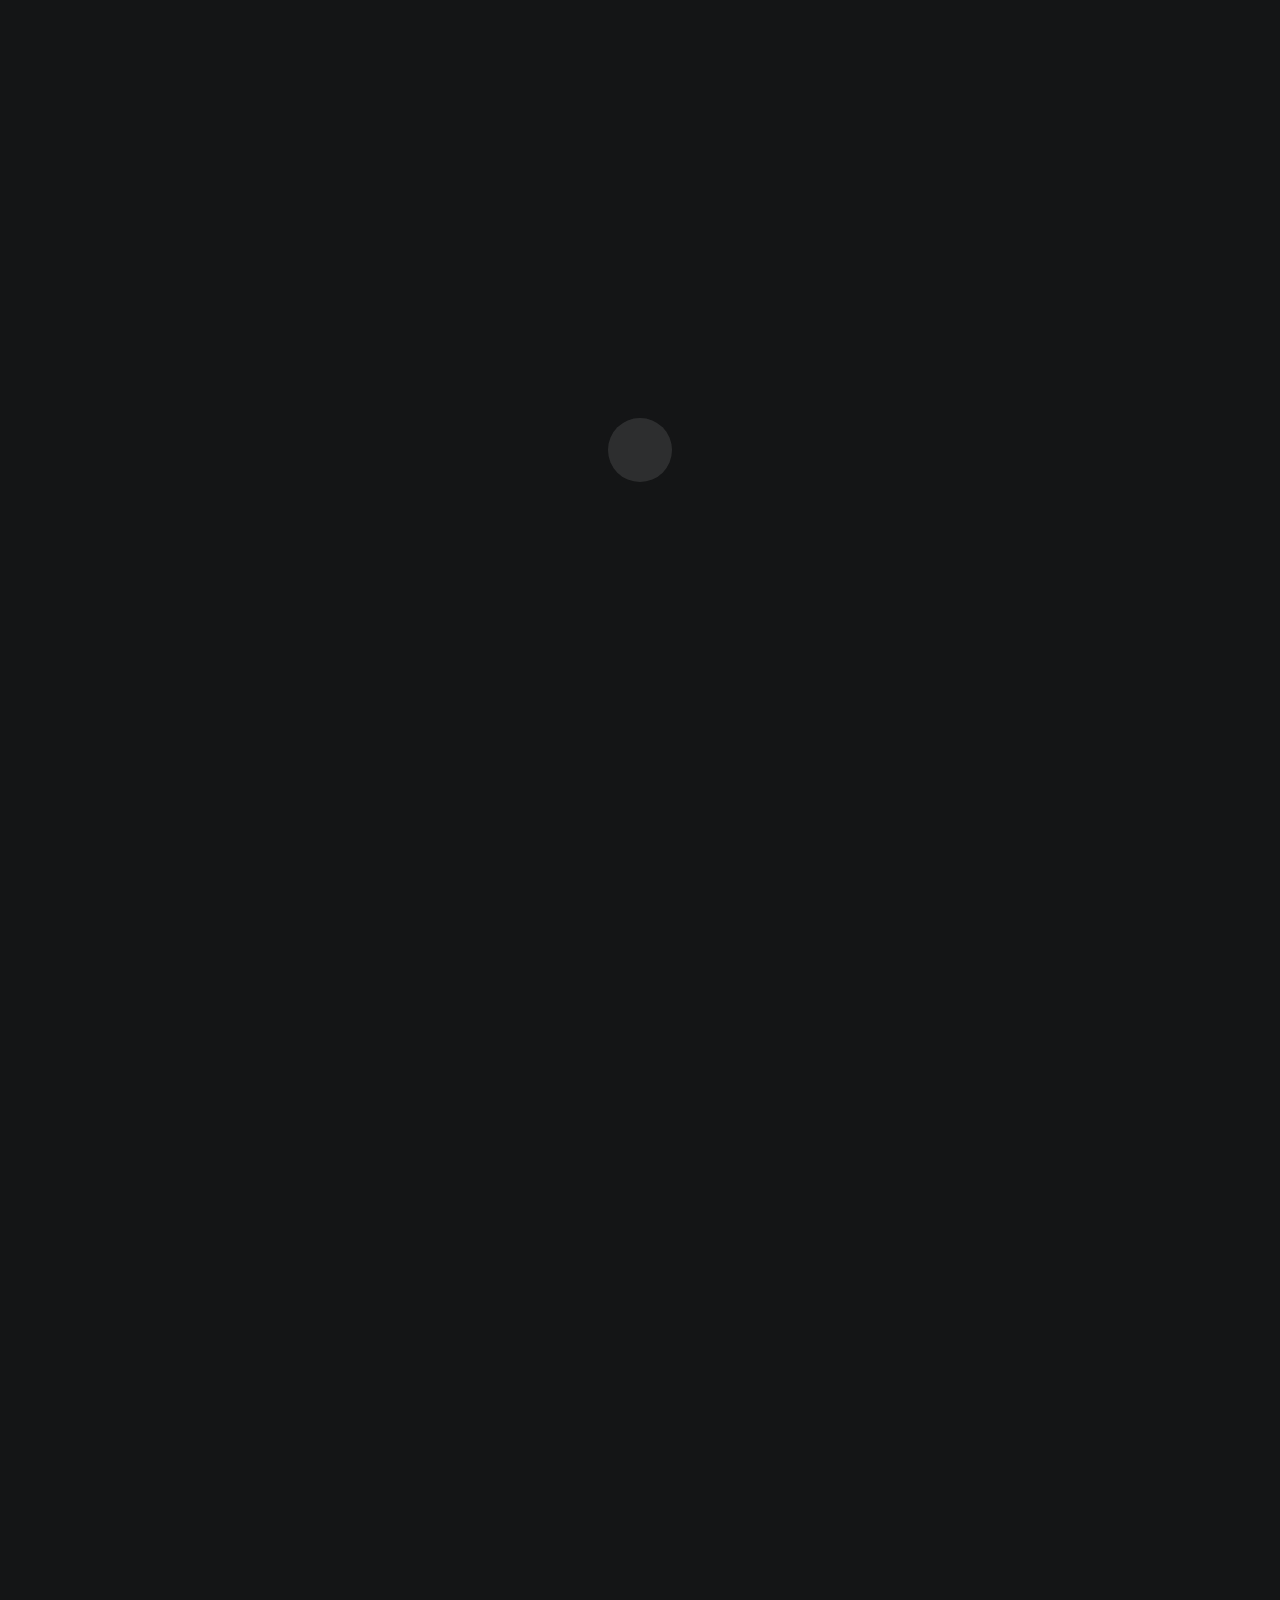
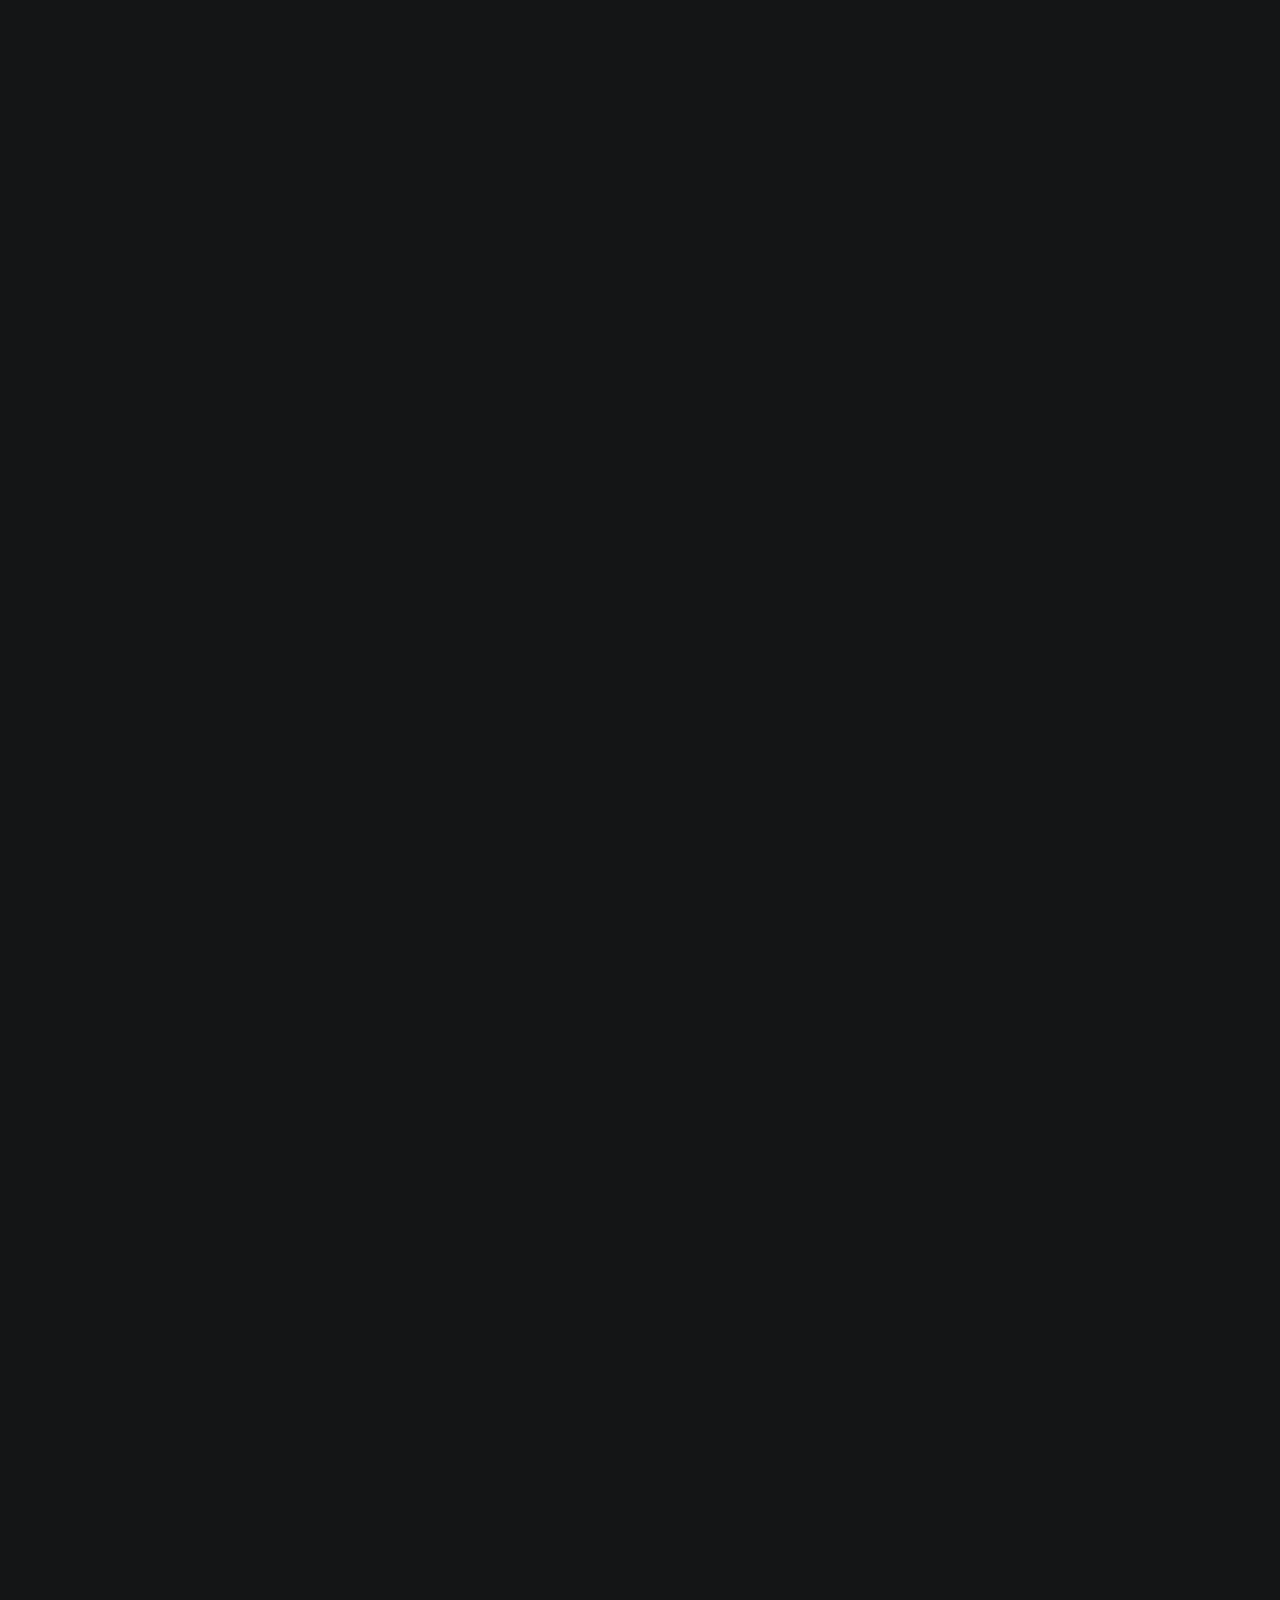
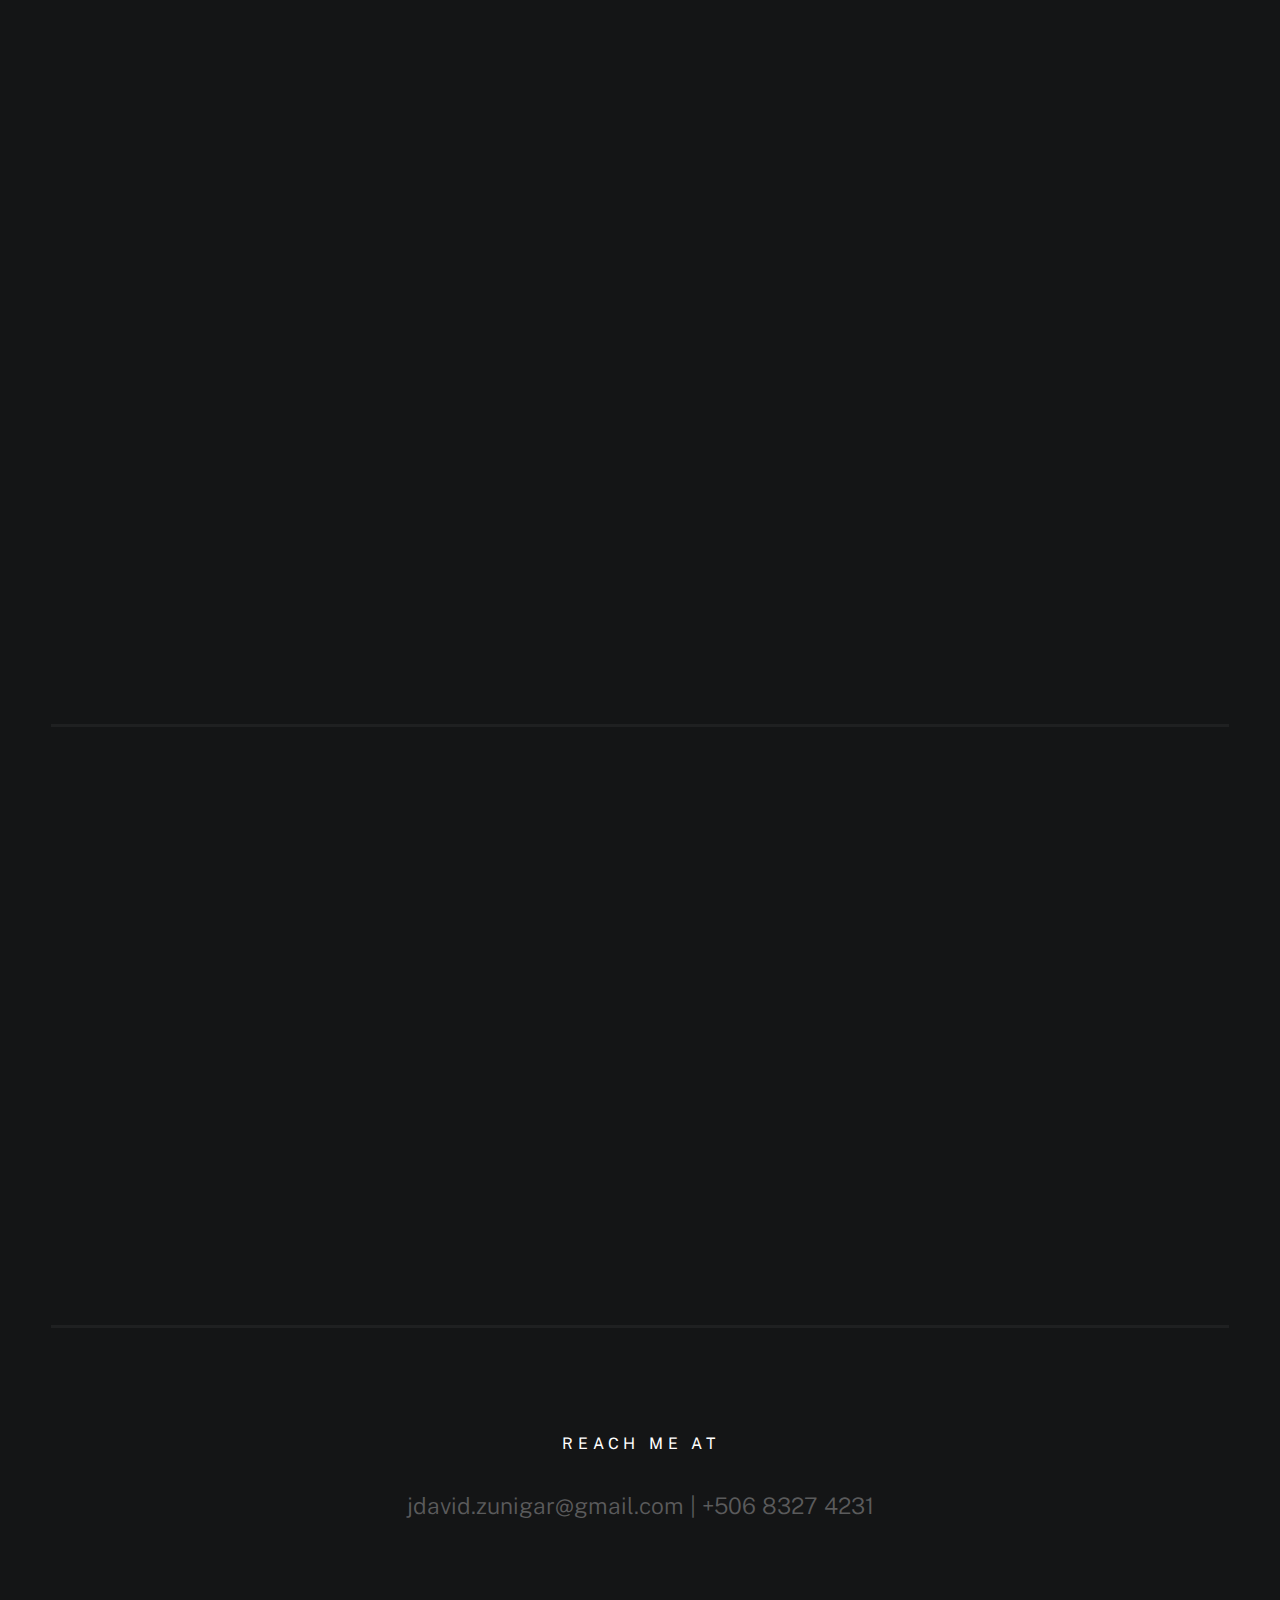
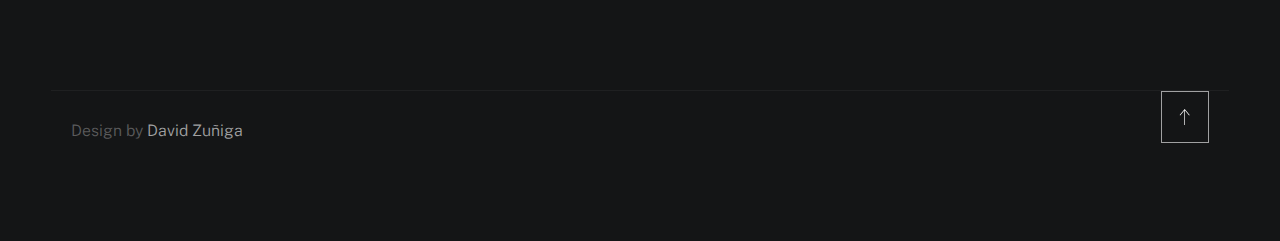
==== commit 5d2d0280: "Update index.html text" ====
--- a/index.html
+++ b/index.html
@@ -530,7 +530,7 @@
                         <!-- contact information -->
                         <p class="contact-links">
                             <a href="mailto:jdavid.zunigar@gmail.com" class="mailtoui">jdavid.zunigar@gmail.com</a> |
-                            <a href="tel:+1975432345">+506 8327 4231</a>
+                            <a href="tel:+50683274231">+506 8327 4231</a>
                             <br>
                         </p>
                             <a target="_blank" href="https://github.com/davezuniga" class="icon"><i class="fa fa-github-square" aria-hidden="true"></i></a>
@@ -575,4 +575,4 @@
     
 
 </body>
-</html>+</html>
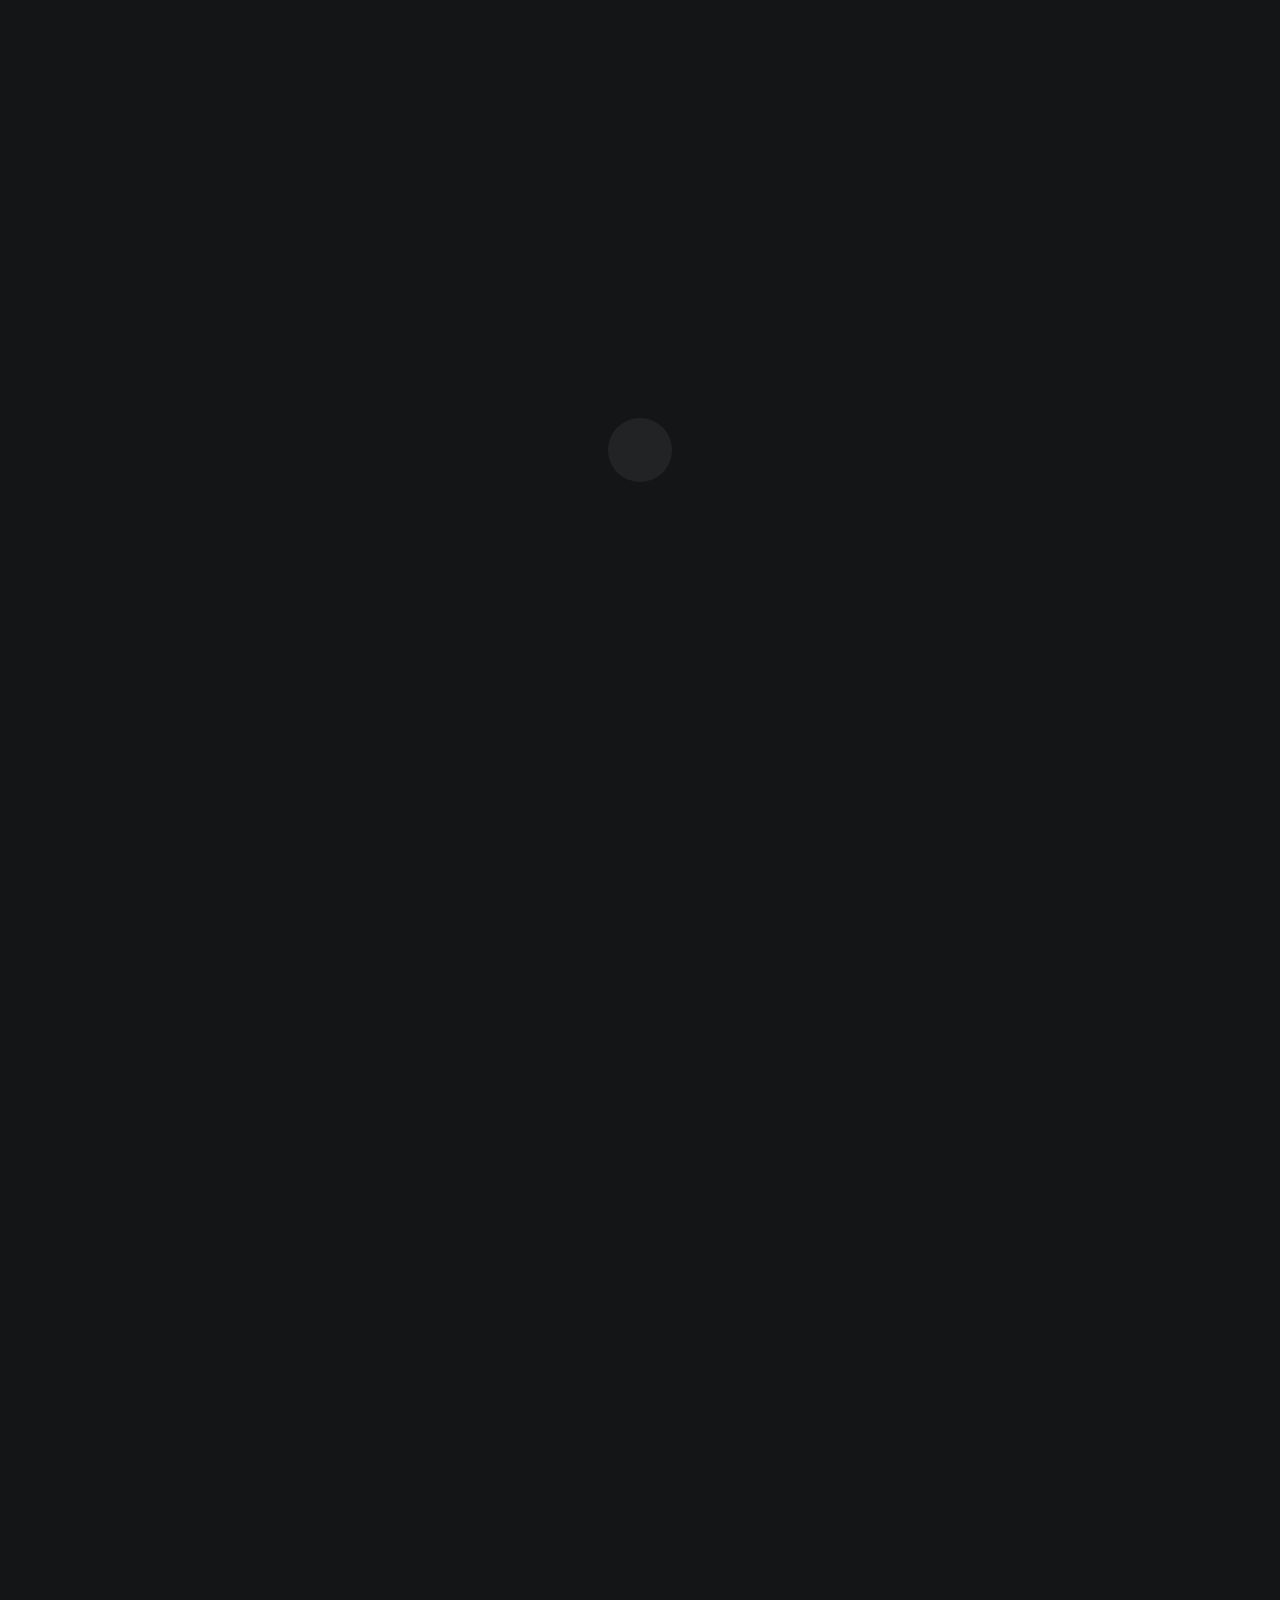
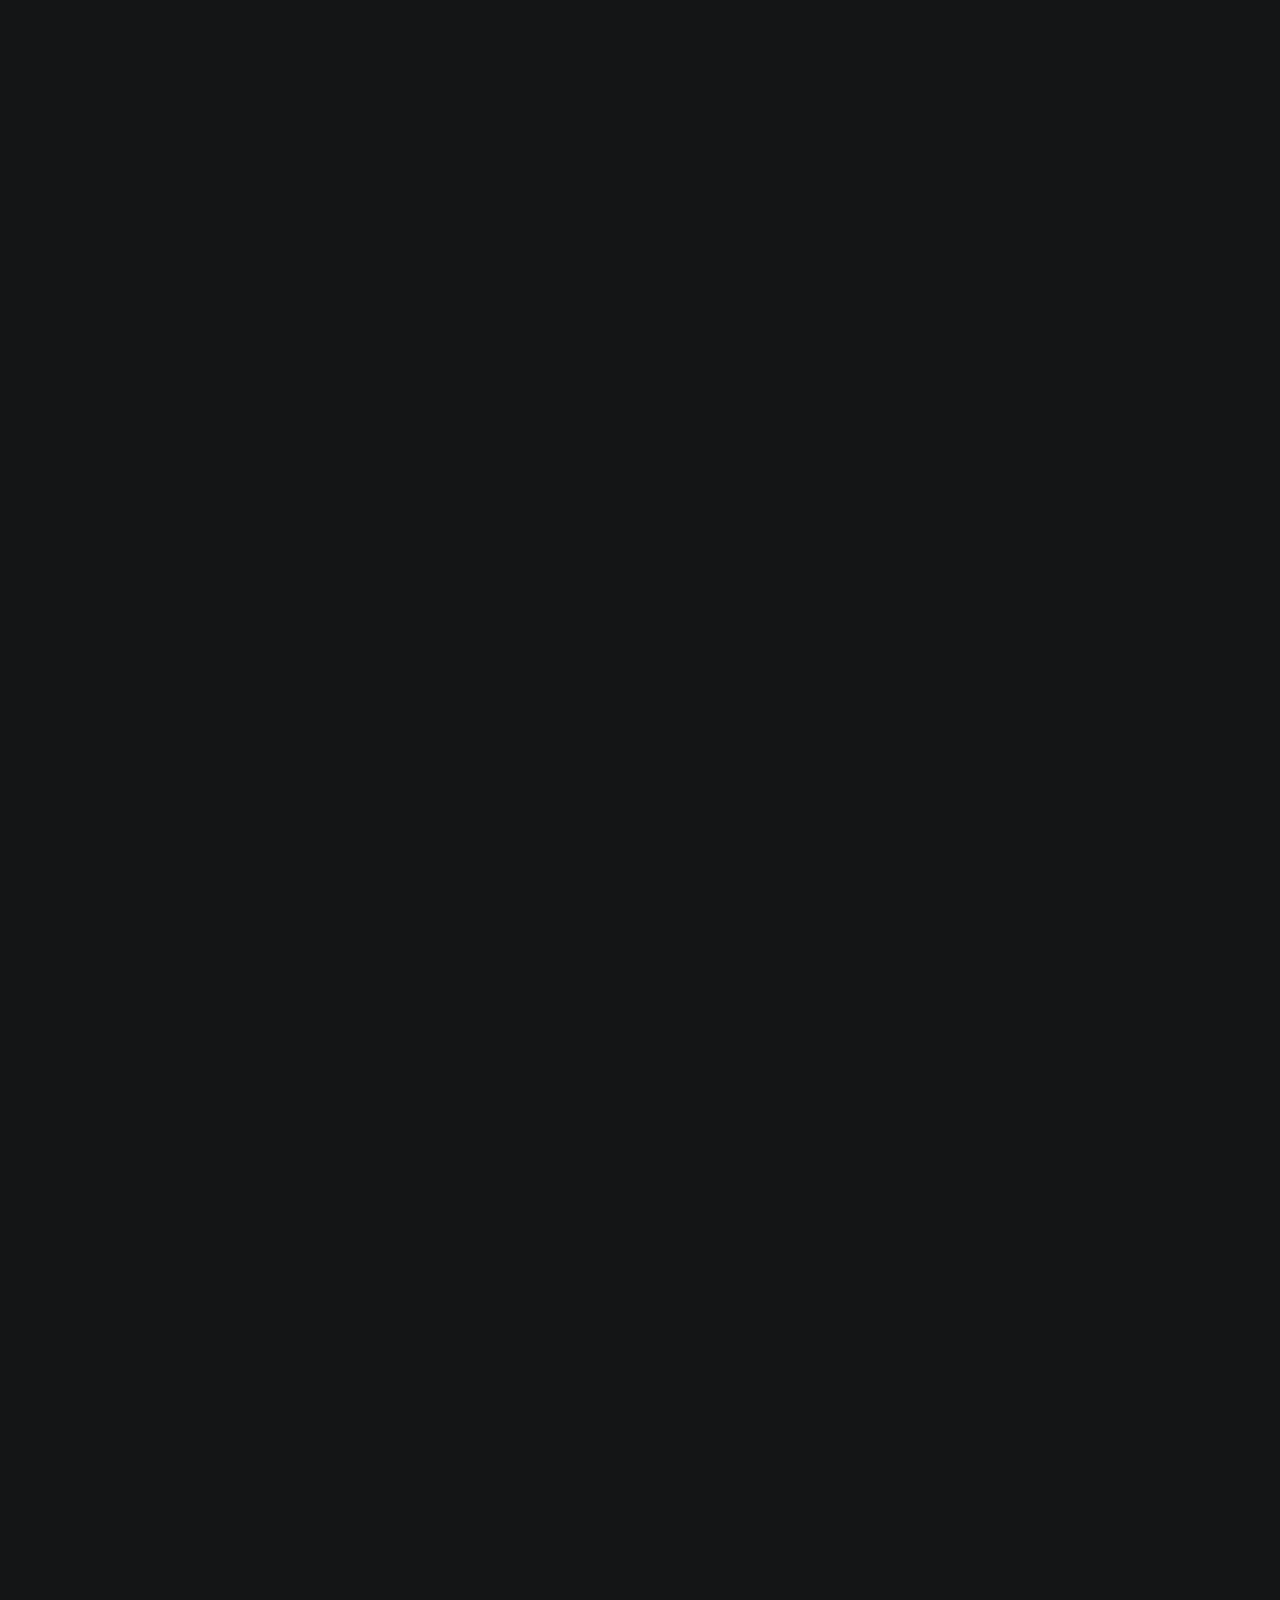
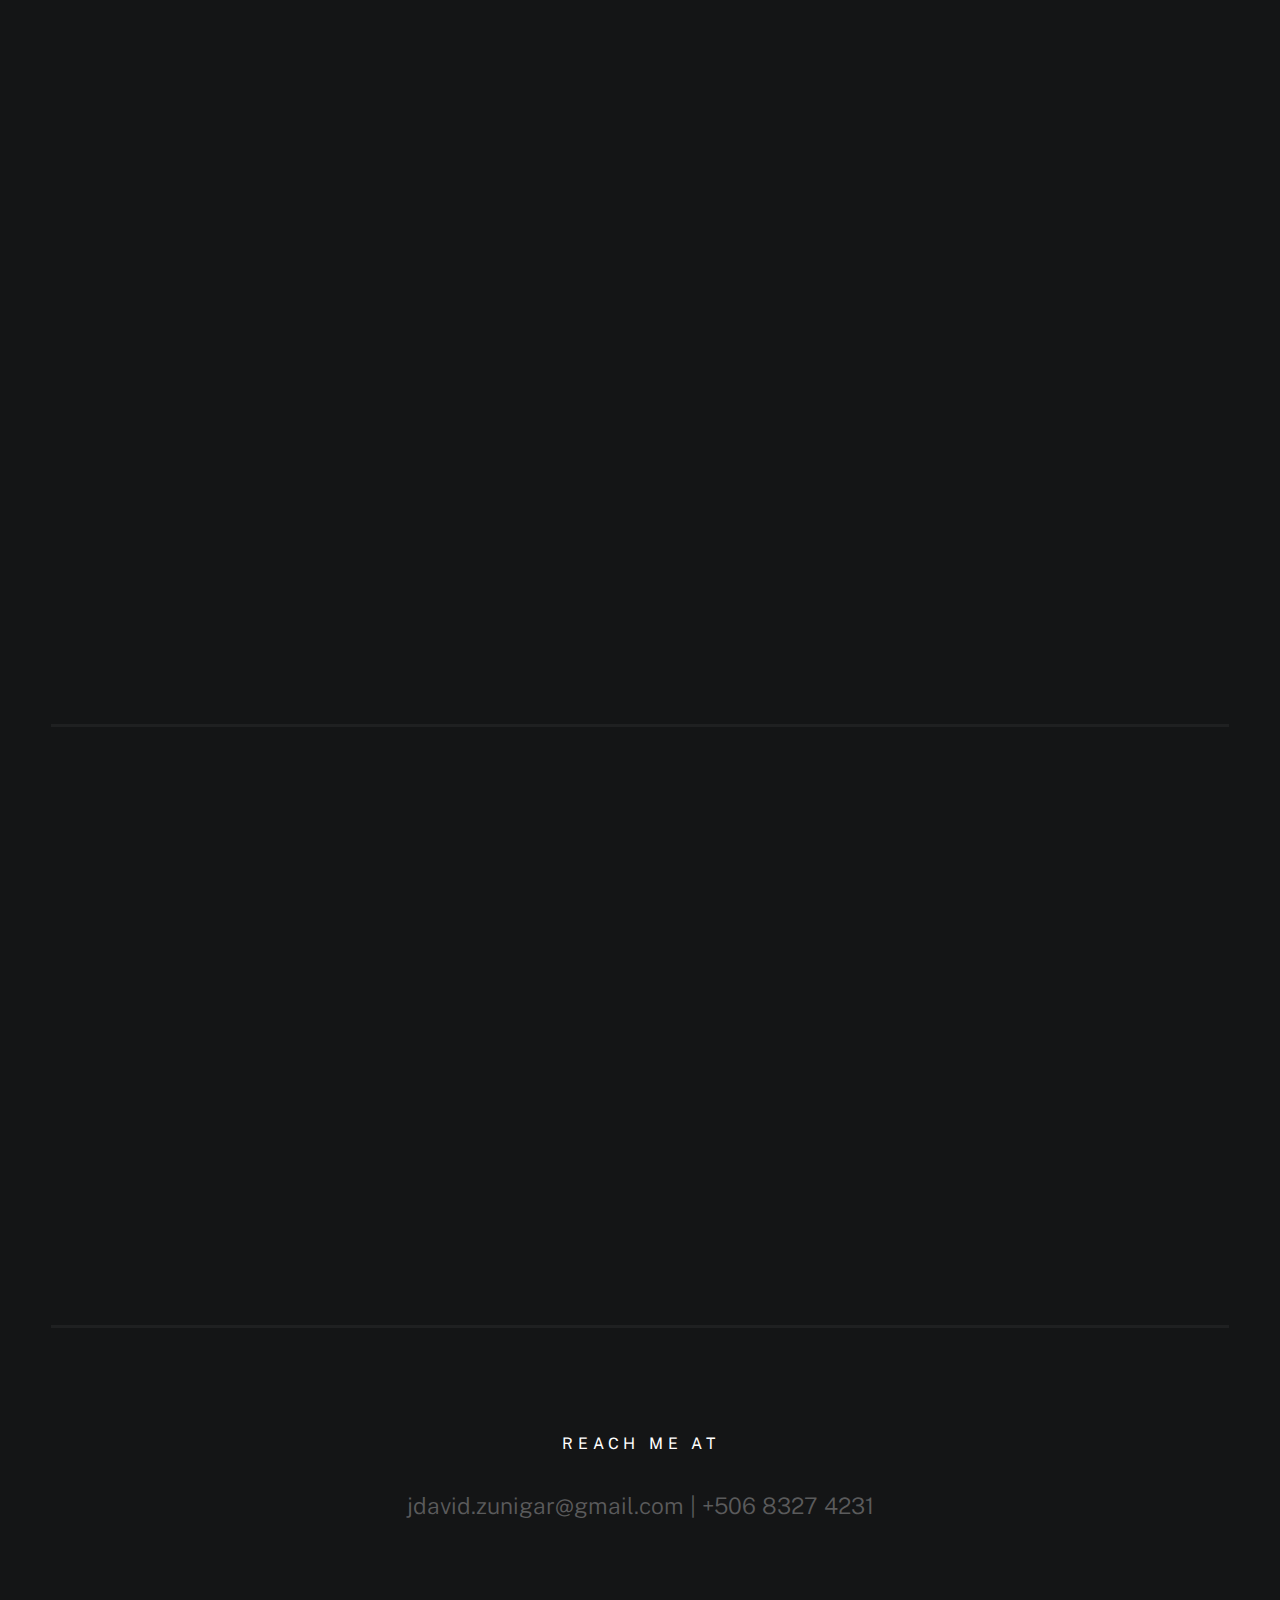
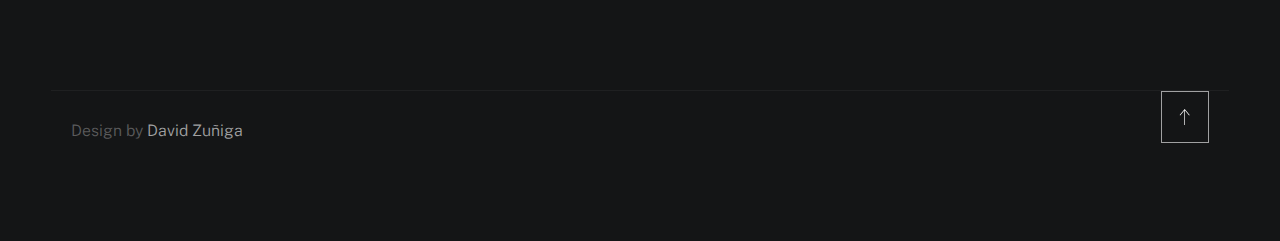
==== commit 86bc9469: "Update job title and present job in index.html" ====
--- a/index.html
+++ b/index.html
@@ -74,7 +74,7 @@
                             I am David, </h1>    
                         </a>
                         <a href="#work" id="about-link" class="menu_link smoothscroll">
-                            <h1 id="menu-work" class="text-huge-title menu-link">a Cloud & Data Automation Engineer</h1>
+                            <h1 id="menu-work" class="text-huge-title menu-link">a Data & Python Engineer</h1>
                         </a>
                         <a href="#contact" id="about-link" class="menu_link smoothscroll">
                             <h1 id="menu-contact" class="text-huge-title menu-link">
@@ -155,16 +155,30 @@
                         </h2>
 
                         <div class="timeline" data-animate-el>
+                            
+                            <div class="timeline__block">
+                                <div class="timeline__bullet"></div>
+                                <div class="timeline__header">
+                                    <h4 class="timeline__title">CIsco</h3>
+                                    <h5 class="timeline__meta">Mid. Python Engineer</h5>
+                                    <p class="timeline__timeframe">May 2022 - Present</p>
+                                </div>
+                                <div class="timeline__desc">
+                                    <p>Responsible of creating Python object oriented code to automate Cisco Firewall's configuration and testing, test it in Pipelines,
+                                        troubleshoot failures, setup Docker testing eviroments and bug hunting.
+                                    </p>
+                                </div>
+                            </div>
 
                             <div class="timeline__block">
                                 <div class="timeline__bullet"></div>
                                 <div class="timeline__header">
                                     <h4 class="timeline__title">EQUIFAX</h3>
                                     <h5 class="timeline__meta">Cloud & Data Automation Engineer</h5>
-                                    <p class="timeline__timeframe">August 2021 - Present</p>
-                                </div>
-                                <div class="timeline__desc">
-                                    <p>Responsible for creating cloud automation task using Python, Terraform, Bash, Jenkins and 
+                                    <p class="timeline__timeframe">August 2021 - May 2022</p>
+                                </div>
+                                <div class="timeline__desc">
+                                    <p>Responsible of creating cloud automation task using Python, Terraform, Bash, Jenkins and 
                                         cloud platforms like AWS and Google Cloud.
                                         Create data automations using Python, Google Cloud Composer, DAG's, API's, Airflow, BigQuery and Tableau.
                                         Create data reports and analysis using Python, HTML, CSS, JavaScript, Json and MS Excel.
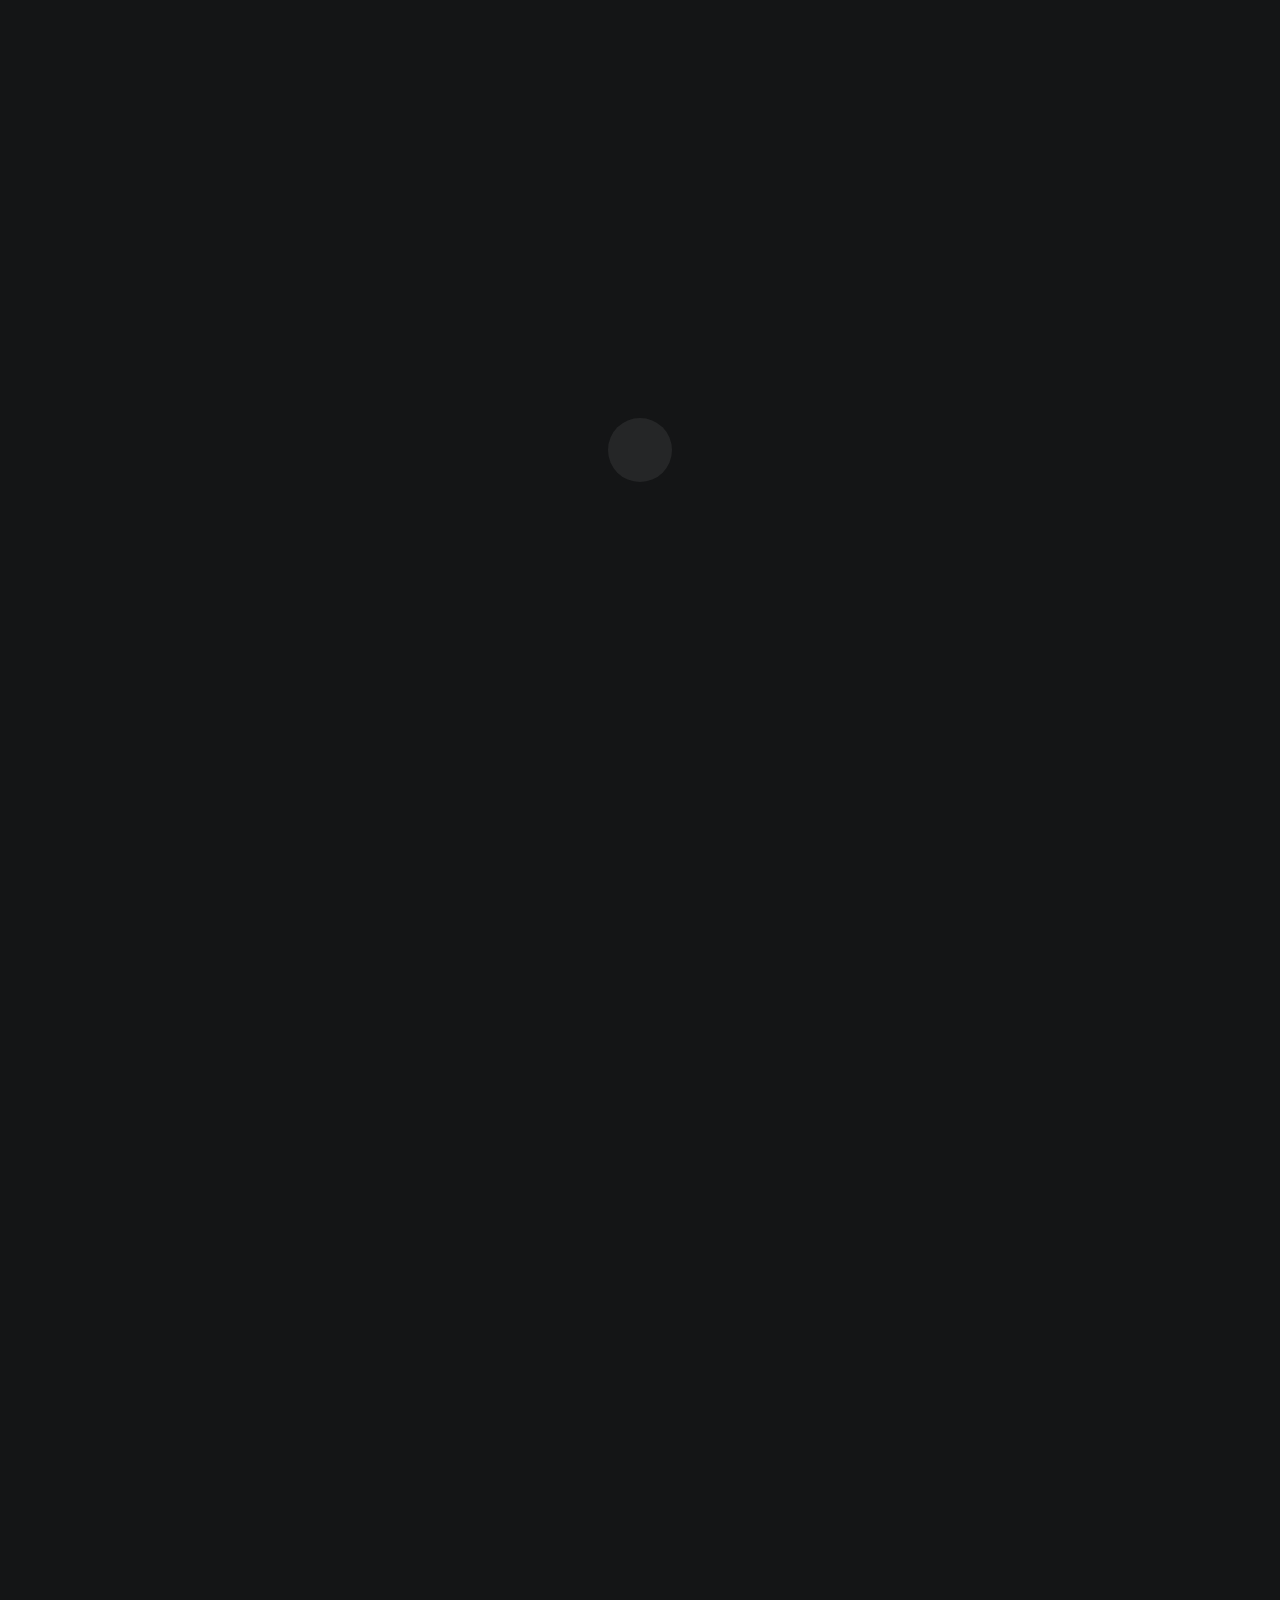
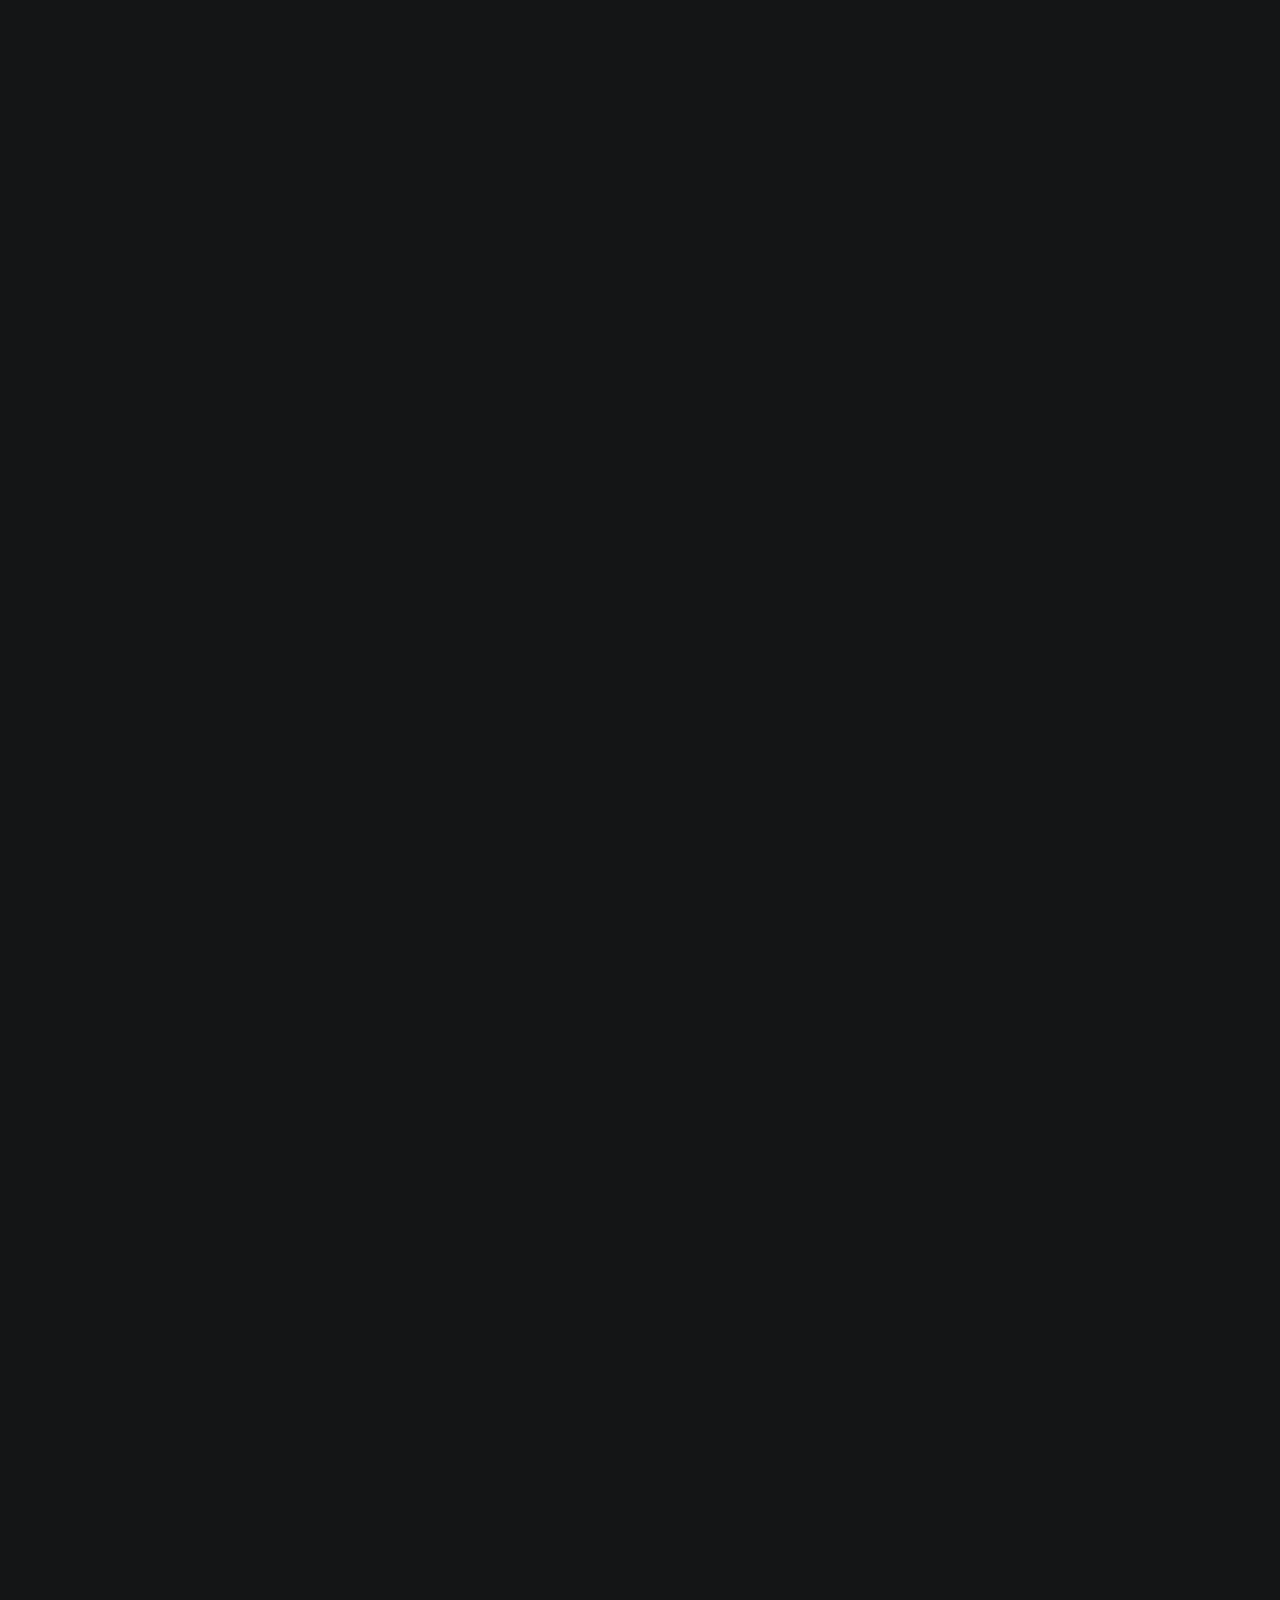
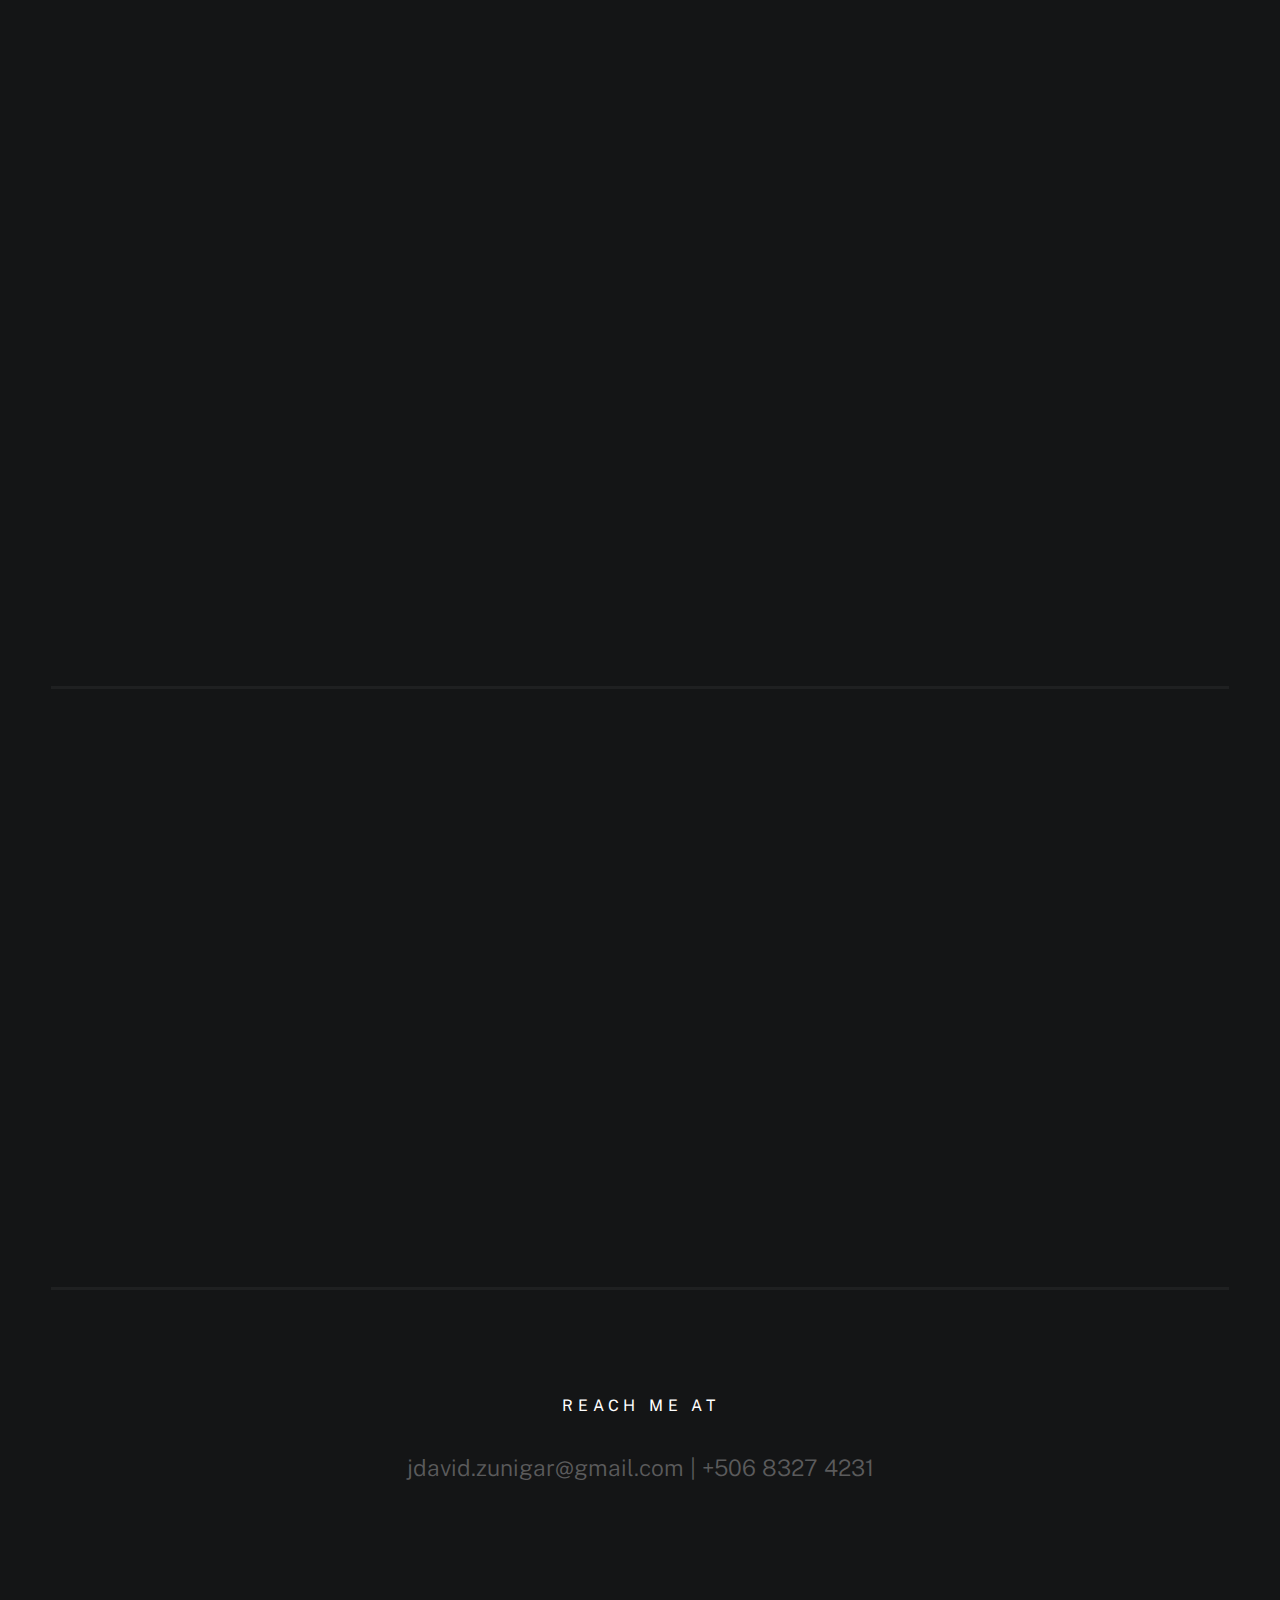
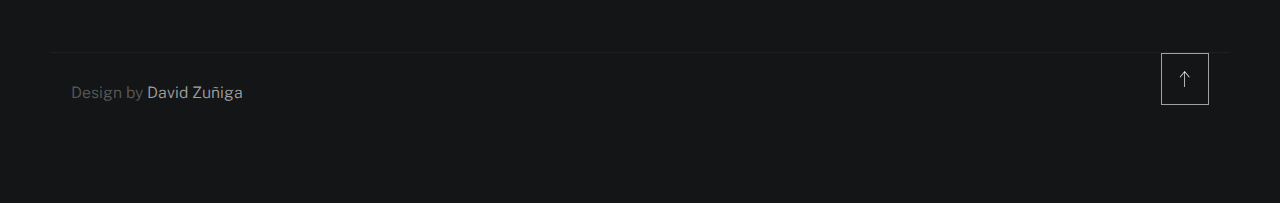
==== commit bf75bfe5: "Update page" ====
--- a/index.html
+++ b/index.html
@@ -103,14 +103,13 @@
             <!-- ### about
             ================================================== -->
             <section id="about" class="s-about target-section">
-                <div style="margin-left: 40%;" class="row" data-animate-block>
-                    <h1 id="about-title" class="title skills-list h1" data-animate-el>All about me</h1>
+                <div class="row" data-animate-block>
+                    <h1 id="about-title" class="title skills-list h1 center" data-animate-el>All about me</h1>
                 </div>
 
                 <div class="row about-info wide" data-animate-block>
-                    
-                    <div class="center" style="margin-left: 150px; margin-top: -70px;">
-                        <div class="about-info__text center" >
+                    <div class="center" style="margin-top: -70px;">
+                        <div class="center" >
                             <p class="attention-getter" style="text-align: center;" data-animate-el>
                                 I would introduce myself in six words.
                                 Passionate coder, responsible, best colleague
@@ -155,11 +154,25 @@
                         </h2>
 
                         <div class="timeline" data-animate-el>
+
+                            <div class="timeline__block">
+                                <div class="timeline__bullet"></div>
+                                <div class="timeline__header">
+                                    <h4 class="timeline__title">freelance</h3>
+                                    <h5 class="timeline__meta">Full Stack Engineer</h5>
+                                    <p class="timeline__timeframe">Jul 2021 - Present</p>
+                                </div>
+                                <div class="timeline__desc">
+                                    <p>Responsible of creating web applications using Python, JavaScript, CSS, HTML and cloud tools in GCP and AWS.
+                                        Serverless functions and data handling tools like BigQuery, S3, EC2, AWS Lambda, Firebase functions, Google Cloud Storage, CMS tools like Shopify, Wordpress,  Wix and others.
+                                    </p>
+                                </div>
+                            </div>
                             
                             <div class="timeline__block">
                                 <div class="timeline__bullet"></div>
                                 <div class="timeline__header">
-                                    <h4 class="timeline__title">CIsco</h3>
+                                    <h4 class="timeline__title">Cisco</h3>
                                     <h5 class="timeline__meta">Mid. Python Engineer</h5>
                                     <p class="timeline__timeframe">May 2022 - Present</p>
                                 </div>
--- a/css/styles.css
+++ b/css/styles.css
@@ -3519,7 +3519,7 @@
   }
 
   .about-info__text {
-    padding: var(--vspace-1) 0 0 0;
+    /* padding: var(--vspace-1) 0 0 0; */
     margin-left: 0;
   }
 }
@@ -4378,6 +4378,8 @@
   text-align: center;
   margin-left: auto;
   margin-right: auto;
+  width: 100%;
+  padding-top: 30px;
 }
 
 .modal-btn {
@@ -4425,7 +4427,6 @@
   }
   #about-title{
     text-align: center;
-    margin-left: -8rem !important;
     margin-bottom: -10px;
   }
   .folio-list__item{
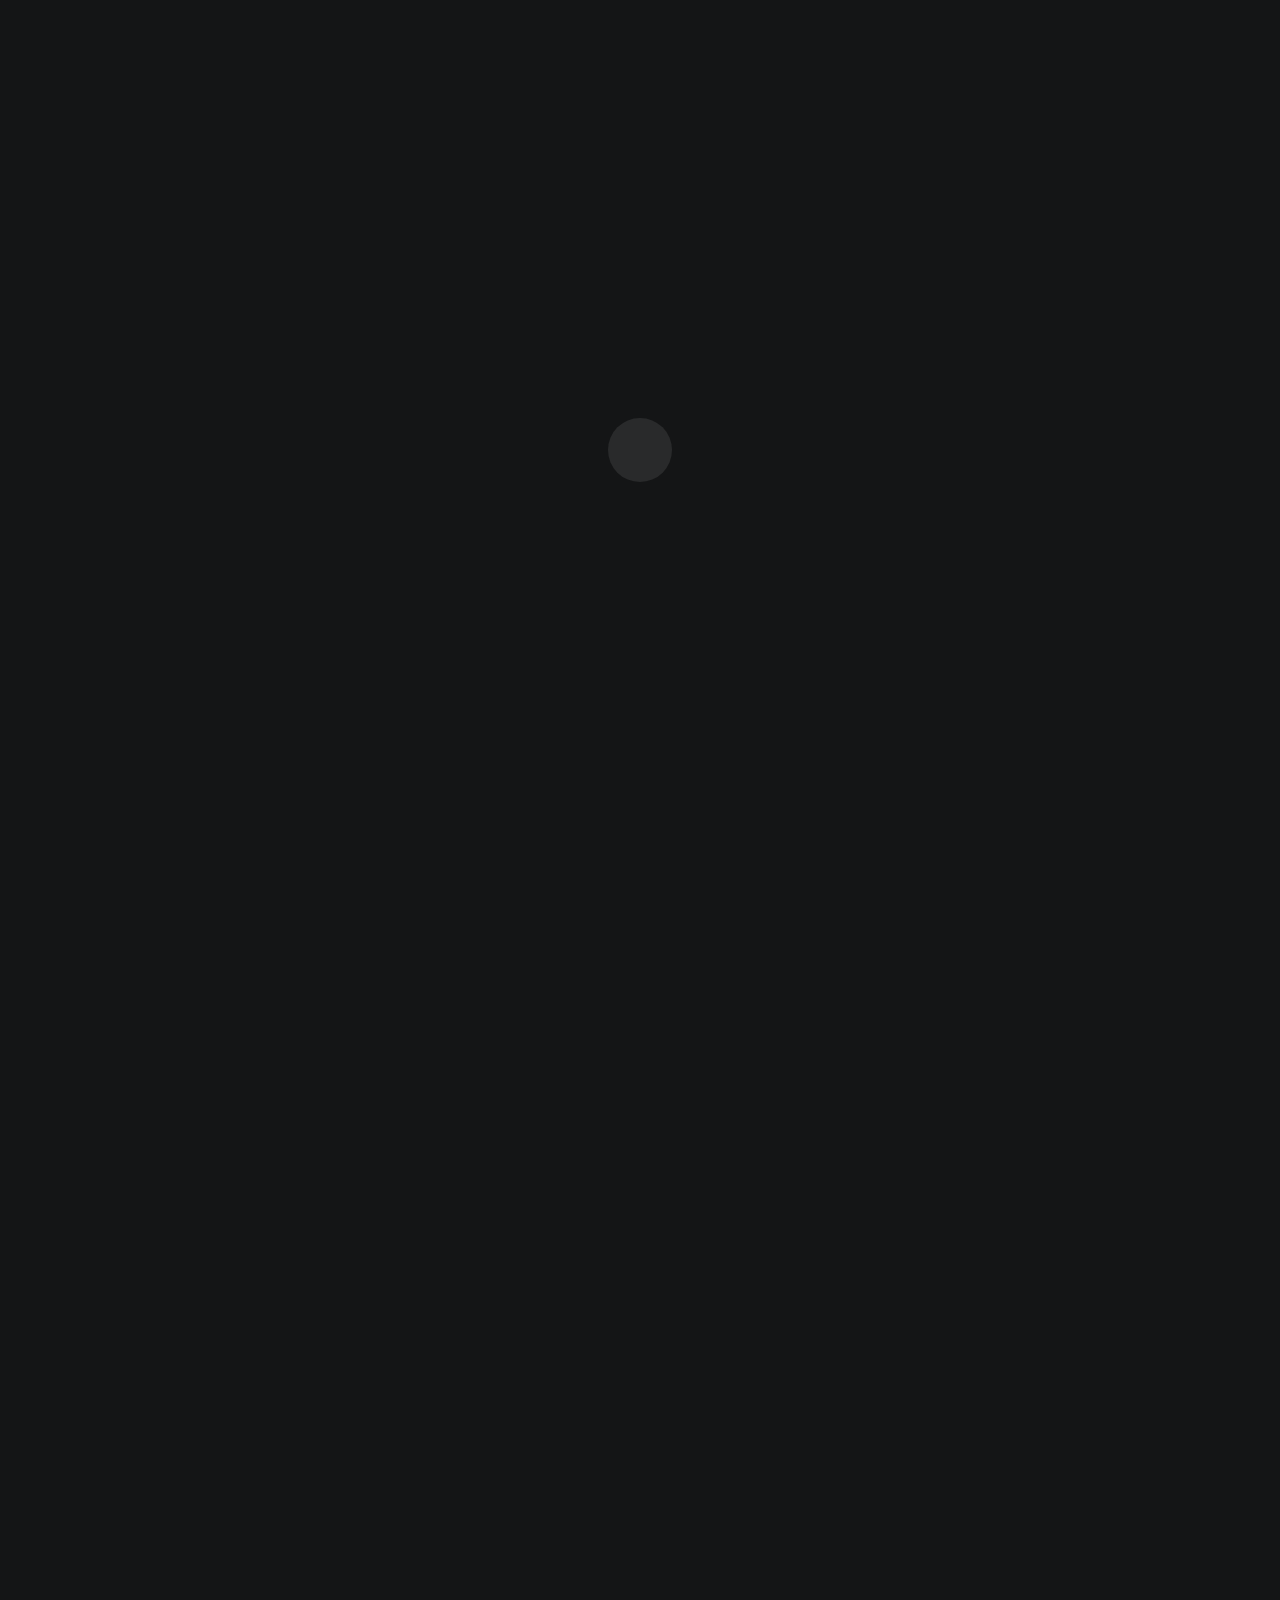
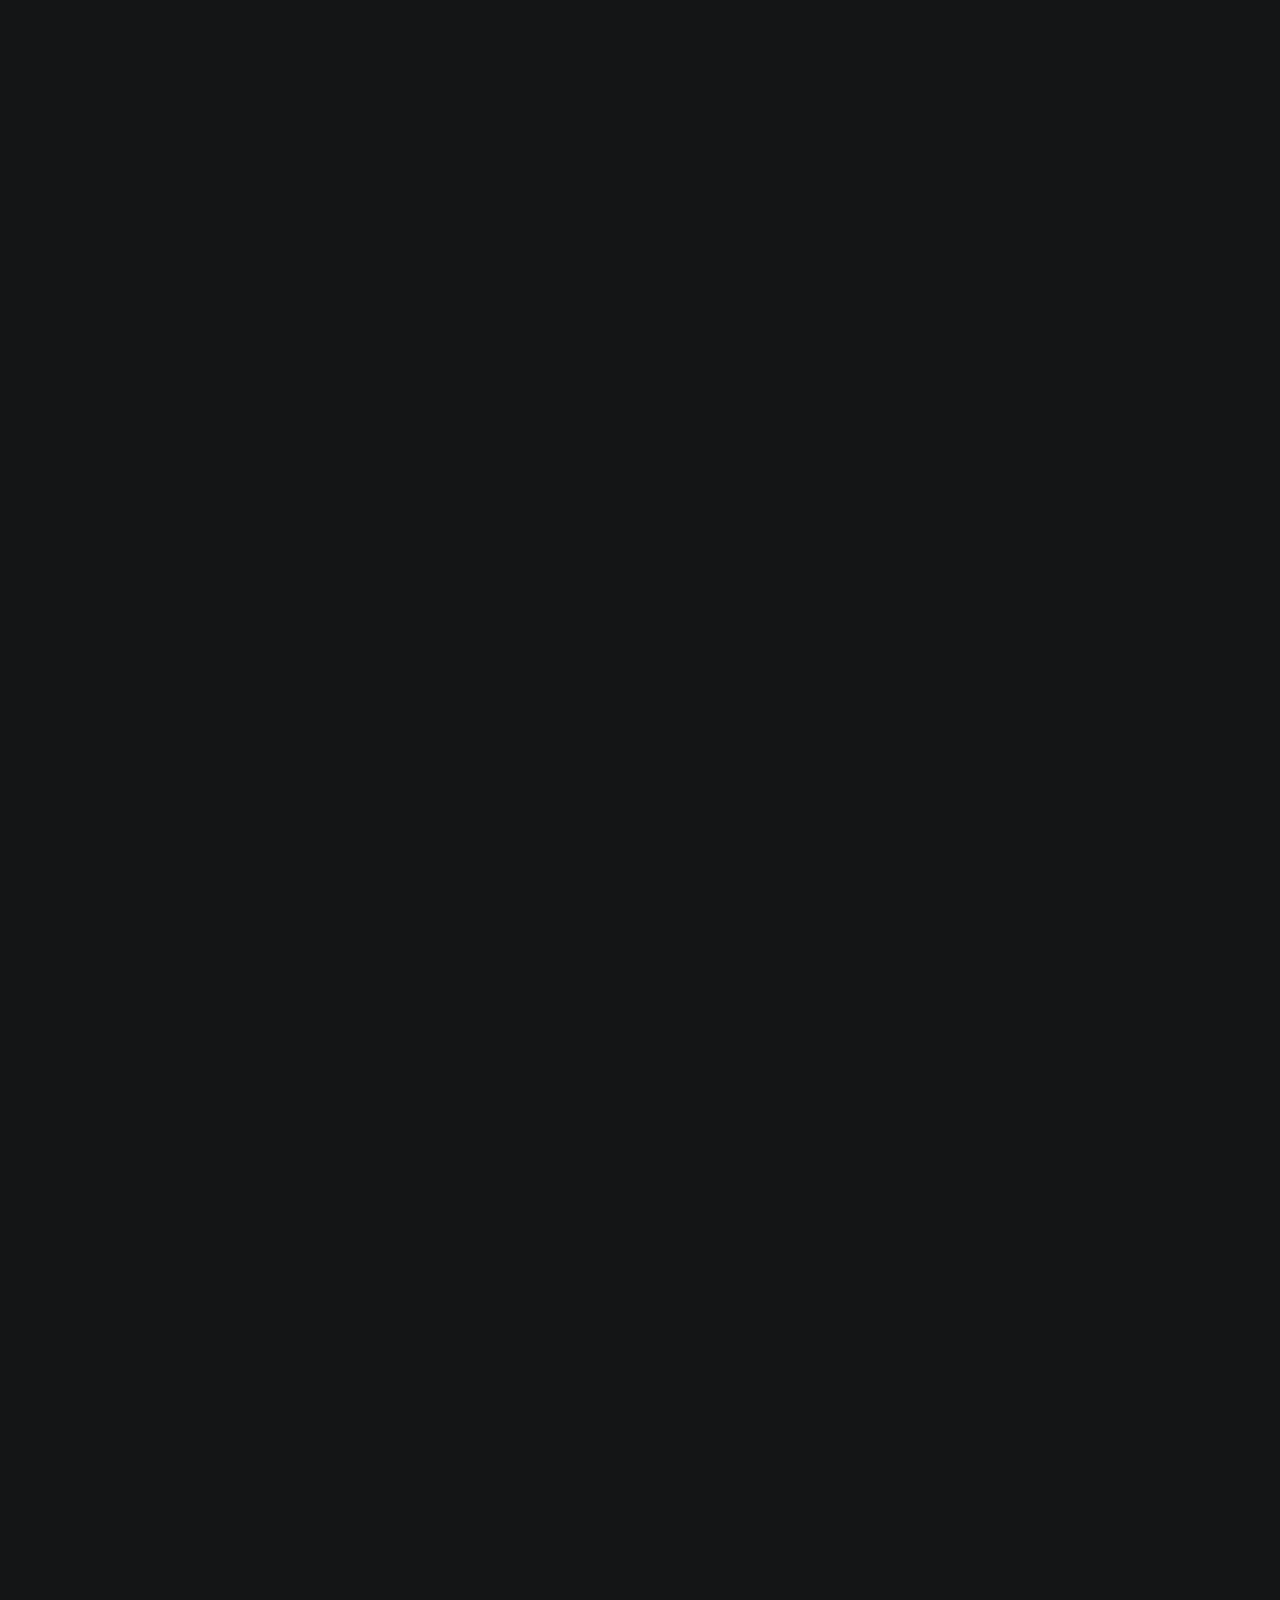
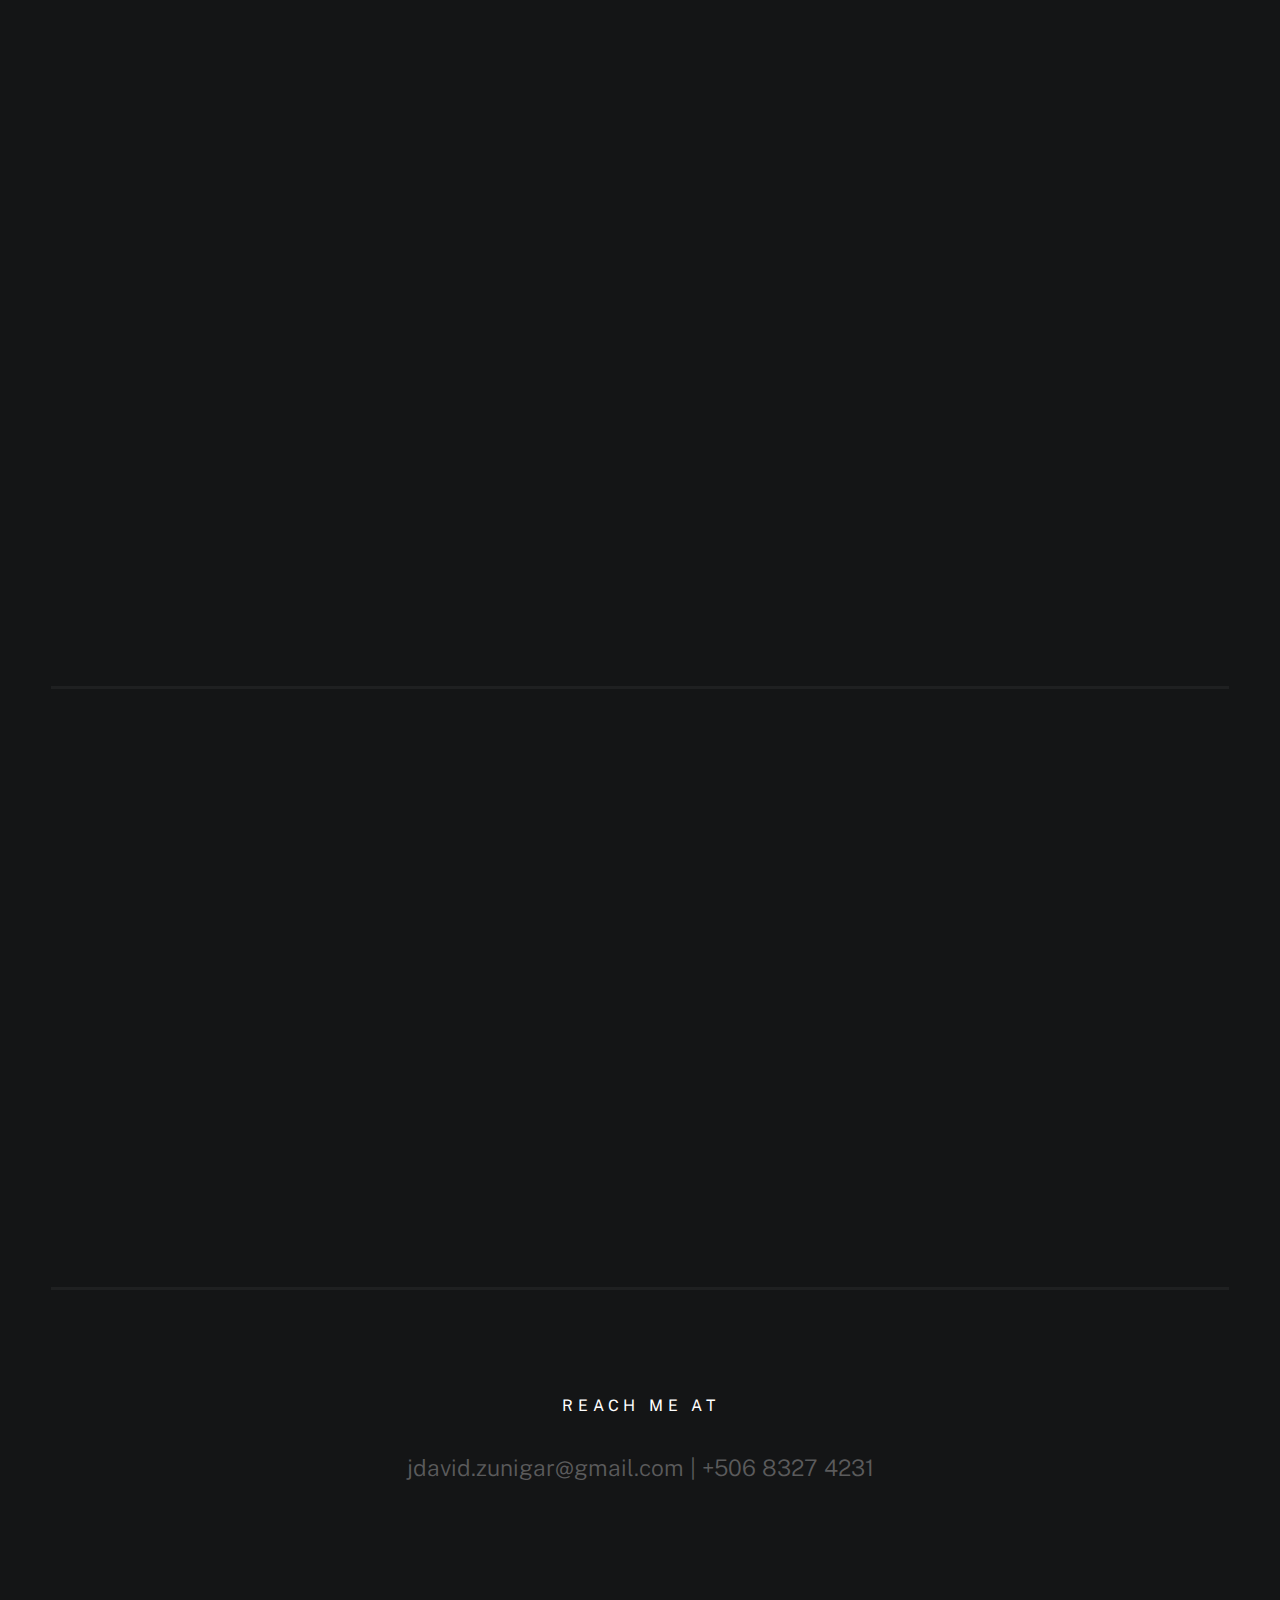
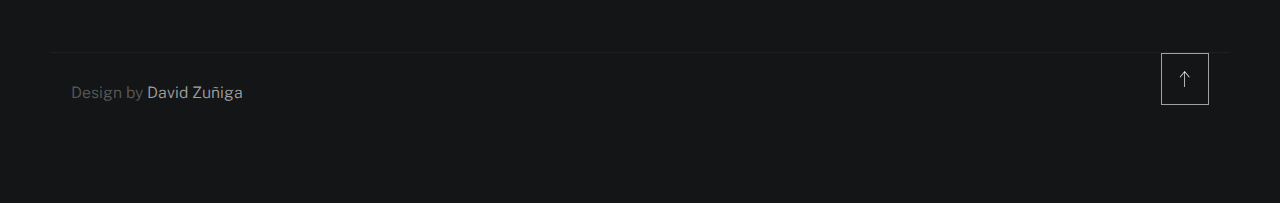
==== commit b60537cf: "Update instagram links and cv" ====
--- a/index.html
+++ b/index.html
@@ -86,7 +86,7 @@
                     <ul class="intro-social">
                         <li><a target="_blank" href="https://github.com/davezuniga">Github</a></li>
                         <li><a target="_blank" href="https://www.linkedin.com/in/davidzunigar">LinkedIn</a></li>
-                        <li><a target="_blank" href="https://www.instagram.com/spacewebdev/">Instagram</a></li>
+                        <li><a target="_blank" href="https://www.instagram.com/spacedevelopmentcr/">Instagram</a></li>
                         <li><a target="_blank" href="https://www.hackerrank.com/jdavid_zunigar">HackerRank</a></li>
                     </ul>
 
@@ -562,7 +562,7 @@
                         </p>
                             <a target="_blank" href="https://github.com/davezuniga" class="icon"><i class="fa fa-github-square" aria-hidden="true"></i></a>
                             <a target="_blank" href="https://www.linkedin.com/in/davidzunigar" class="icon"><i class="fa-brands fa-linkedin"></i></a>
-                            <a target="_blank" href="https://www.instagram.com/spacewebdev/" class="icon"><i class="fa-brands fa-instagram-square"></i></a>
+                            <a target="_blank" href="https://www.instagram.com/spacedevelopmentcr/" class="icon"><i class="fa-brands fa-instagram-square"></i></a>
                     </div>
  
                 </div> <!-- end contact-bottom -->
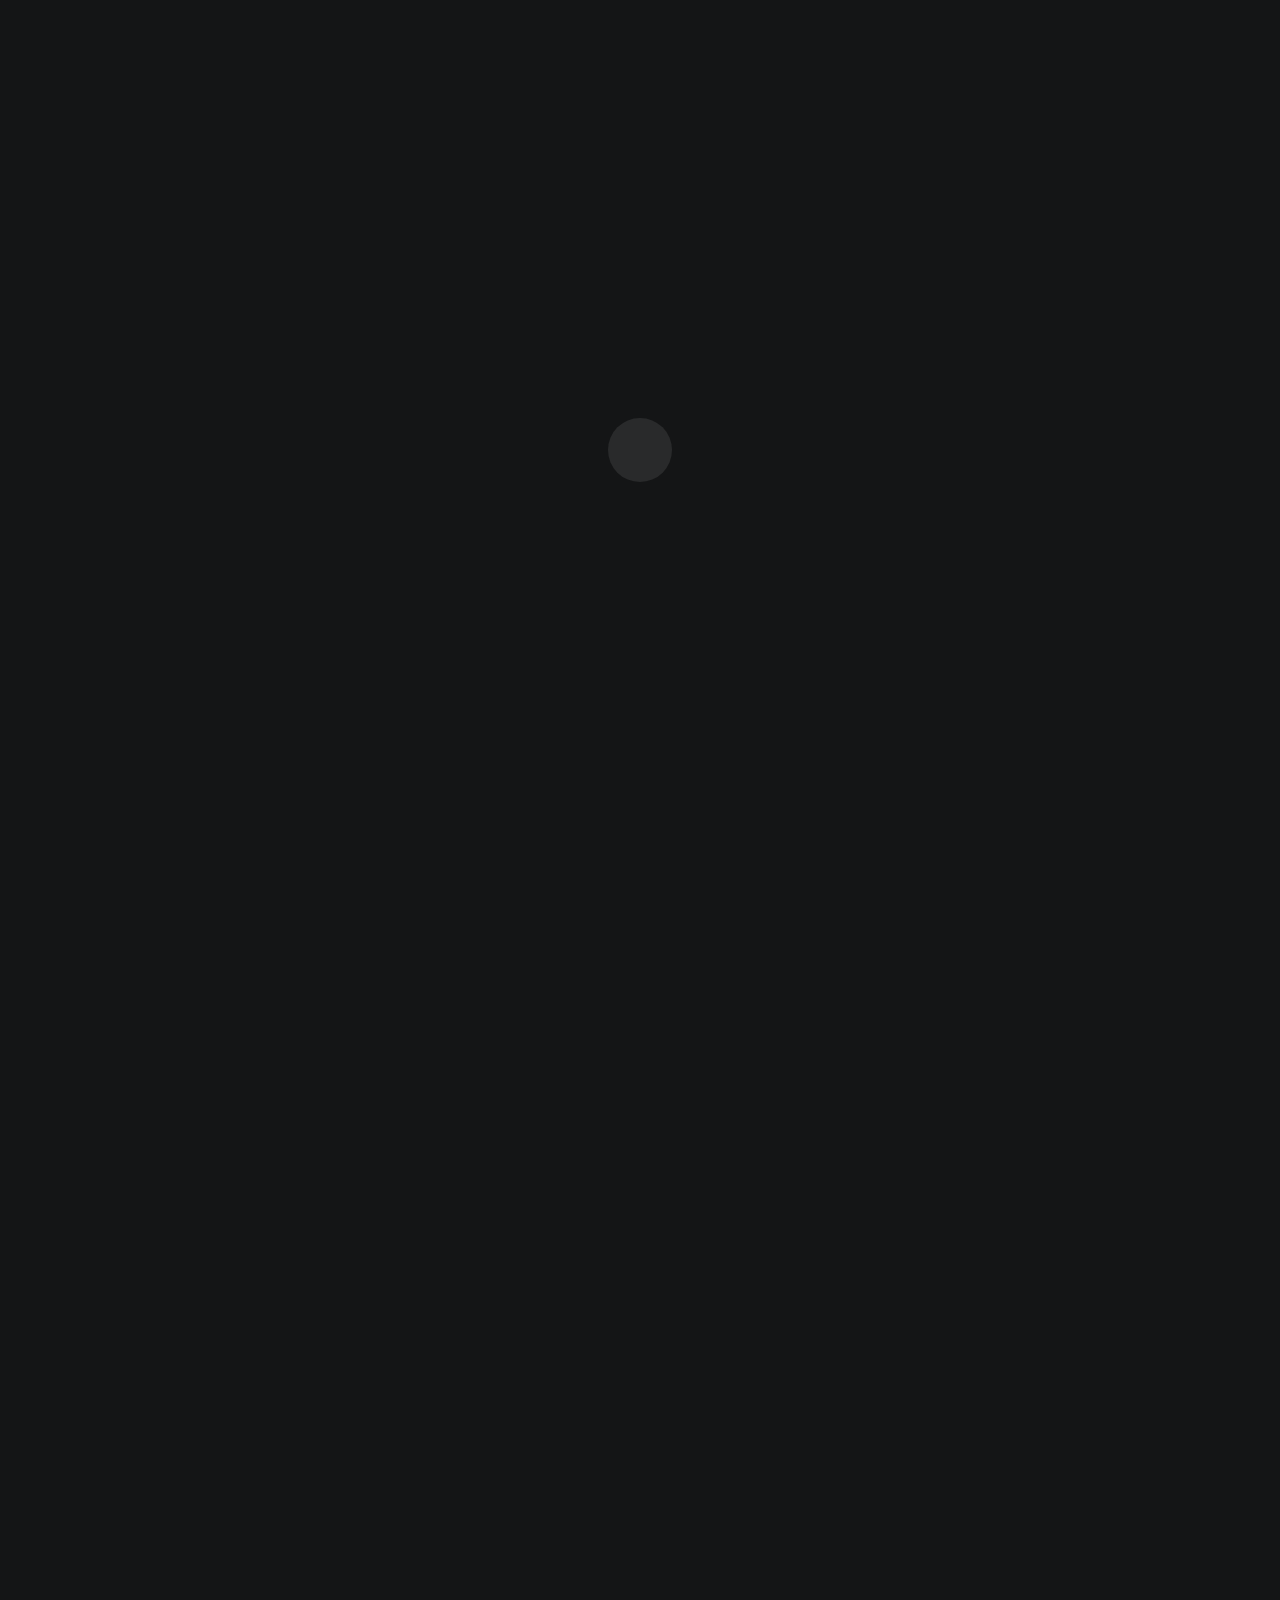
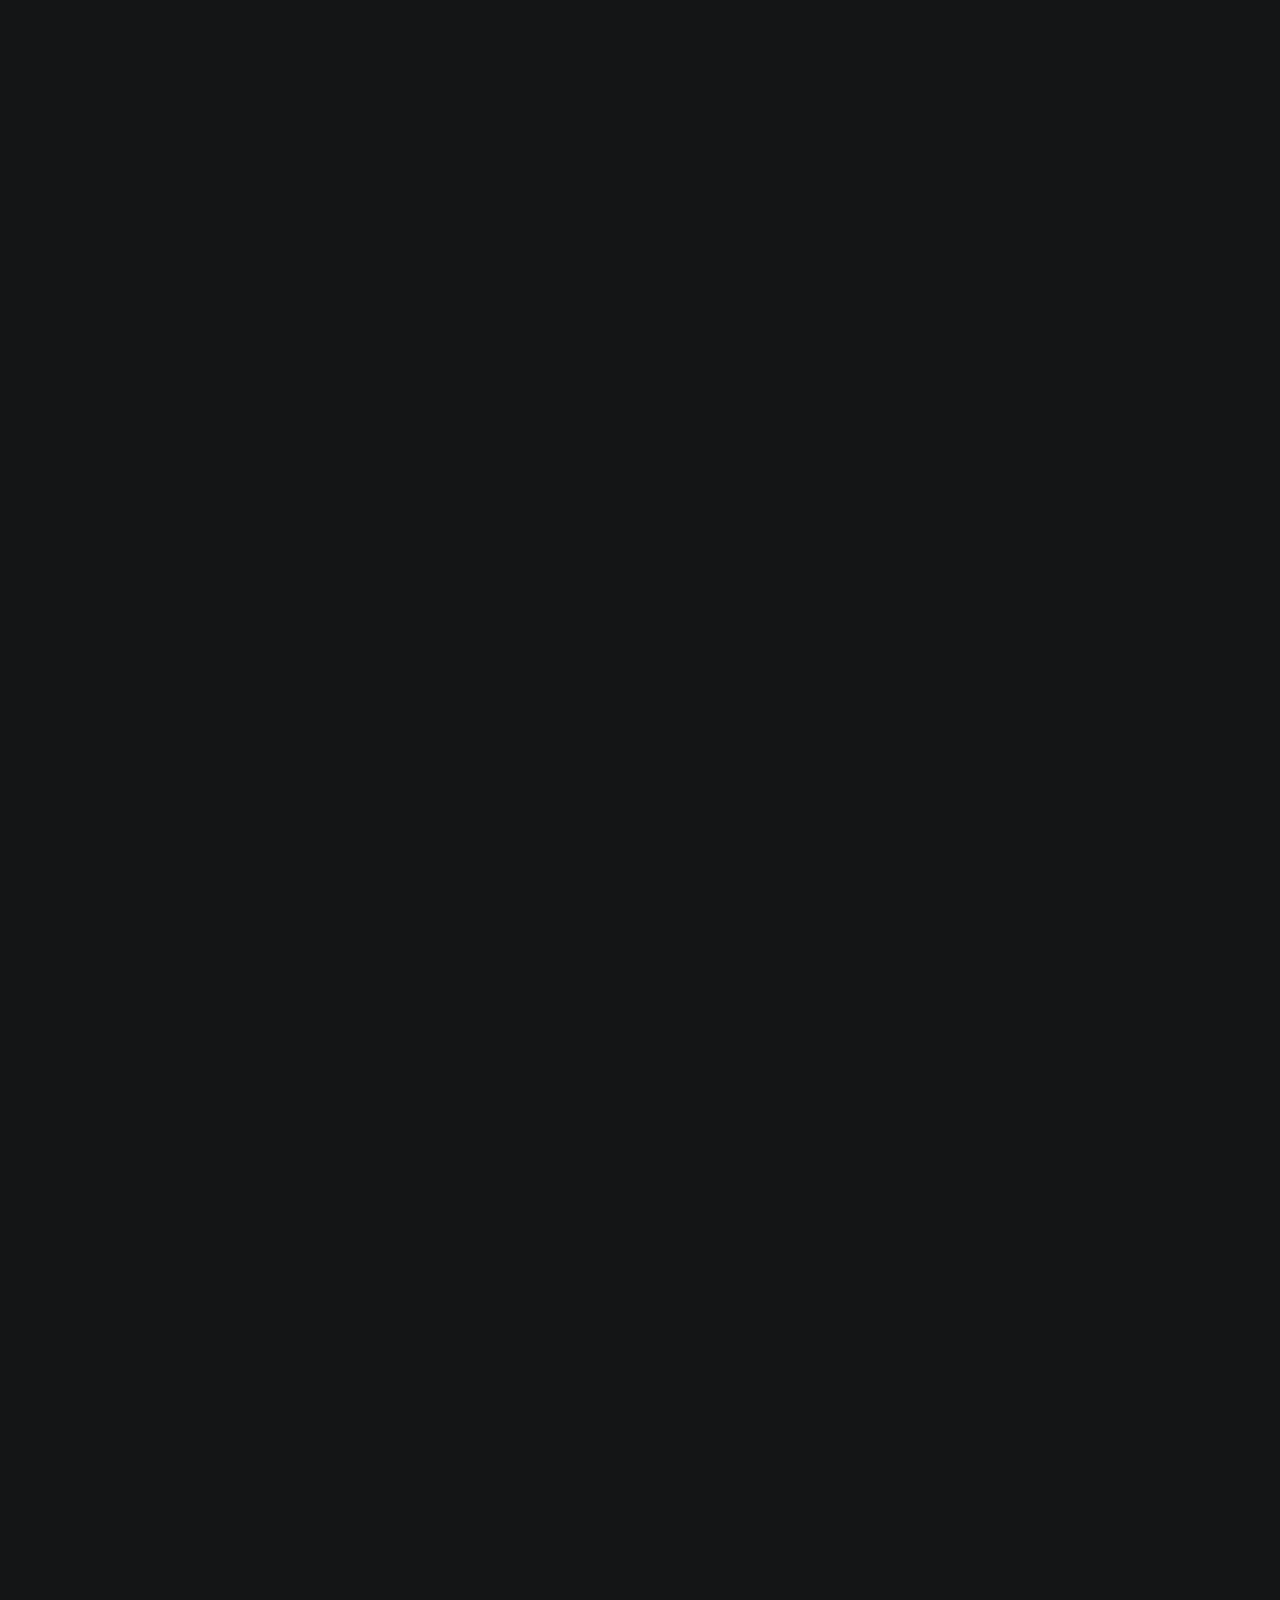
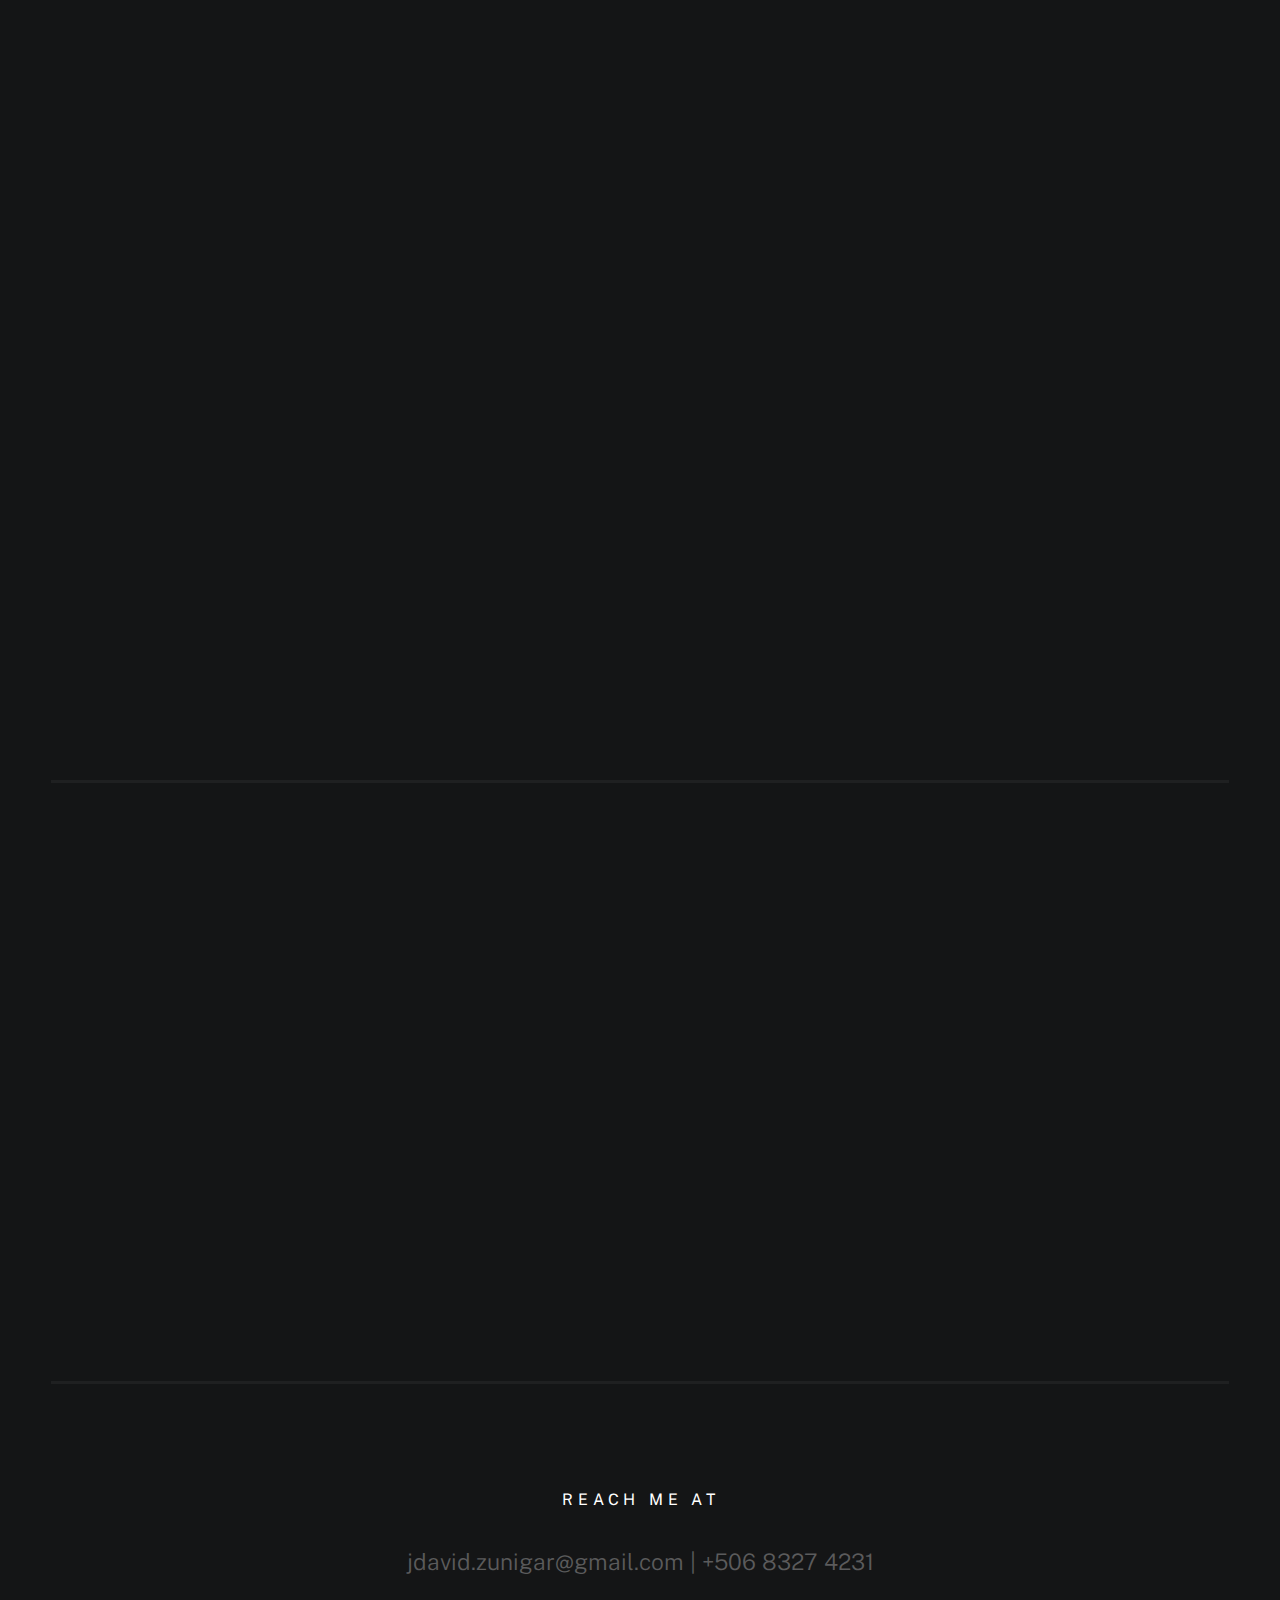
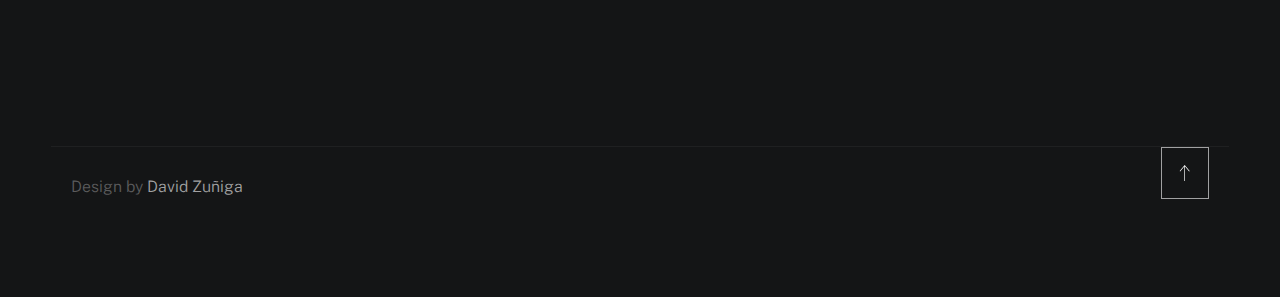
==== commit 1d2c8312: "Update index.html" ====
--- a/index.html
+++ b/index.html
@@ -74,7 +74,7 @@
                             I am David, </h1>    
                         </a>
                         <a href="#work" id="about-link" class="menu_link smoothscroll">
-                            <h1 id="menu-work" class="text-huge-title menu-link">a Data & Python Engineer</h1>
+                            <h1 id="menu-work" class="text-huge-title menu-link">a Cloud Security Automation Engineer</h1>
                         </a>
                         <a href="#contact" id="about-link" class="menu_link smoothscroll">
                             <h1 id="menu-contact" class="text-huge-title menu-link">
@@ -132,13 +132,13 @@
                     <div class="column lg-12">
                         <h2 class="text-pretitle" data-animate-el>Expertise</h2>
                         <ul class="skills-list h1" data-animate-el>
-                            <li>Python Development</li>
-                            <li>Tasks Automation</li>
+                            <li>Cloud Security Engineering</li>
+                            <li>Python Engineering</li>
+                            <li>Automation</li>
                             <li>Data Analysis</li>
-                            <li>Web Development</li>
-                            <li>Cloud Engineering</li>
+                            <li>Web Enginineering</li>
                             <li>CyberSecurity</li>
-                            <li>Data Research</li>
+                            <li>Data Engineering</li>
                         </ul>
 
                     </div>
@@ -154,6 +154,20 @@
                         </h2>
 
                         <div class="timeline" data-animate-el>
+
+                            <div class="timeline__block">
+                                <div class="timeline__bullet"></div>
+                                <div class="timeline__header">
+                                    <h4 class="timeline__title">Nu Skin</h3>
+                                    <h5 class="timeline__meta">Senior Cloud Security Automation Engineer</h5>
+                                    <p class="timeline__timeframe">Apr 2023 - Present</p>
+                                </div>
+                                <div class="timeline__desc">
+                                    <p>Responsible of leading the info Sec engineering team that handles access management to Cloud and security automation in AWS using 
+                                        IaC, Cloudformation, Teraform, Python, Gitlab CI, Serverless, Docker, etc.
+                                    </p>
+                                </div>
+                            </div>
 
                             <div class="timeline__block">
                                 <div class="timeline__bullet"></div>
--- a/css/styles.css
+++ b/css/styles.css
@@ -345,9 +345,7 @@
 button,
 [type="button"],
 [type="reset"],
-[type="submit"] {
-  -webkit-appearance: button;
-}
+[type="submit"] 
 
 button::-moz-focus-inner,
 [type="button"]::-moz-focus-inner,
@@ -397,7 +395,6 @@
 }
 
 [type="search"] {
-  -webkit-appearance: textfield;
   outline-offset: -2px;
 }
 
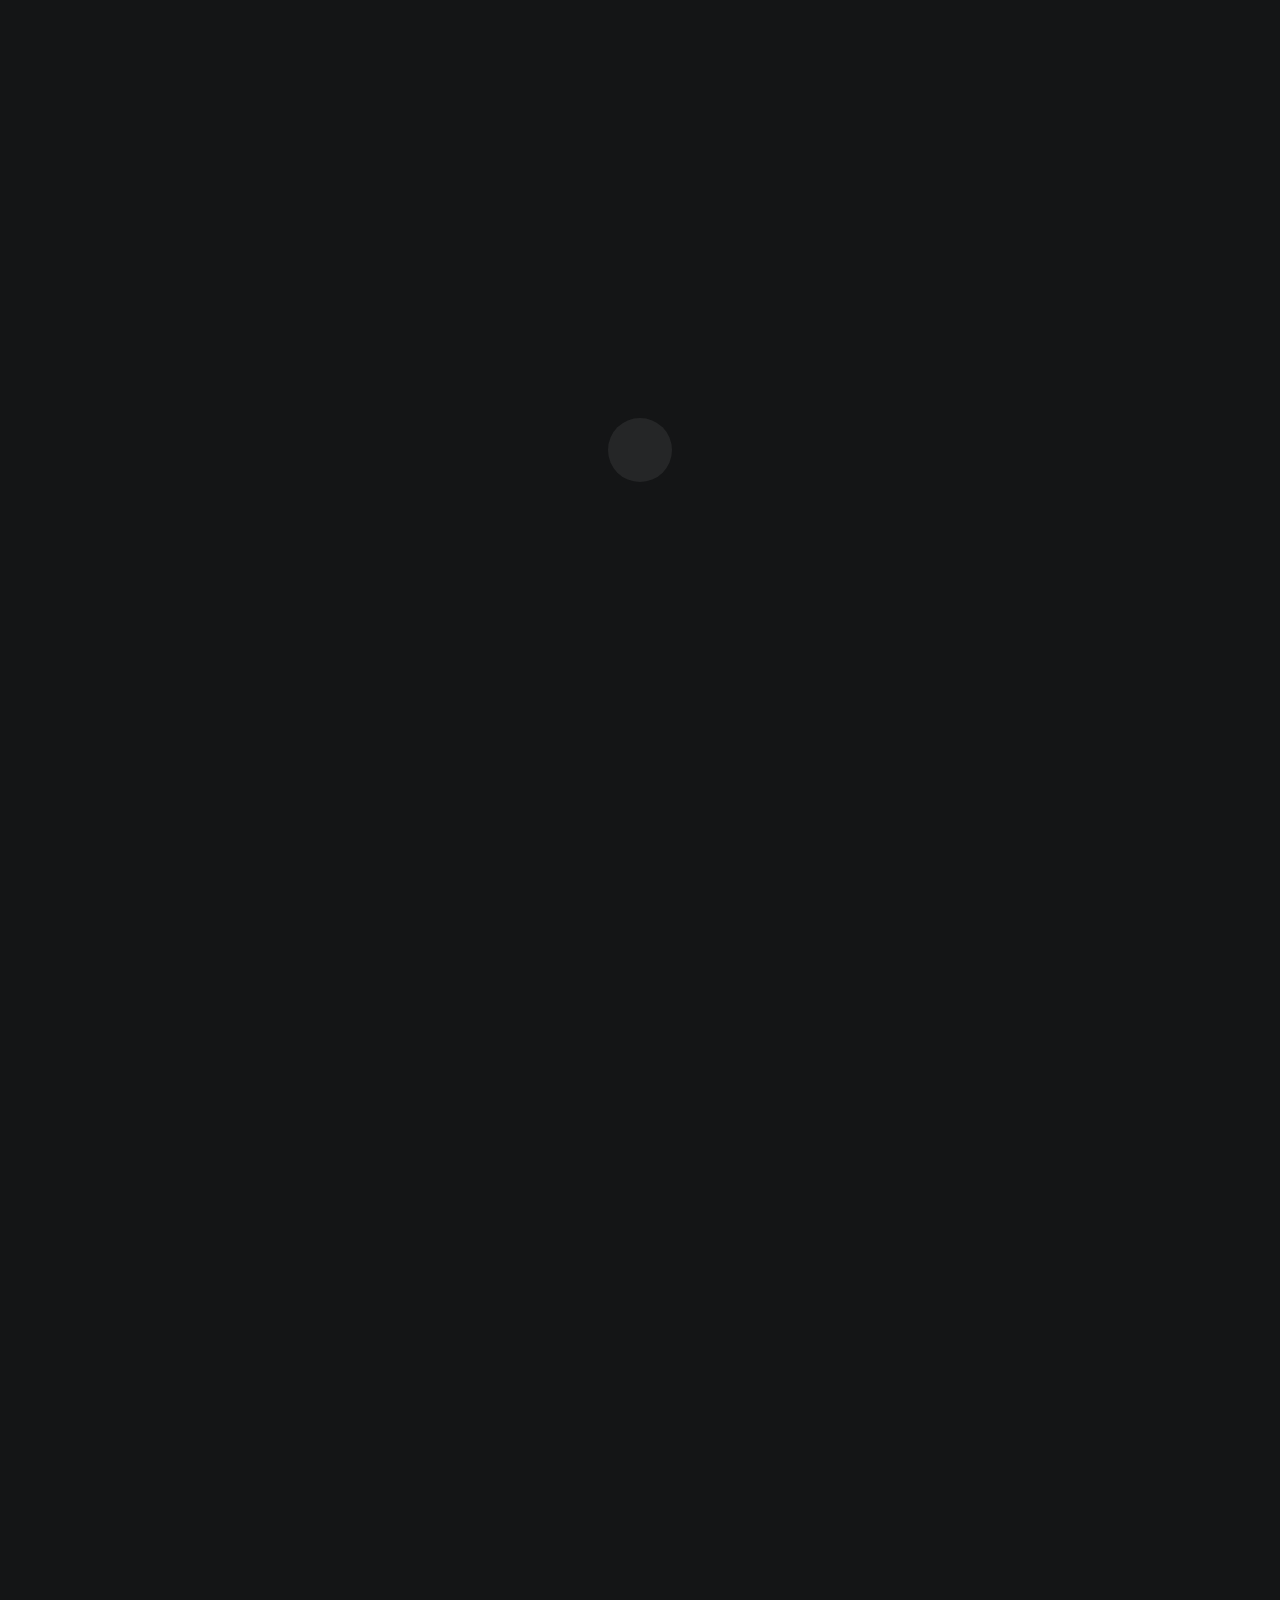
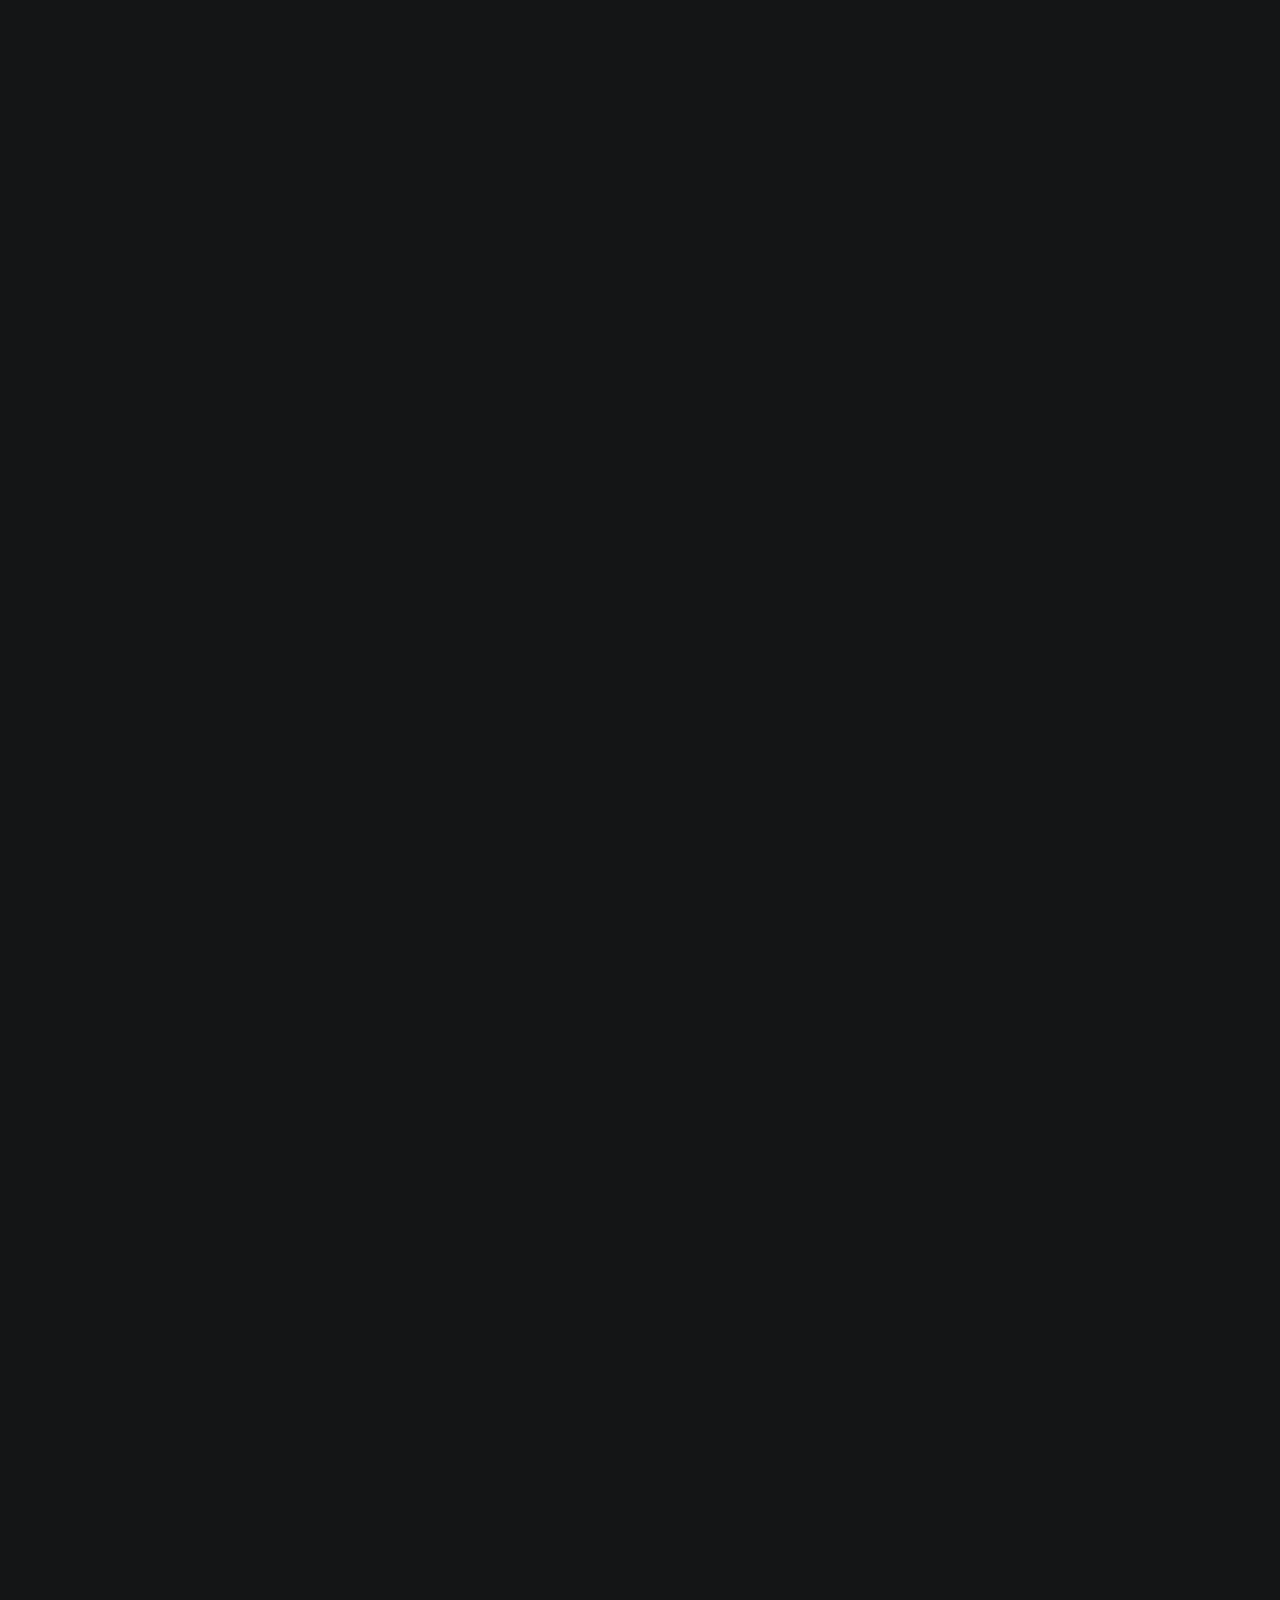
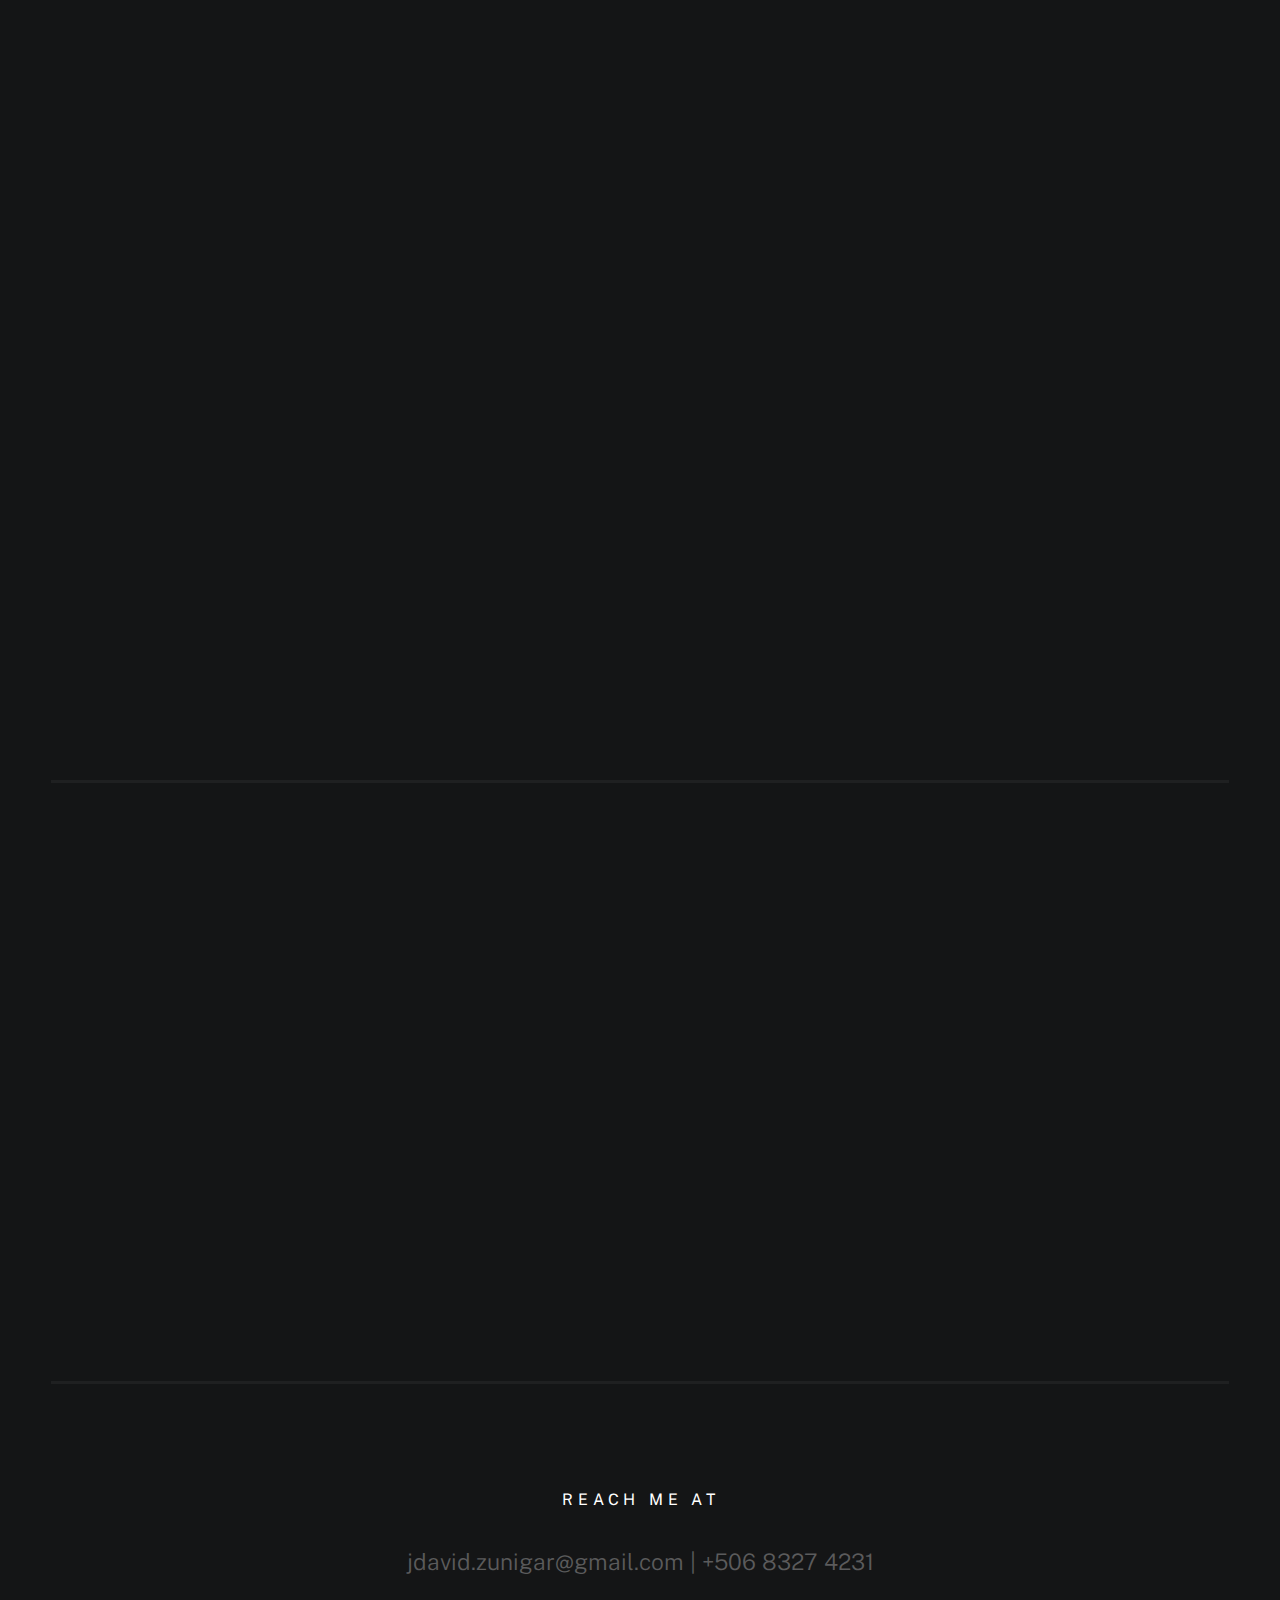
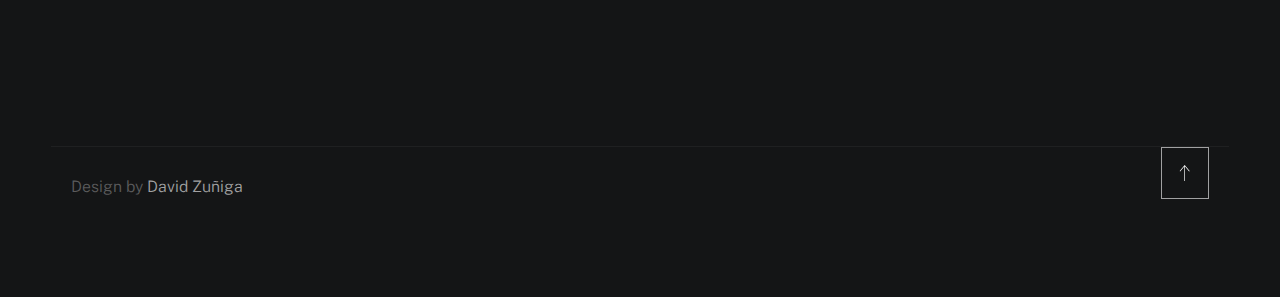
==== commit 682db1e3: "Update index.html" ====
--- a/index.html
+++ b/index.html
@@ -74,7 +74,7 @@
                             I am David, </h1>    
                         </a>
                         <a href="#work" id="about-link" class="menu_link smoothscroll">
-                            <h1 id="menu-work" class="text-huge-title menu-link">a Cloud Security Automation Engineer</h1>
+                            <h1 id="menu-work" class="text-huge-title menu-link">a Cloud/Sotware Engineer</h1>
                         </a>
                         <a href="#contact" id="about-link" class="menu_link smoothscroll">
                             <h1 id="menu-contact" class="text-huge-title menu-link">
@@ -86,7 +86,7 @@
                     <ul class="intro-social">
                         <li><a target="_blank" href="https://github.com/davezuniga">Github</a></li>
                         <li><a target="_blank" href="https://www.linkedin.com/in/davidzunigar">LinkedIn</a></li>
-                        <li><a target="_blank" href="https://www.instagram.com/spacedevelopmentcr/">Instagram</a></li>
+                        <li><a target="_blank" href="https://www.instagram.com/spaceengineeringcr/">Instagram</a></li>
                         <li><a target="_blank" href="https://www.hackerrank.com/jdavid_zunigar">HackerRank</a></li>
                     </ul>
 
@@ -576,7 +576,7 @@
                         </p>
                             <a target="_blank" href="https://github.com/davezuniga" class="icon"><i class="fa fa-github-square" aria-hidden="true"></i></a>
                             <a target="_blank" href="https://www.linkedin.com/in/davidzunigar" class="icon"><i class="fa-brands fa-linkedin"></i></a>
-                            <a target="_blank" href="https://www.instagram.com/spacedevelopmentcr/" class="icon"><i class="fa-brands fa-instagram-square"></i></a>
+                            <a target="_blank" href="https://www.instagram.com/spaceengineeringcr/" class="icon"><i class="fa-brands fa-instagram-square"></i></a>
                     </div>
  
                 </div> <!-- end contact-bottom -->
